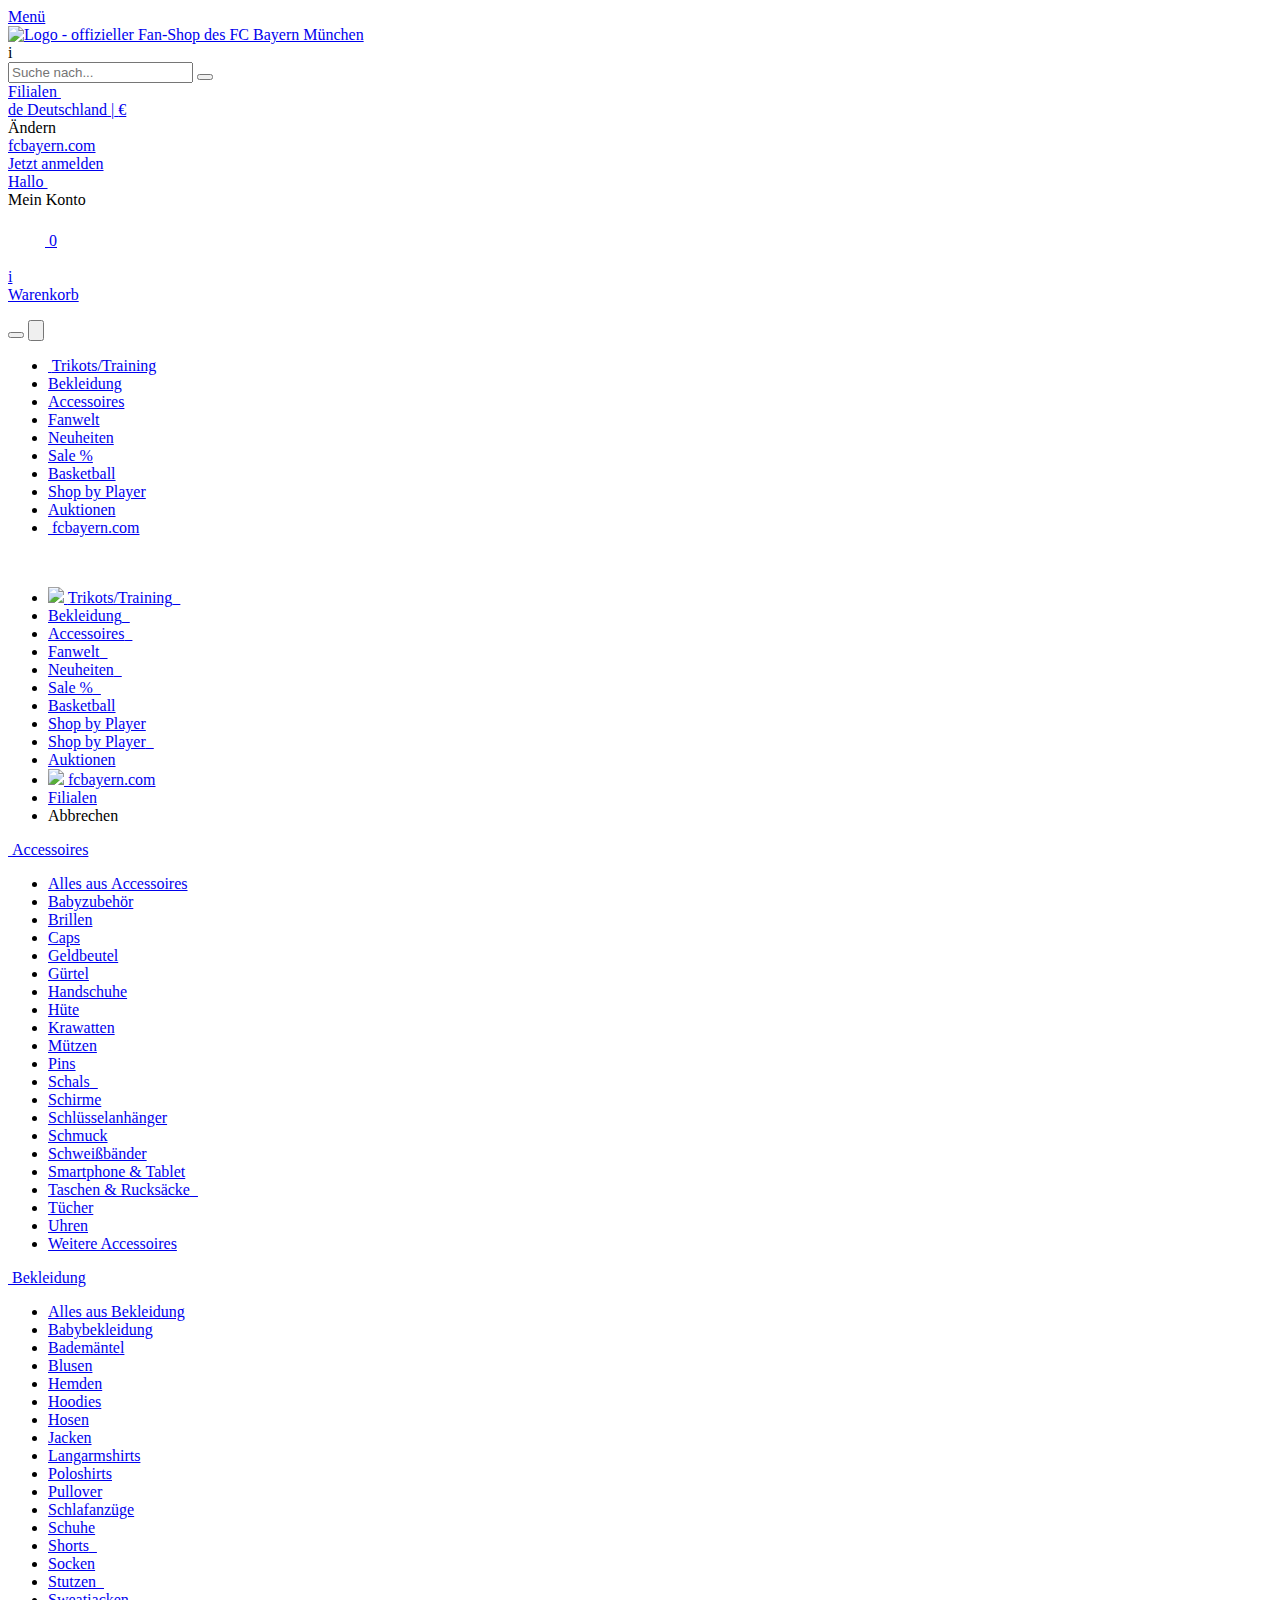
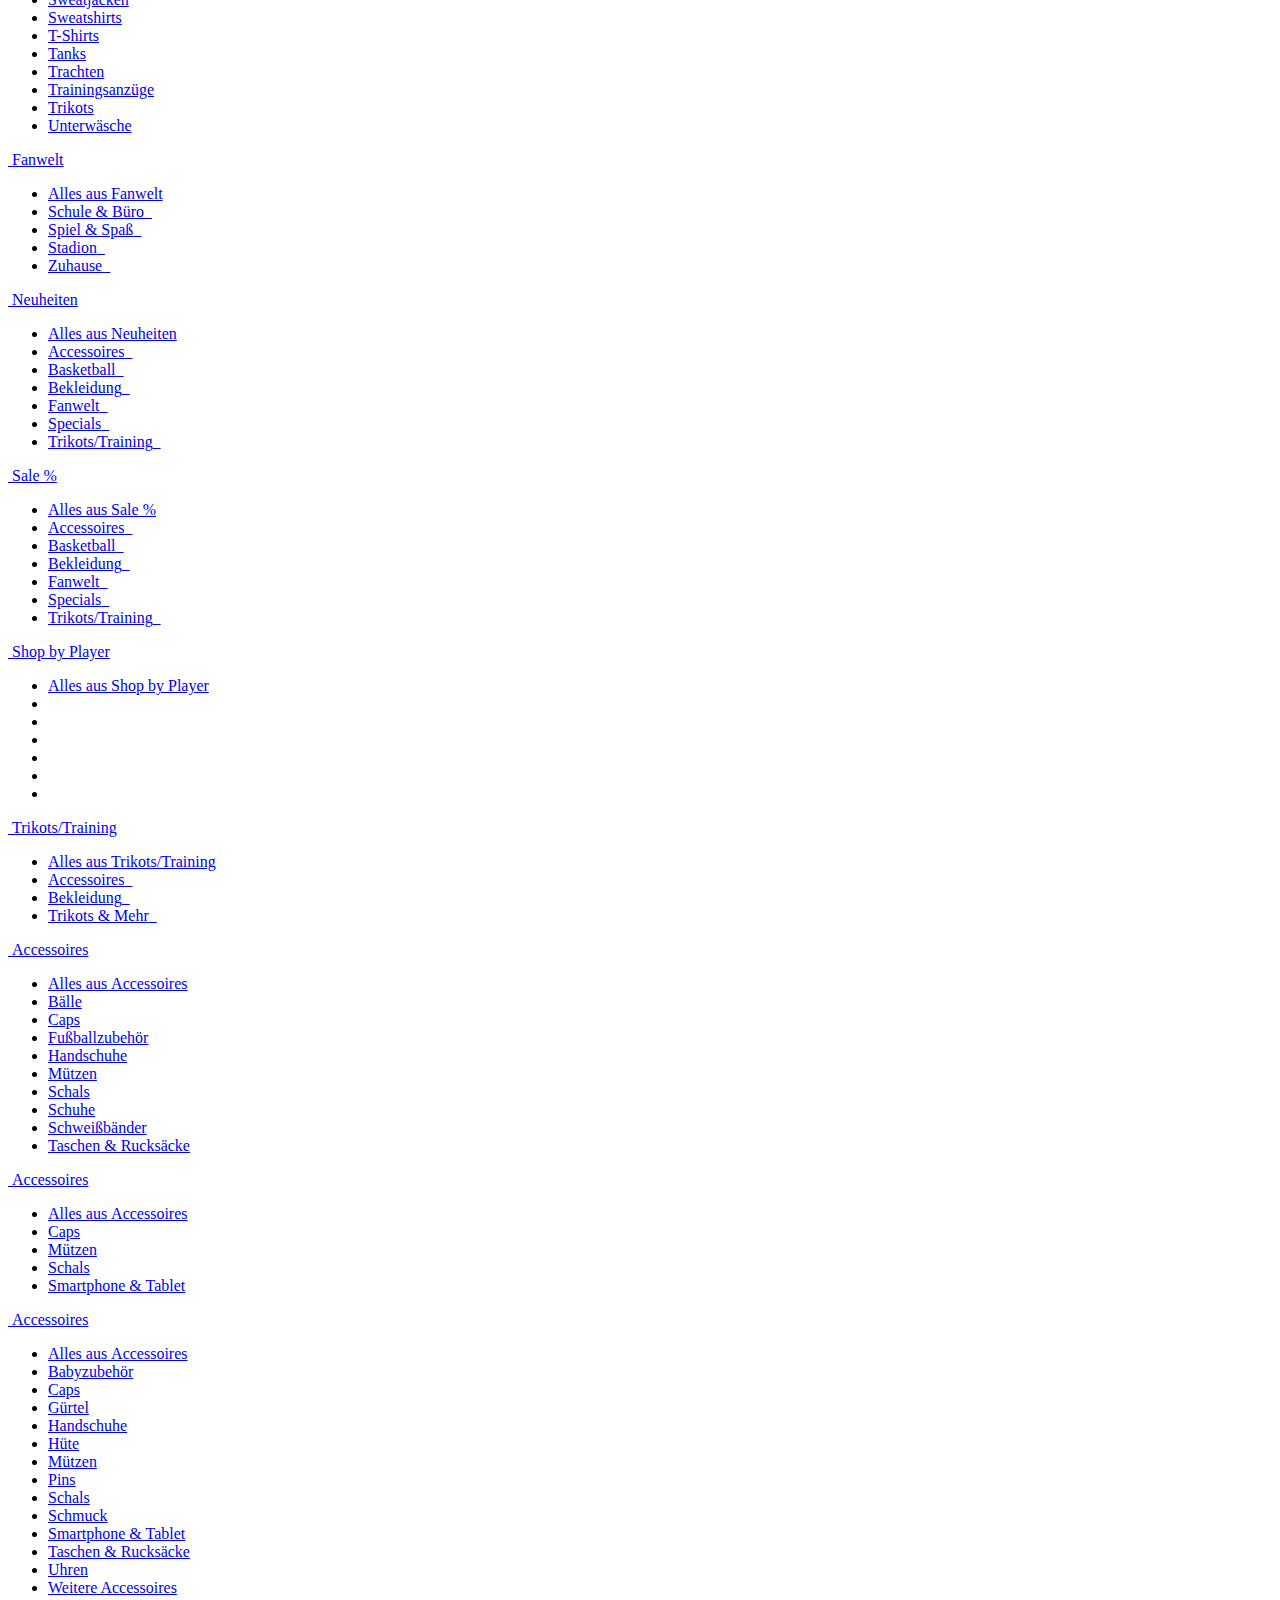
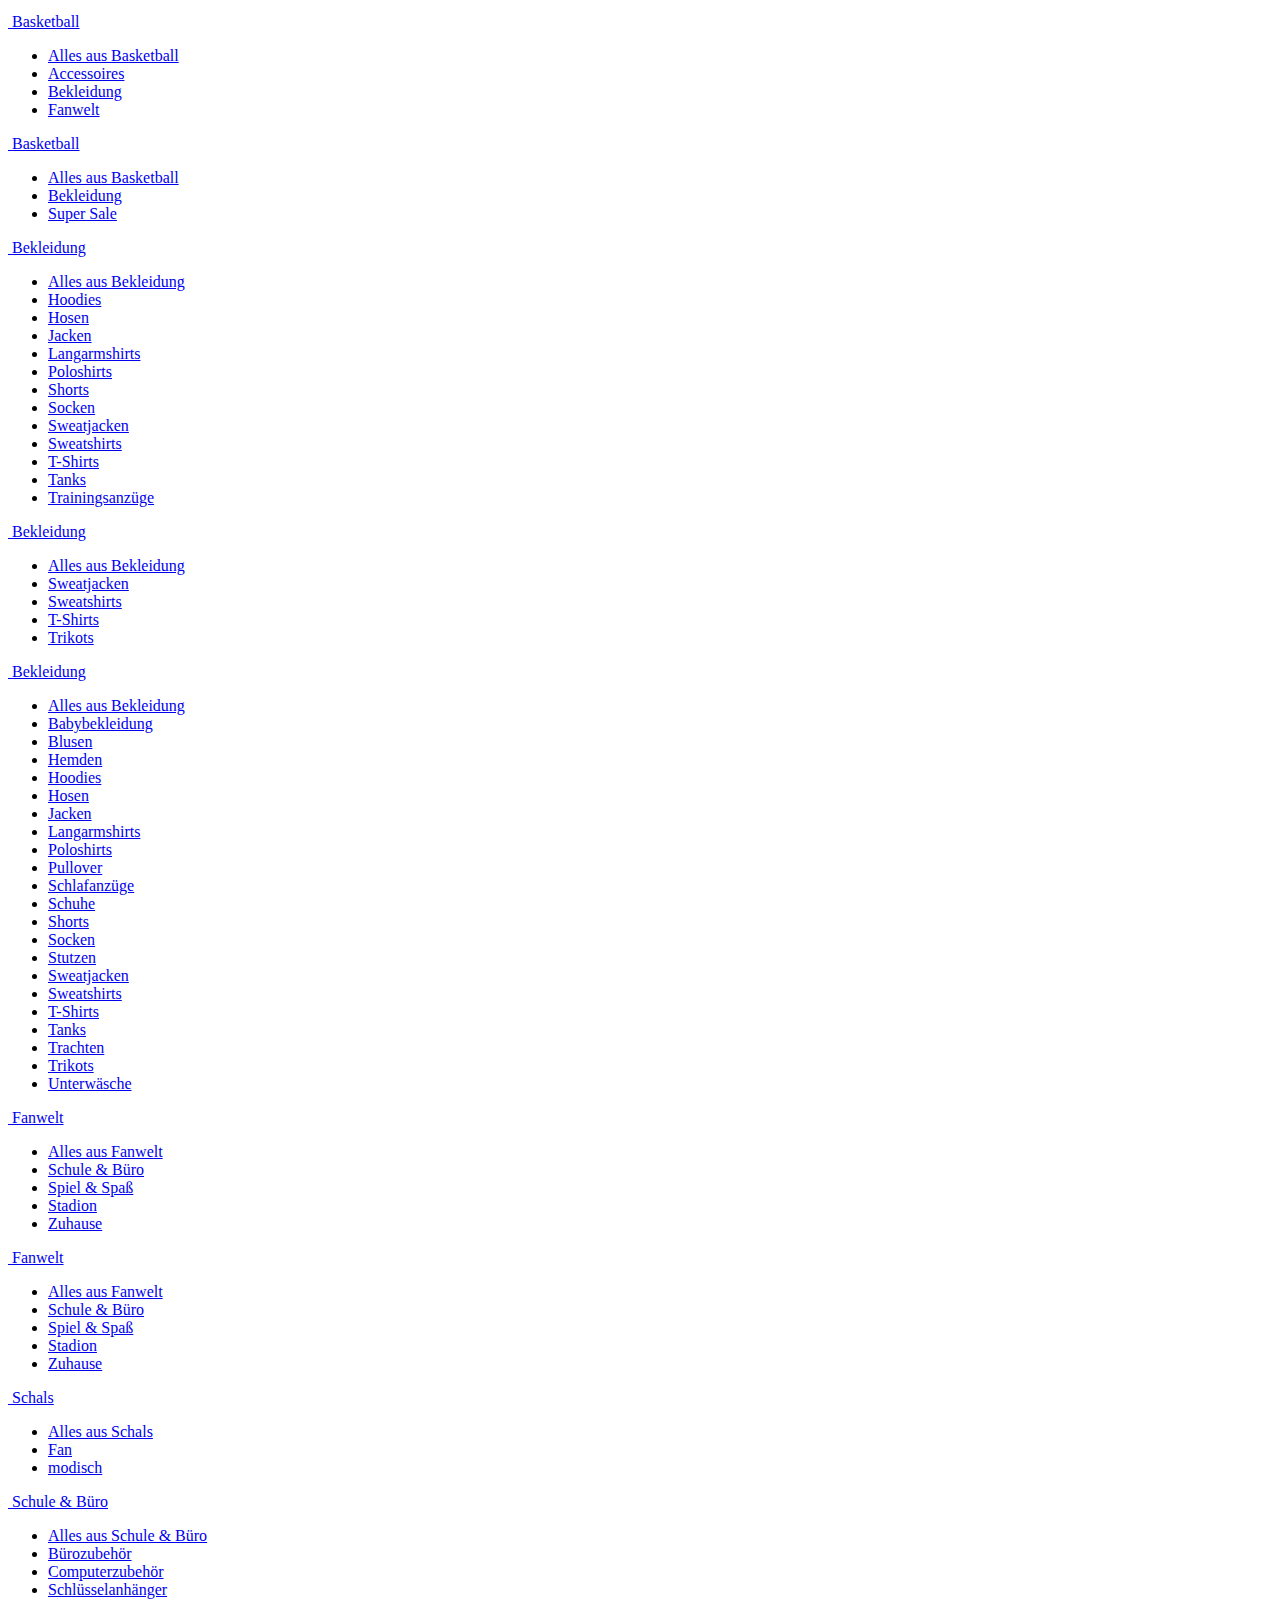
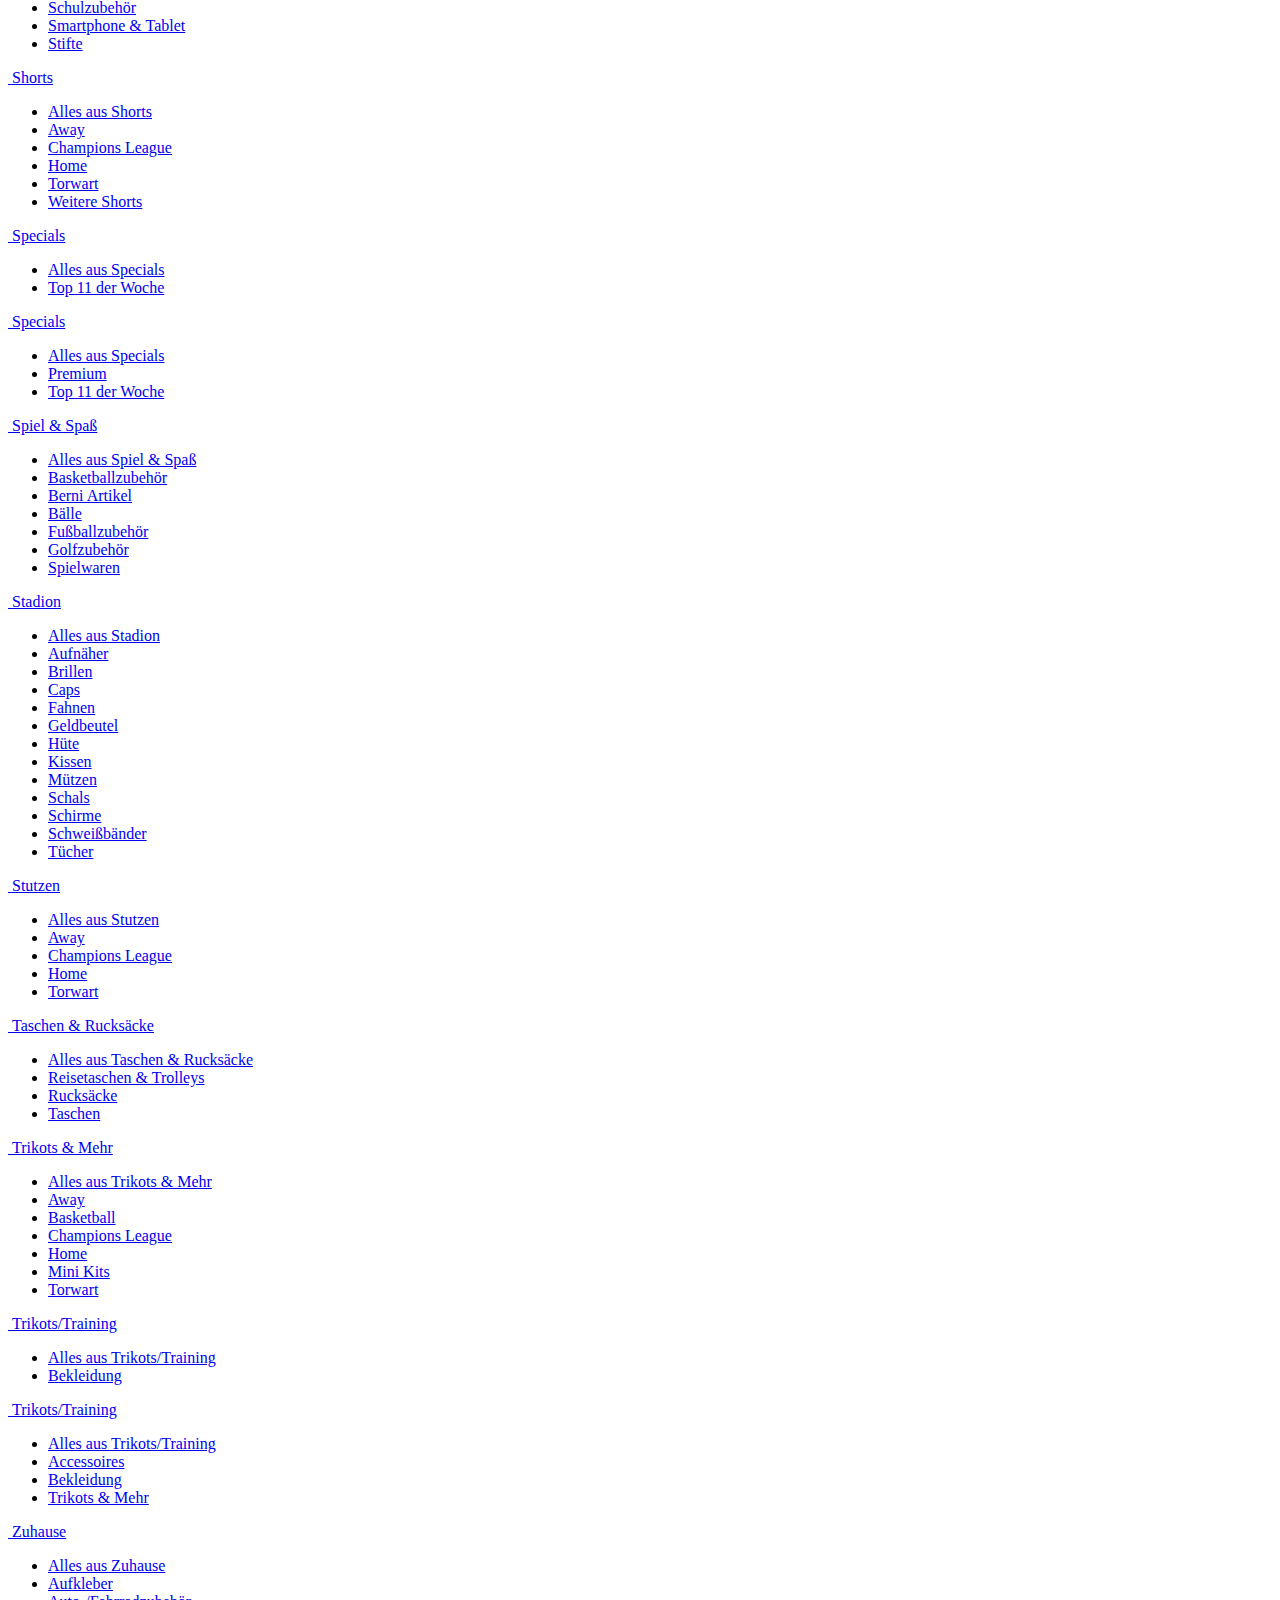
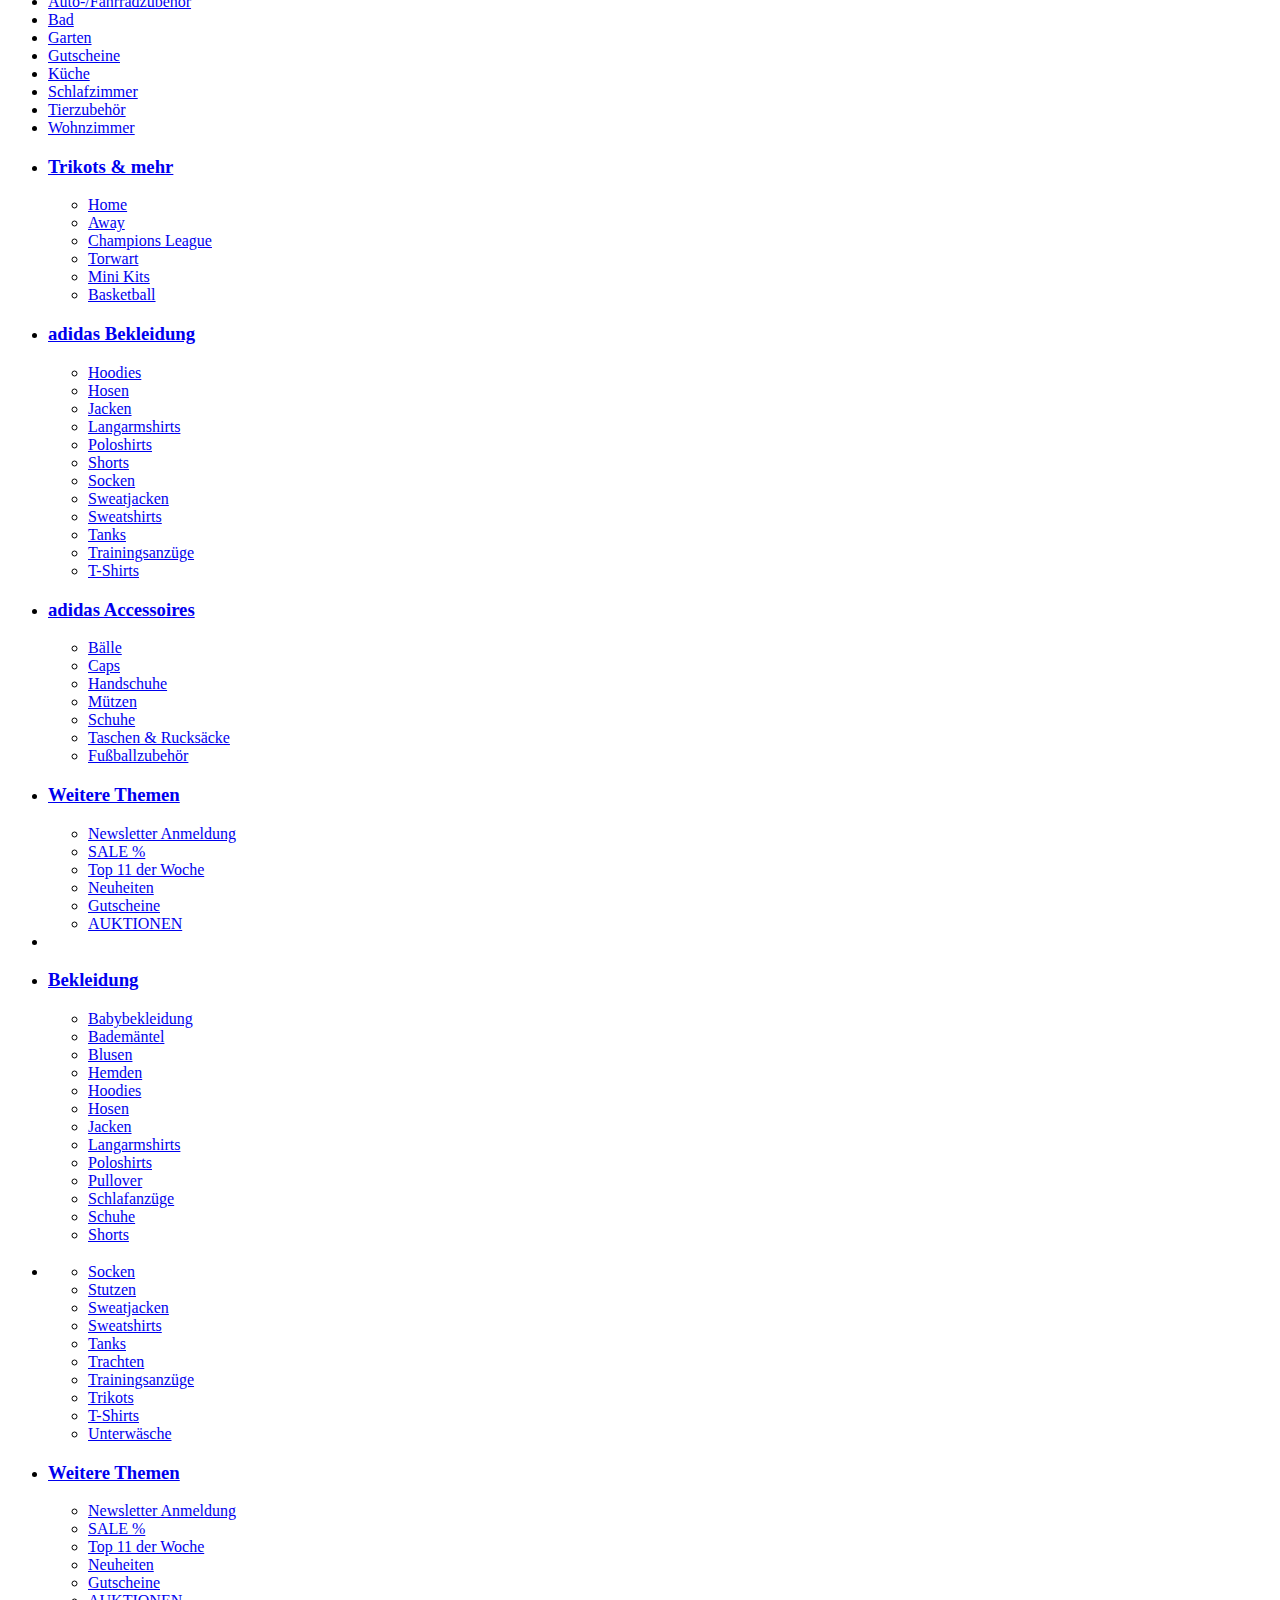
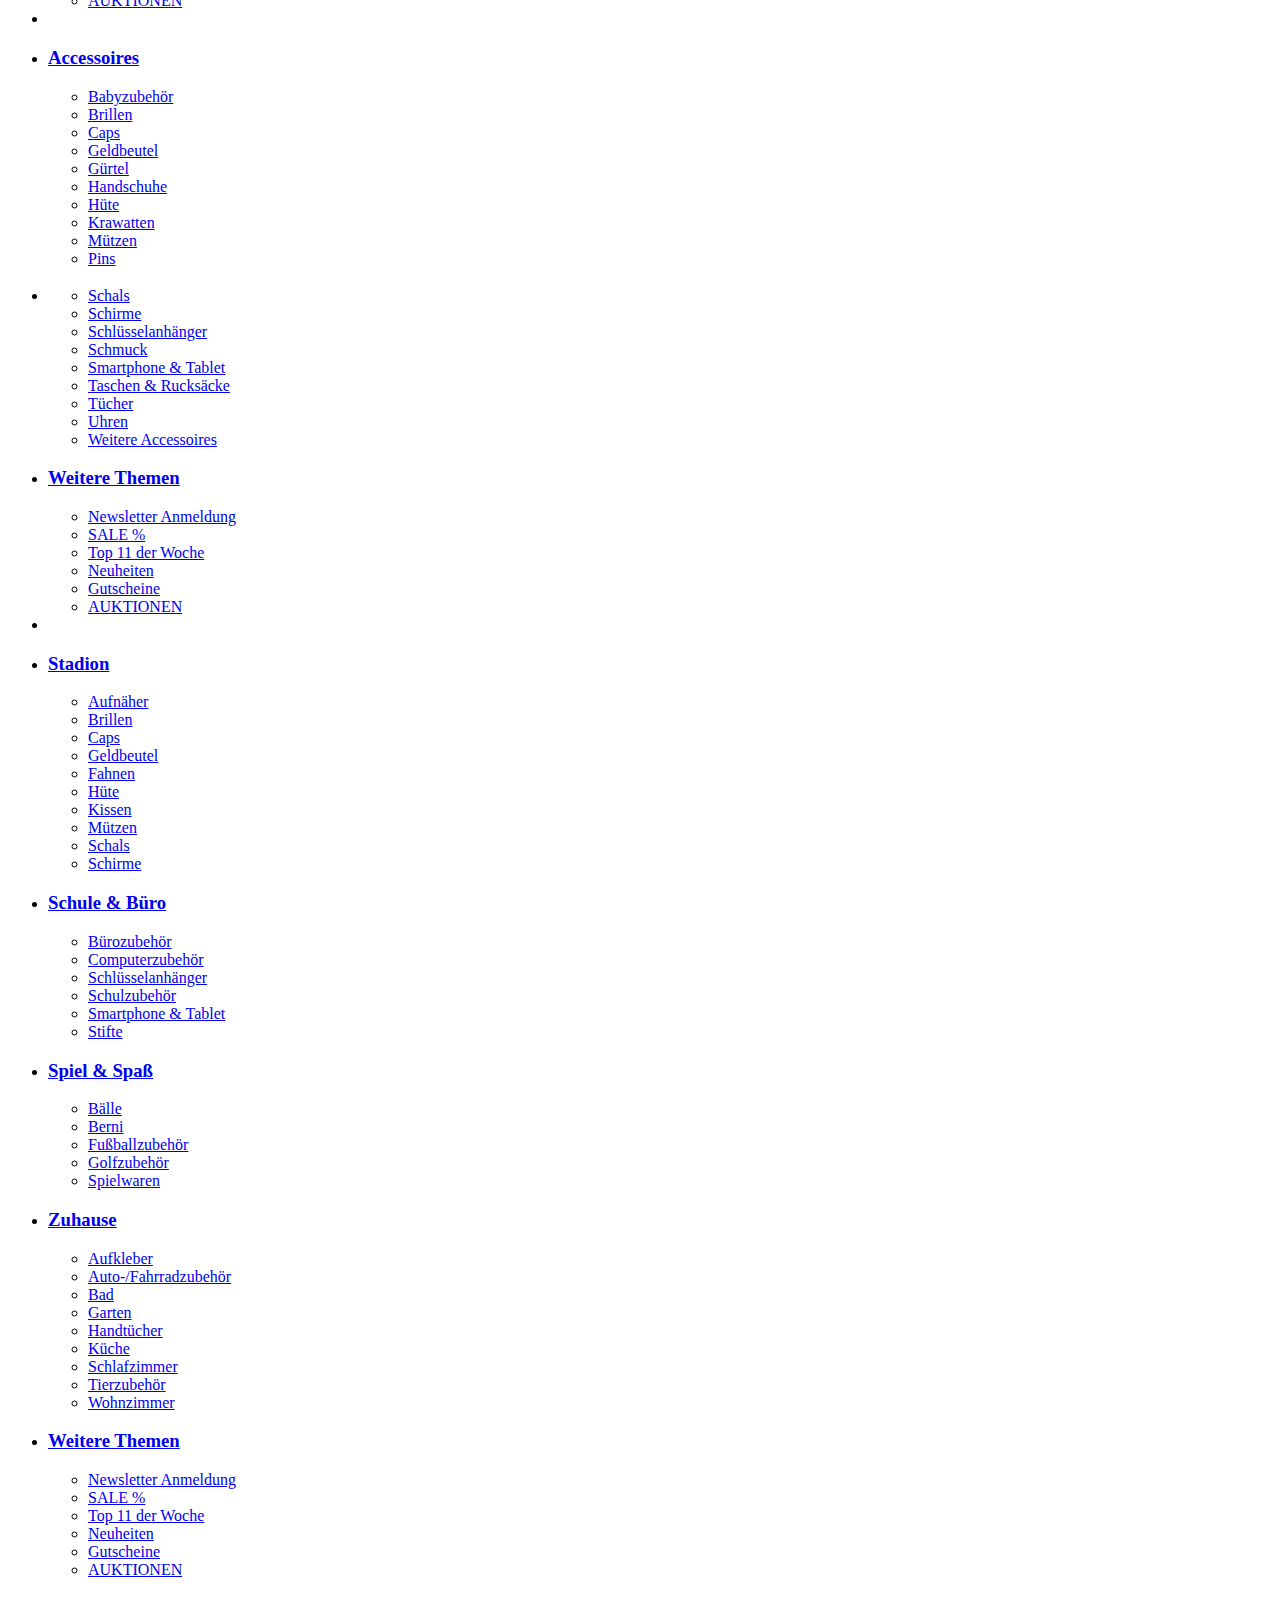
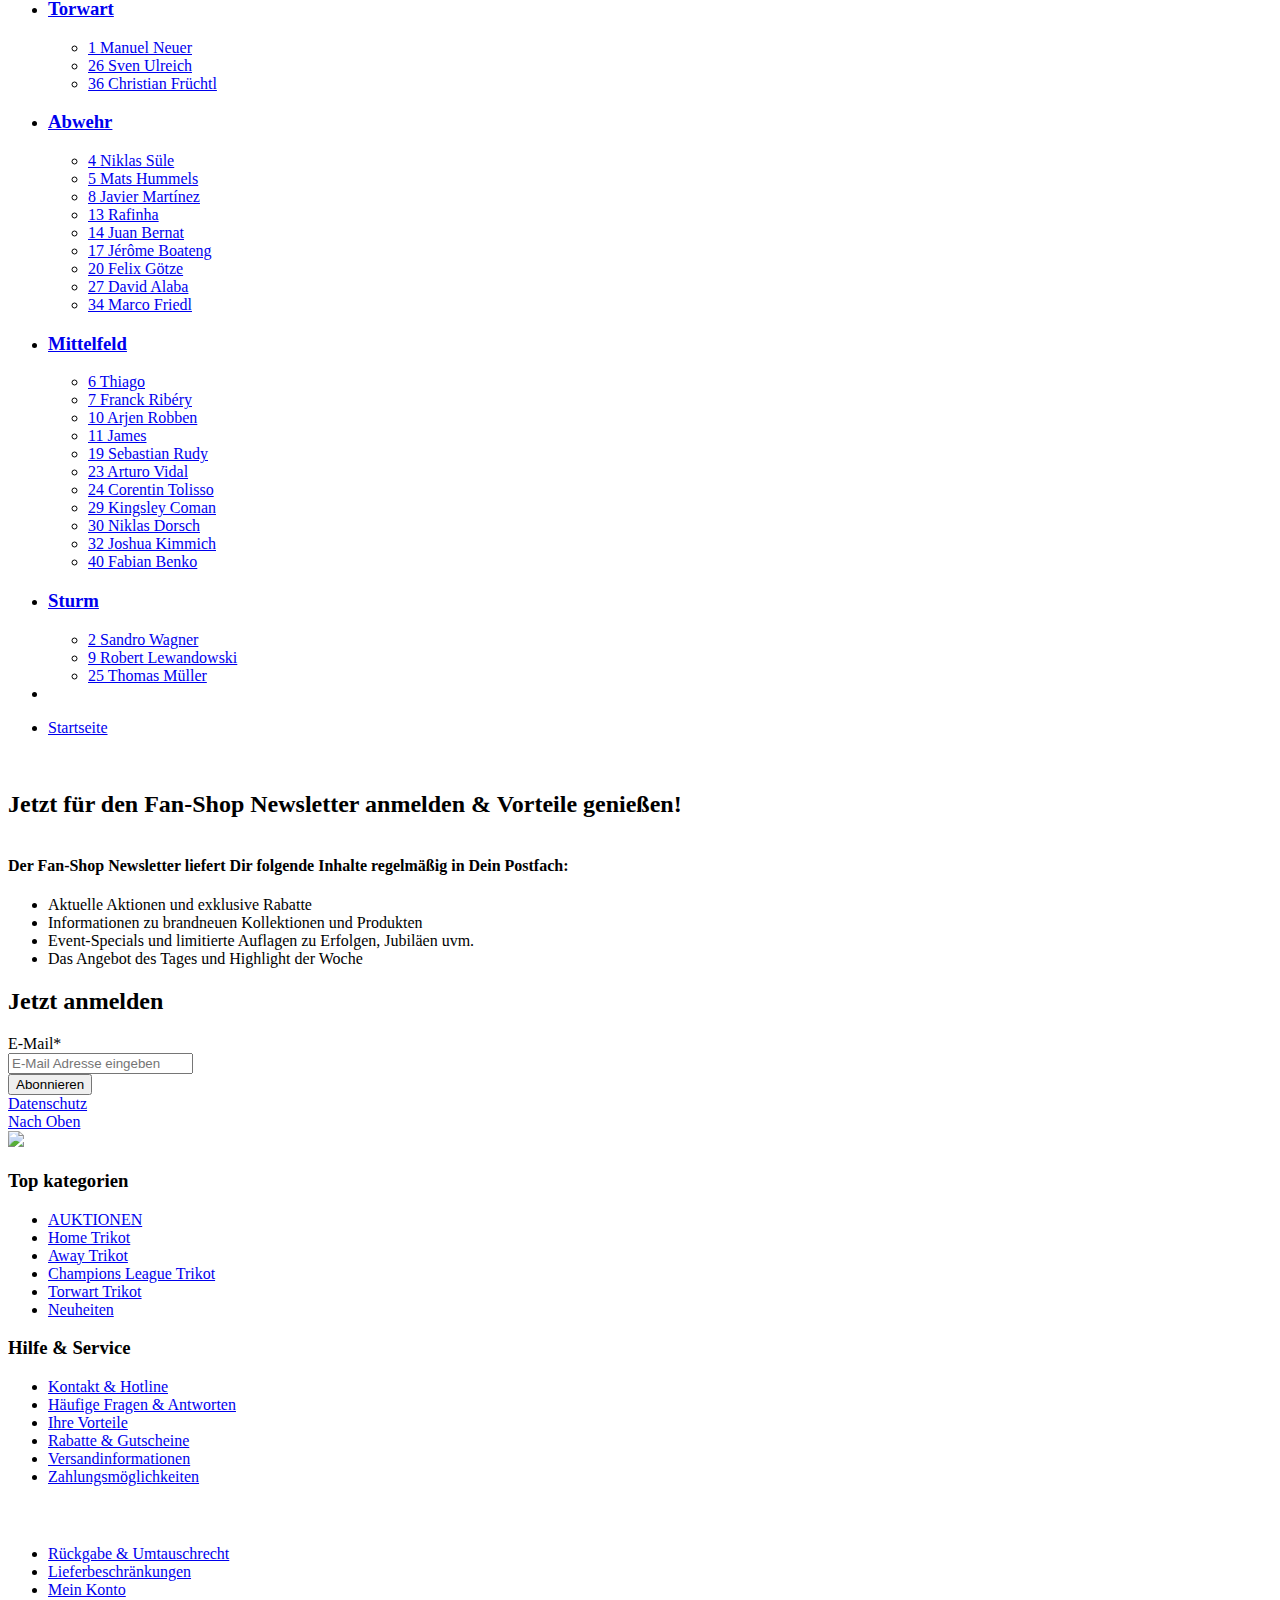
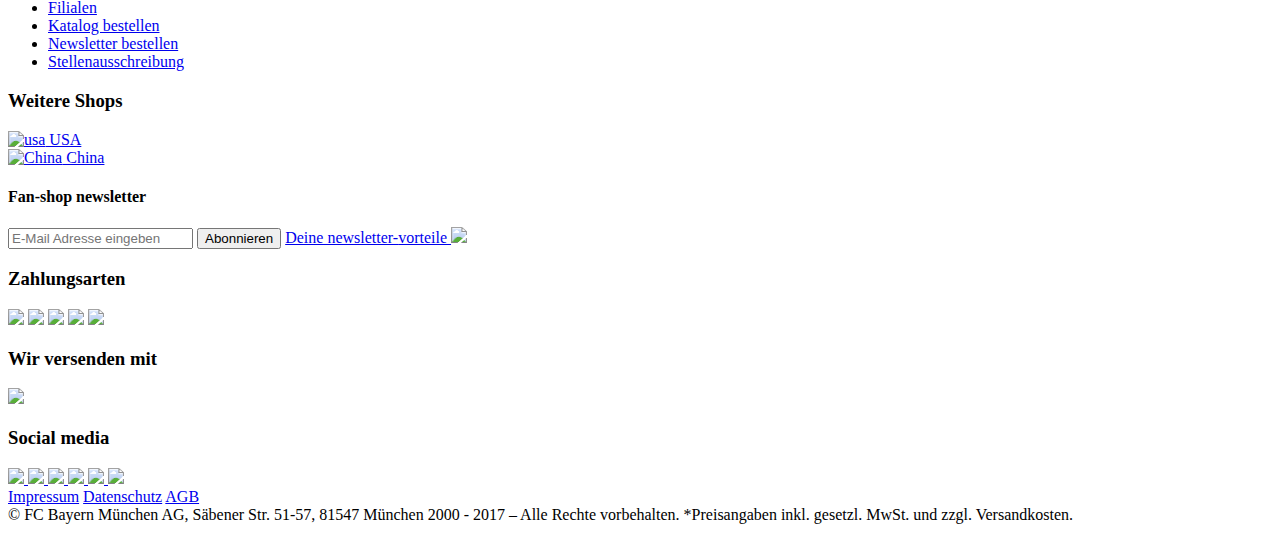
==== page.html @ 811061f7 "update" ====
<!DOCTYPE html>
<html lang="de">
<head>
    <title>
        Fan-Shop</title>

    <meta http-equiv="Content-Type" content="text/html; charset=utf-8"/>
    <meta http-equiv="X-UA-Compatible" content="IE=edge">
    <meta charset="utf-8">
    <meta name="viewport" content="width=device-width, initial-scale=1, user-scalable=no">

    <meta name="keywords">
<meta name="description">
<meta name="robots" content="index,follow">
<link rel="apple-touch-icon-precomposed" sizes="180x180" href="https://images.fcbayern.com/is/image/fcbayern/logo-1?wid=180&hei=180">
    <link rel="apple-touch-icon-precomposed" sizes="152x152" href="https://images.fcbayern.com/is/image/fcbayern/logo-1?wid=152&hei=152">
    <link rel="apple-touch-icon-precomposed" sizes="144x144" href="https://images.fcbayern.com/is/image/fcbayern/logo-1?wid=144&hei=144">
    <link rel="apple-touch-icon-precomposed" sizes="120x120" href="https://images.fcbayern.com/is/image/fcbayern/logo-1?wid=120&hei=120">
    <link rel="apple-touch-icon-precomposed" sizes="114x114" href="https://images.fcbayern.com/is/image/fcbayern/logo-1?wid=114&hei=114">
    <link rel="apple-touch-icon-precomposed" sizes="76x76" href="https://images.fcbayern.com/is/image/fcbayern/logo-1?wid=76&hei=76">
    <link rel="apple-touch-icon-precomposed" sizes="72x72" href="https://images.fcbayern.com/is/image/fcbayern/logo-1?wid=72&hei=72">
    <link rel="apple-touch-icon-precomposed" href="https://images.fcbayern.com/is/image/fcbayern/logo-1?wid=57&hei=57">
    <link rel="shortcut icon" type="image/png" media="all" href="https://images.fcbayern.com/is/image/fcbayern/logo-1?wid=32&hei=32&fmt=png-alpha">
    <link rel="icon" sizes="192x192" href="https://images.fcbayern.com/is/image/fcbayern/logo-1?wid=192&hei=192&fmt=png-alpha">
    <link rel="icon" sizes="128x128" href="https://images.fcbayern.com/is/image/fcbayern/logo-1?wid=128&hei=128&fmt=png-alpha">
    <meta name="msapplication-TileImage" content="https://images.fcbayern.com/is/image/fcbayern/logo-1?wid=144&hei=144&fmt=png-alpha">
    <meta name="msapplication-TileColor" content="#fff">
<link href="https://maxcdn.bootstrapcdn.com/font-awesome/4.6.3/css/font-awesome.min.css" rel="stylesheet"
      integrity="sha384-T8Gy5hrqNKT+hzMclPo118YTQO6cYprQmhrYwIiQ/3axmI1hQomh7Ud2hPOy8SP1"
      crossorigin="anonymous">

<link rel="stylesheet" type="text/css" media="all" href="/shop/_ui/addons/liveeditaddon/responsive/common/css/liveeditaddon.css?v=20180116-0846"/>
<link rel="stylesheet" type="text/css" media="all" href="/shop/_ui/responsive/theme-red/css/style.css?v=20180116-0846"/>

<link rel="stylesheet" type="text/css" media="all" href="/shop/_ui/responsive/common/configurator/css/react-popupbox.css?v=20180116-0846"/>
<link rel="stylesheet" type="text/css" media="all" href="/shop/_ui/responsive/common/configurator/css/react-select.css?v=20180116-0846">

<link rel="stylesheet" type="text/css" media="all" href="https://login.fcbayern.com//api/css/embedded.css"/>





  







</head>

<body class="page-newsletter pageType-ContentPage template-pages-newsletter-newsletterPage pageLabel--newsletter language-de">

<script type="text/javascript">
    var FCB = {};
</script>
<script type="text/javascript">
    window.emosTrackVersion = 2;
</script>
<script type="text/javascript">
    window.dataLayer = window.dataLayer || [];
    window.dataLayer.push({"pageType":"Informationsseite","language":"DE"});
</script>
<!-- Google Tag Manager -->
<noscript><iframe src="//www.googletagmanager.com/ns.html?id=GTM-MV53D7"
height="0" width="0" style="display:none;visibility:hidden"></iframe></noscript>
<script>(function(w,d,s,l,i){w[l]=w[l]||[];w[l].push({'gtm.start':
new Date().getTime(),event:'gtm.js'});var f=d.getElementsByTagName(s)[0],
j=d.createElement(s),dl=l!='dataLayer'?'&l='+l:'';j.async=true;j.src=
'//www.googletagmanager.com/gtm.js?id='+i+dl;f.parentNode.insertBefore(j,f);
})(window,document,'script','dataLayer','GTM-MV53D7');</script>
<!-- End Google Tag Manager -->
<div class="content"><div class="cookie-disclaimer" style="display:none">
    <div class="container-fluid">
        <div class="fcb-row">
            <div class="fcb-container disclaimer-cookie-box">
                <a href="" class="button cookie-submit">OK</a>
                <div class="disclaimer-cookie-content">
                    <h3>Cookie Richtlinie</h3>
                    <p class="cookie-span">
                        Wir nutzen Cookies, um eine Vielzahl von Services anzubieten und diese stetig zu verbessern. Entsprechende Informationen finden Sie unter <a href="/shop/de/service/privacy-policy/">Datenschutz</a>. Mit der Nutzung der Webseite erklären Sie sich mit der Verwendung von Cookies einverstanden.
                    </p>
                </div>
            </div>
        </div>
    </div>
</div></div><div class="benefitTopSlot show-for-large-up">
    <div class="container">
        <div class="content"><div class="row colums js-closeable-sessionscope" data-closable-id="globalbenefits" style="display:none">
    <div class="column"><span class="fcbicon-schneller_versand"></span> Gratis Versand ab 60 € Einkaufswert</div>
    <div class="column"><span class="fcbicon-rabatt"></span> Dankeschön ab 120 € Einkaufswert</div>
    <div class="column"><span class="fcbicon-geschenk"></span> 10% für Vereins- und Fanclubmitglieder</div>
    <div class="column"><span class="fcbicon-produktwelt"></span> Mehr als 1200 Produkte</div>
    <div class="column"><span class="close js-close-message"><span class="fcbicon-close"></span> </span></div>
</div>

</div></div>
</div>

<header class="main-header main-header-md">
    <div class="container">
        <div class="row">
            <div class="visible-xs visible-sm col-xs-2 col-sm-1" id="mobileMenue">
                <a href="#" role="button" data-toggle="modal" data-target="#mobileNavigationModal">
                    <span>Menü</span>
                </a>
            </div>
            <div class="col-xs-7 col-sm-4 col-md-4 col-xs-offset-2 col-sm-offset-1 col-md-offset-0">
                <a class="site-logo" href="/shop/de/">
                    <img src="/shop/_ui/responsive/theme-red/images/fcb_fanshop_logo-2017.svg"
                         alt="Logo - offizieller Fan-Shop des FC Bayern München">
                </a>
            </div>


            <div class="searchbar">
                <div class="site-search ui-front">
    <div class="js-productConvertedPriceTemplate hidden">
        <div class="convertedPriceContainer hidden" onclick="void(0)">
    <div class="js-convertedPrice convertedPrice " data-originalprice=""></div>
    <div class="tooltip-wrapper bottom-right disabled hidden js-currencyInfoTooltip" data-title="HINWEIS: Die Anzeige in {0} dient zu Ihrer Information. Die Abrechnung erfolgt in EURO. Der tatsächliche Rechnungsbetrag hängt vom Wechselkurs am Tag der Rechnungslegung ab."
         onclick="void(0)">
        <span class="hidden">i</span>
    </div>
</div></div>
    <form name="search_form_SearchBoxComponent" method="get"
          action="/shop/de/search/">
        <div class="input-group">
            <input type="text" id="js-site-search-input"
                       class="form-control js-site-search-input" name="text" value=""
                       maxlength="100" placeholder="Suche nach..."
                       data-nosearchtext="Bitte gib zunächst einen Suchbegriff ein"
                       data-options='{"autocompleteUrl" : "/shop/de/search/autocomplete/SearchBoxComponent","minCharactersBeforeRequest" : "3","waitTimeBeforeRequest" : "500","displayProductImages" : true}'>
            <span class="input-group-btn"> <button class="js-site-search-button btn btn-link" type="submit">
                    <span class="fcbicon-search"></span>
                </button>
            </span>
        </div>
    </form>
</div>
</div>

            <div class="shortLinks col-md-12">

                <div class="md-secondary-navigation">
                    <div class="hidden-xs headerStoresSelection">

    <a class="js-header-store-finder store-finder" href="#" data-popup="stores-popup">
        <span class="txt">Filialen&nbsp;</span>
        <i class="fa fa-angle-down"></i>
    </a>

    <div id="stores-popup" class="popup" style="display:none;">
        <a href="/shop/de/store/megastore-allianz-arena" class="regularStoreLink">Megastore Allianz Arena</a>
        <a href="/shop/de/store/sabener" class="regularStoreLink">Säbener Straße</a>
        <a href="/shop/de/store/neuhauser" class="regularStoreLink">Neuhauser Straße</a>
        <a href="/shop/de/store/stachus" class="regularStoreLink">Stachus Passagen</a>
        <a href="/shop/de/store/hofbrauhaus" class="regularStoreLink">Hofbräuhaus</a>
        <a href="/shop/de/store/haupbahnhof-munchen" class="regularStoreLink">Hauptbahnhof München</a>
        <a href="/shop/de/store/flughafen-munchen" class="regularStoreLink">Flughafen München</a>
        <a href="/shop/de/store/centro-oberhausen" class="regularStoreLink">Centro Oberhausen</a>
        <a href="/shop/de/store/berlin" class="regularStoreLink">LP12 Mall of Berlin</a>
        <a href="/shop/de/store/irschenberg" class="regularStoreLink">Irschenberg</a>
        <a href="/shop/de/store/mannheim" class="regularStoreLink">Fan-Shop Mannheim</a>
        <a href="/shop/de/store/" class="allStoreLink btn btn-primary btn-block">Alle Filialen</a>
    </div>
</div>
<div class="hidden-xs languageSelection">
    <div id="StoreSessionSelectionComponent-StoreSessionSelectionAction" class="StoreSessionSelectionComponent-StoreSessionSelectionAction StoreSessionSelectionAction" data-index="1">
        <a class="js-session-selection session-selection-action" href="#"
   data-popup="session_selection_popup_StoreSessionSelectionAction">
    <span class="session-language">de</span>
    <span class="session-country hidden-sm hidden-md hidden-lg">Deutschland</span>
    <span class="divider">|</span>
    <span class="session-currency">&euro;</span>
    <i class="fa fa-angle-down"></i>
</a>
<div id="session_selection_popup_StoreSessionSelectionAction" class="popup js-store-session-selection-form" style="display: none;">
    <form id="store_session_selector_form_StoreSessionSelectionAction" action="/shop/de/_s/all" method="post"><div class="control-group">

                <div class="control-group">
                <label class="control-label" for="delivery_country_selector_StoreSessionSelectionAction">
                    Lieferland</label>

                <select name="deliveryCountry" id="delivery_country_selector_StoreSessionSelectionAction"
                        class="delivery-country-selector js-delivery-country-selector">
                    <option 
                                value="AD">Andorra</option>
                    <option 
                                value="AR">Argentinien</option>
                    <option 
                                value="AU">Australien</option>
                    <option 
                                value="BE">Belgien</option>
                    <option 
                                value="BG">Bulgarien</option>
                    <option 
                                value="CN">China</option>
                    <option selected
                                value="DE">Deutschland</option>
                    <option 
                                value="DK">Dänemark</option>
                    <option 
                                value="EE">Estland</option>
                    <option 
                                value="FI">Finnland</option>
                    <option 
                                value="FR">Frankreich</option>
                    <option 
                                value="FO">Färöer Inseln</option>
                    <option 
                                value="GI">Gibraltar</option>
                    <option 
                                value="GR">Griechenland</option>
                    <option 
                                value="HK">Hong Kong</option>
                    <option 
                                value="IE">Irland</option>
                    <option 
                                value="IS">Island</option>
                    <option 
                                value="IL">Israel</option>
                    <option 
                                value="IT">Italien</option>
                    <option 
                                value="JP">Japan</option>
                    <option 
                                value="CA">Kanada</option>
                    <option 
                                value="QA">Katar</option>
                    <option 
                                value="CO">Kolumbien</option>
                    <option 
                                value="HR">Kroatien</option>
                    <option 
                                value="KW">Kuwait</option>
                    <option 
                                value="LV">Lettland</option>
                    <option 
                                value="LI">Liechtenstein</option>
                    <option 
                                value="LT">Litauen</option>
                    <option 
                                value="LU">Luxemburg</option>
                    <option 
                                value="MT">Malta</option>
                    <option 
                                value="MA">Marokko</option>
                    <option 
                                value="MX">Mexico</option>
                    <option 
                                value="MC">Monaco</option>
                    <option 
                                value="NZ">Neuseeland</option>
                    <option 
                                value="NL">Niederlande</option>
                    <option 
                                value="NO">Norwegen</option>
                    <option 
                                value="AT">Oesterreich</option>
                    <option 
                                value="OM">Oman</option>
                    <option 
                                value="PK">Pakistan</option>
                    <option 
                                value="PL">Polen</option>
                    <option 
                                value="PT">Portugal</option>
                    <option 
                                value="RO">Rumänien</option>
                    <option 
                                value="SM">San Marino</option>
                    <option 
                                value="SA">Saudi Arabien</option>
                    <option 
                                value="SE">Schweden</option>
                    <option 
                                value="CH">Schweiz</option>
                    <option 
                                value="SG">Singapur</option>
                    <option 
                                value="SK">Slowakei</option>
                    <option 
                                value="SI">Slowenien</option>
                    <option 
                                value="ES">Spanien</option>
                    <option 
                                value="KR">Südkorea</option>
                    <option 
                                value="CZ">Tschechien</option>
                    <option 
                                value="TR">Türkei</option>
                    <option 
                                value="HU">Ungarn</option>
                    <option 
                                value="US">USA</option>
                    <option 
                                value="AE">Vereinigte Arabische Emirate</option>
                    <option 
                                value="GB">Vereinigtes Königreich</option>
                    <option 
                                value="CY">Zypern</option>
                    </select>
            </div>

                <div class="controls">
                <label class="control-label" for="currency_selector_StoreSessionSelectionAction">
                    Währung</label>

                <select name="currency" id="currency_selector_StoreSessionSelectionAction"
                        class="currency-selector js-currency-selector">
                    <option value="EUR" selected>
                            €</option>
                    <option value="AUD" >
                            $ (AUD)</option>
                    <option value="THB" >
                            ฿ (THB)</option>
                    <option value="BRL" >
                            R$ (BRL)</option>
                    <option value="USD" >
                            $ (USD)</option>
                    <option value="DKK" >
                            kr (DKK)</option>
                    <option value="HUF" >
                            Ft (HUF)</option>
                    <option value="HKD" >
                            $ (HKD)</option>
                    <option value="INR" >
                            ₹ (INR)</option>
                    <option value="IDR" >
                            Rp (IDR)</option>
                    <option value="ILS" >
                            ₪ (ILS)</option>
                    <option value="CAD" >
                            $ (CAD)</option>
                    <option value="HRK" >
                            kn (HRK)</option>
                    <option value="RON" >
                            lei (RON)</option>
                    <option value="BGN" >
                            лв (BGN)</option>
                    <option value="MXN" >
                            $ (MXN)</option>
                    <option value="NZD" >
                            $ (NZD)</option>
                    <option value="NOK" >
                            kr (NOK)</option>
                    <option value="PHP" >
                            ₱ (PHP)</option>
                    <option value="GBP" >
                            £ (GBP)</option>
                    <option value="ZAR" >
                            R (ZAR)</option>
                    <option value="CNY" >
                            ¥ (CNY)</option>
                    <option value="MYR" >
                            RM (MYR)</option>
                    <option value="RUB" >
                            руб (RUB)</option>
                    <option value="SEK" >
                            kr (SEK)</option>
                    <option value="CHF" >
                            CHF</option>
                    <option value="SGD" >
                            $ (SGD)</option>
                    <option value="CZK" >
                            Kč (CZK)</option>
                    <option value="TRY" >
                            ₤ (TRY)</option>
                    <option value="KRW" >
                            ₩ (KRW)</option>
                    <option value="JPY" >
                            ¥ (JPY)</option>
                    <option value="PLN" >
                            zł (PLN)</option>
                    </select>
            </div>

                <div class="control-group">
                <label class="control-label" for="lang_selector_StoreSessionSelectionAction">
                    Sprache</label>

                <select name="language" id="lang_selector_StoreSessionSelectionAction" class="lang-selector">
                    <option value="en" lang="en"
                                >English</option>
                        <option value="de" lang="de"
                                selected>Deutsch</option>
                        <option value="us" lang="us"
                                >US English</option>
                        </select>
            </div>

            <input id="store_session_selector_form_url_StoreSessionSelectionAction" name="url" type="hidden"/>

            <button class="positive right js-disable-personalize-button" type="submit" disabled="true">
                Speichern</button>

        </div>
    <div>
<input type="hidden" name="CSRFToken" value="1ee9ba2b-efaf-44bb-b9c4-47021b01c639" />
</div></form></div>
</div>
    <span class="js-mobileButtonText hidden">Ändern</span>
</div>
<div class="hidden-xs headerPortalUrl">
    <a href="https://fcbayern.com/">fcbayern.com</a>
</div>
</div>

                <div class="md-secondary-navigation">
                    <div class="account js-open-header-account">

    <div class="js-user-unauthenticated authentication">
        <a href="#" class="sso-login js-login-flyout" role="button" aria-haspopup="true"
           aria-expanded="false">
            <span class="icon-user"></span>
            <span class="hidden-xs">Jetzt anmelden</span>
        </a>
        <div class="sso-container"></div>
    </div>

    <div class="hidden js-user-authenticated authentication">
        <a href="#" class="" role="button" aria-haspopup="true" aria-expanded="false">
            <span class="icon-user"></span>
            <span class="hidden-xs">
                Hallo&nbsp;<span class=" js-user-firstname inline"></span>
            </span>
        </a>
    </div>

    <div class="hidden-xs accountDropdown">
        Mein Konto
        &nbsp;
    </div>
    <a class="hidden-xs openSign" href="#" data-popup="js-login-popup"><i class="fa fa-angle-down"></i></a>

    <div id="js-account-popup" class="popup" style="display: none;">
        <ul>
            <li><a href="/shop/de/my-account">Meine Daten</a></li>
            <li class="logoutLink"><a href="#" class="js-logout">Ausloggen</a></li>
        </ul>
    </div>

</div>
<div class="miniCart">
    <a href="/shop/de/cart"
       class="mini-cart-link js-mini-cart-link"
       data-mini-cart-url="/shop/de/cart/rollover/HeaderMiniCartComponent"
       data-price-type="TOTAL">
        <svg width="37px" height="37px" class="icon-tasche" viewBox="0 0 32 32" version="1.1"
             xmlns="http://www.w3.org/2000/svg"
        >
            <!-- Generator: Sketch 42 (36781) - http://www.bohemiancoding.com/sketch -->
            <title>02_warenkorb@3x</title>
            <desc>Created with Sketch.</desc>
            <defs></defs>
            <g id="Page-1" stroke="none" stroke-width="1" fill="none" fill-rule="evenodd">
                <g id="02_warenkorb" fill="#FFFFFF" fill-rule="nonzero">
                    <path d="M26.4954128,10.2 L23.5688073,9.1 C23.266055,5.1 20.6422018,2.1 17.412844,2 L17.412844,2 C16.706422,2 16.1009174,2.1 15.4954128,2.3 C14.8899083,2.1 14.1834862,2 13.5779817,2 C10.2477064,2 7.62385321,5 7.32110092,9 L5.70642202,9.1 C5.30275229,9.1 5,9.5 5,9.9 L5,27.2 C5,27.6 5.30275229,27.9 5.70642202,28 L21.0458716,30 L21.146789,30 C21.2477064,30 21.3486239,30 21.4495413,29.9 L21.4495413,29.9 L26.5963303,27.3 C26.8990826,27.2 27,26.9 27,26.6 L27,10.9 C27,10.6 26.7981651,10.3 26.4954128,10.2 Z M15.4954128,4.1 C16.8073394,4.9 17.8165138,6.3 18.1192661,8.2 L12.6697248,8.5 C12.9724771,6.5 14.0825688,4.9 15.4954128,4.1 Z M17.3119266,3.5 L17.3119266,3.5 C19.5321101,3.5 21.4495413,5.6 21.9541284,8.3 L21.4495413,8.1 L21.146789,8.1 L19.733945,8.2 C19.3302752,6.3 18.5229358,4.7 17.3119266,3.5 L17.3119266,3.5 Z M13.4770642,3.5 L13.4770642,3.5 L13.4770642,3.5 C12.266055,4.7 11.3577982,6.5 11.0550459,8.6 L8.83486239,8.8 C9.13761468,5.8 11.1559633,3.5 13.4770642,3.5 Z M6.51376147,10.6 L20.3394495,9.8 L20.3394495,28.4 L6.51376147,26.5 L6.51376147,10.6 Z M25.4862385,26.2 L21.9541284,28 L21.9541284,10.1 L25.587156,11.5 L25.587156,26.2 L25.4862385,26.2 Z"></path>
                </g>
            </g>
        </svg>
        <span class="minicartProductCounter js-mini-cart-count hidden">0</span>
        <div class="mini-cart-price js-mini-cart-price hidden-xs"><br/>
        </div>
        <div class="convertedPriceContainer hidden" onclick="void(0)">
    <div class="js-convertedPrice convertedPrice " data-originalprice=""></div>
    <div class="tooltip-wrapper bottom-right disabled hidden js-currencyInfoTooltip" data-title="HINWEIS: Die Anzeige in {0} dient zu Ihrer Information. Die Abrechnung erfolgt in EURO. Der tatsächliche Rechnungsbetrag hängt vom Wechselkurs am Tag der Rechnungslegung ab."
         onclick="void(0)">
        <span class="hidden">i</span>
    </div>
</div><div class="hidden-xs mini-cart-name">Warenkorb</div>

    </a>
</div>

<div class="mini-cart-container js-mini-cart-container"></div></div>
            </div>
        </div>

        <div class="hidden-xs hidden-sm col-md-12 accNavComponentDesktop collapse" id="accNavComponentDesktop">
            <ul class=""></ul>
        </div>

        <div class="sm-navigation hidden">
            <div class="row">
                <div class="col-xs-6 col-sm-2 visible-xs visible-sm">
                    <button class="btn btn-default js-toggle-sm-navigation"
                            type="button">
                        <span class="glyphicon glyphicon-align-justify"></span>
                    </button>
                    <button class="btn btn-default js-toggle-xs-search hidden-sm hidden-md hidden-lg" type="button">
                            <img src="https://images.fcbayern.com/is/image/fcbayern//search?fmt=png-alpha" alt="">
                        </button>
                    </div>

                <div class="col-xs-6 col-sm-5 col-md-4 col-sm-push-5 col-md-push-8" id="miniCartSlot">

                    <a href="/shop/de/stores/" class="btn btn-default">
                        <span class="glyphicon glyphicon-map-marker"></span>
                    </a>

                </div>

            </div>
        </div>
    </div>
</header>

<nav id="mainNav">
        <div class="container">
            <div class="hidden-xs hidden-sm">
                <ul class="level-1">
                    <li data-target="teamNavigationNode">
                                <a href="/shop/de/trikots-training/" target="_self" title="Trikots/Training" class="">
    <picture>
    <source media="(max-width: 660px)" srcset="/shop/medias/adidas-logo.svg?context=bWFzdGVyfHJvb3R8NTkwM3xpbWFnZS9zdmcreG1sfGgwNS9oZjMvODg0MDM3MjcxNTU1MC5zdmd8ODA5NTJkZDZmNzk3MTg3ZjA5OWNjNzU0NGVhYzJjODAzNGI2ODdjZjkwMThlYTFlYjVhOWYyYmZmNWQwY2RmNQ">

    <source media="(max-width: 1023px)" srcset="/shop/medias/adidas-logo.svg?context=bWFzdGVyfHJvb3R8NTkwM3xpbWFnZS9zdmcreG1sfGgwNS9oZjMvODg0MDM3MjcxNTU1MC5zdmd8ODA5NTJkZDZmNzk3MTg3ZjA5OWNjNzU0NGVhYzJjODAzNGI2ODdjZjkwMThlYTFlYjVhOWYyYmZmNWQwY2RmNQ">

    <source media="(min-width: 1024px)" srcset="/shop/medias/adidas-logo.svg?context=bWFzdGVyfHJvb3R8NTkwM3xpbWFnZS9zdmcreG1sfGgwNS9oZjMvODg0MDM3MjcxNTU1MC5zdmd8ODA5NTJkZDZmNzk3MTg3ZjA5OWNjNzU0NGVhYzJjODAzNGI2ODdjZjkwMThlYTFlYjVhOWYyYmZmNWQwY2RmNQ">

    <img id="" srcset="/shop/medias/adidas-logo.svg?context=bWFzdGVyfHJvb3R8NTkwM3xpbWFnZS9zdmcreG1sfGgwNS9oZjMvODg0MDM3MjcxNTU1MC5zdmd8ODA5NTJkZDZmNzk3MTg3ZjA5OWNjNzU0NGVhYzJjODAzNGI2ODdjZjkwMThlYTFlYjVhOWYyYmZmNWQwY2RmNQ" alt="" class="" style="">
</picture>
Trikots/Training</a></li>
                        <li data-target="clothingNavigationNode">
                                <a href="/shop/de/bekleidung/"  title="Bekleidung" >Bekleidung</a></li>
                        <li data-target="accessoriesNavigationNode">
                                <a href="/shop/de/accessoires/"  title="Accessoires" >Accessoires</a></li>
                        <li data-target="fanworldNavigationNode">
                                <a href="/shop/de/fanwelt/"  title="Fanwelt" >Fanwelt</a></li>
                        <li data-target="newsNavigationNode">
                                <a href="https://fcbayern.com/shop/de/neuheiten/"  title="Neuheiten" >Neuheiten</a></li>
                        <li data-target="saleNavigationNode">
                                <a href="/shop/de/sale/"  class="hot"  title="Sale %" >Sale %</a></li>
                        <li data-target="navigationNode_00000335">
                                <a href="/shop/de/basketball/"  title="Basketball" >Basketball</a></li>
                        <li data-target="navigationNode_00000334">
                                <a href="/shop/de/shop-by-player/"  class="hidden-xs hidden-sm"  title="Shop by Player" >Shop by Player</a></li>
                        <li data-target="auctionNavigationNode">
                                <a href="/shop/de/auktionen"  title="Auktionen" >Auktionen</a></li>
                        <li data-target="fcbNavigationNode">
                                <a href="https://fcbayern.com" target="_self" title="fcbayern.com" class="hidden-lg hidden-md">
    <picture>
    <source media="(max-width: 660px)" srcset="https://images.fcbayern.com/is/image/fcbayern/iconlogo?fmt=png-alpha">

    <source media="(max-width: 1023px)" srcset="https://images.fcbayern.com/is/image/fcbayern/iconlogo?fmt=png-alpha">

    <source media="(min-width: 1024px)" srcset="https://images.fcbayern.com/is/image/fcbayern/iconlogo?fmt=png-alpha">

    <img id="" srcset="https://images.fcbayern.com/is/image/fcbayern/iconlogo?fmt=png-alpha" alt="" class="" style="">
</picture>
fcbayern.com</a></li>
                        </ul>
            </div>
        </div>
    </nav>

    <nav id="mobileNav" role="navigation" class="container mobile-navigation-container">
    <div class="row">
        <div class="col-xs-12 js-search-placeholder search-placeholder">
            <div class="closeNav">
                <img src="https://images.fcbayern.com/is/image/fcbayern//close?fmt=png-alpha" alt="">
            </div>
        </div>
        <div class="js-search-in-mobilemenue"></div>
        <div class="mobile-nav-level-1 js-mobile-nav-level-1 navBox">
            <ul>
                <li>
                        <a href="#" target="_self" class=" js-mobile-nav-open" data-target="mobNav-0">
    <img src="/shop/medias/adidas-logo.svg?context=bWFzdGVyfHJvb3R8NTkwM3xpbWFnZS9zdmcreG1sfGgwNS9oZjMvODg0MDM3MjcxNTU1MC5zdmd8ODA5NTJkZDZmNzk3MTg3ZjA5OWNjNzU0NGVhYzJjODAzNGI2ODdjZjkwMThlYTFlYjVhOWYyYmZmNWQwY2RmNQ"/>
    <span> Trikots/Training</span>
    
        &nbsp;<i class="fa fa-angle-right"></i>
    </a>

</li>
                <li>
                        <a href="#" target="_self" class=" js-mobile-nav-open" data-target="mobNav-1">
    <span> Bekleidung</span>
    
        &nbsp;<i class="fa fa-angle-right"></i>
    </a>

</li>
                <li>
                        <a href="#" target="_self" class=" js-mobile-nav-open" data-target="mobNav-2">
    <span> Accessoires</span>
    
        &nbsp;<i class="fa fa-angle-right"></i>
    </a>

</li>
                <li>
                        <a href="#" target="_self" class=" js-mobile-nav-open" data-target="mobNav-3">
    <span> Fanwelt</span>
    
        &nbsp;<i class="fa fa-angle-right"></i>
    </a>

</li>
                <li>
                        <a href="#" target="_self" class=" js-mobile-nav-open" data-target="mobNav-4">
    <span> Neuheiten</span>
    
        &nbsp;<i class="fa fa-angle-right"></i>
    </a>

</li>
                <li>
                        <a href="#" target="_self" class="hot js-mobile-nav-open" data-target="mobNav-5">
    <span> Sale %</span>
    
        &nbsp;<i class="fa fa-angle-right"></i>
    </a>

</li>
                <li>
                        <a href="/shop/de/basketball/" target="_self" class="" data-target="">
    <span> Basketball</span>
    </a>

</li>
                <li>
                        <a href="/shop/de/shop-by-player/" target="_self" class="hidden-lg hidden-md" data-target="">
    <span> Shop by Player</span>
    </a>

</li>
                <li>
                        <a href="#" target="_self" class="hidden-xs hidden-sm js-mobile-nav-open" data-target="mobNav-8">
    <span> Shop by Player</span>
    
        &nbsp;<i class="fa fa-angle-right"></i>
    </a>

</li>
                <li>
                        <a href="/shop/de/auktionen" target="_self" class="" data-target="">
    <span> Auktionen</span>
    </a>

</li>
                <li>
                        <a href="https://fcbayern.com" target="_self" class="hidden-lg hidden-md" data-target="">
    <img src="https://images.fcbayern.com/is/image/fcbayern/iconlogo?fmt=png-alpha"/>
    <span> fcbayern.com</span>
    </a>

</li>
                <li class="js-mobileStoresMenue">
                    <a href="/shop/de/stores">
                        <span>Filialen</span>
                        <i class="fa fa-angle-right"></i>
                    </a>
                </li>
                <li class="js-language-selection">
                    <span class="js-currentSessionSelections hidden-lg hidden-md"></span>
                    <a class="js-session-deselect onMobile cancel hidden-lg hidden-md">
                        Abbrechen</a>
                </li>
            </ul>
        </div>


        <div class="mobile-nav-level-2 navBox">
    <div class="panel panel-default js-mobile-nav-panel hidden mobile-nav-overlay mnc-accessoires teaser-"
     id="mobNav-2">

    <div class="panel-heading">
        <a href="#" class="js-mobile-nav-close" data-parent="mobNav">
            <i class=" fa fa-angle-left"></i>&nbsp;<span>Accessoires</span>
        </a>
    </div>

    <div class="panel-body">
        <ul>
            <li class="js-teaser-view-add" data-teaser=""><a href="/shop/de/accessoires/">
                Alles aus&nbsp;Accessoires</a></li>


            <li class="js-teaser-view-add" data-teaser="">
                    <a href="/shop/de/accessoires/babyzubehoer/" target="" class="" data-target="">
    <span> Babyzubehör</span>
    </a>

</li>
            <li class="js-teaser-view-add" data-teaser="">
                    <a href="/shop/de/accessoires/brillen/" target="" class="" data-target="">
    <span> Brillen</span>
    </a>

</li>
            <li class="js-teaser-view-add" data-teaser="">
                    <a href="/shop/de/accessoires/caps/" target="" class="" data-target="">
    <span> Caps</span>
    </a>

</li>
            <li class="js-teaser-view-add" data-teaser="">
                    <a href="/shop/de/accessoires/geldbeutel/" target="" class="" data-target="">
    <span> Geldbeutel</span>
    </a>

</li>
            <li class="js-teaser-view-add" data-teaser="">
                    <a href="/shop/de/accessoires/guertel/" target="" class="" data-target="">
    <span> Gürtel</span>
    </a>

</li>
            <li class="js-teaser-view-add" data-teaser="">
                    <a href="/shop/de/accessoires/handschuhe/" target="" class="" data-target="">
    <span> Handschuhe</span>
    </a>

</li>
            <li class="js-teaser-view-add" data-teaser="">
                    <a href="/shop/de/accessoires/huete/" target="" class="" data-target="">
    <span> Hüte</span>
    </a>

</li>
            <li class="js-teaser-view-add" data-teaser="">
                    <a href="/shop/de/accessoires/krawatten/" target="" class="" data-target="">
    <span> Krawatten</span>
    </a>

</li>
            <li class="js-teaser-view-add" data-teaser="">
                    <a href="/shop/de/accessoires/muetzen/" target="" class="" data-target="">
    <span> Mützen</span>
    </a>

</li>
            <li class="js-teaser-view-add" data-teaser="">
                    <a href="/shop/de/accessoires/pins/" target="" class="" data-target="">
    <span> Pins</span>
    </a>

</li>
            <li class="js-teaser-view-add" data-teaser="">
                    <a href="#" target="" class=" js-mobile-nav-open" data-target="mobNav-2-10">
    <span> Schals</span>
    
        &nbsp;<i class="fa fa-angle-right"></i>
    </a>

</li>
            <li class="js-teaser-view-add" data-teaser="">
                    <a href="/shop/de/accessoires/schirme/" target="" class="" data-target="">
    <span> Schirme</span>
    </a>

</li>
            <li class="js-teaser-view-add" data-teaser="">
                    <a href="/shop/de/accessoires/schluesselanhaenger/" target="" class="" data-target="">
    <span> Schlüsselanhänger</span>
    </a>

</li>
            <li class="js-teaser-view-add" data-teaser="">
                    <a href="/shop/de/accessoires/schmuck/" target="" class="" data-target="">
    <span> Schmuck</span>
    </a>

</li>
            <li class="js-teaser-view-add" data-teaser="">
                    <a href="/shop/de/accessoires/schweissbaender/" target="" class="" data-target="">
    <span> Schweißbänder</span>
    </a>

</li>
            <li class="js-teaser-view-add" data-teaser="">
                    <a href="/shop/de/accessoires/smartphone-tablet/" target="" class="" data-target="">
    <span> Smartphone & Tablet</span>
    </a>

</li>
            <li class="js-teaser-view-add" data-teaser="">
                    <a href="#" target="" class=" js-mobile-nav-open" data-target="mobNav-2-16">
    <span> Taschen & Rucksäcke</span>
    
        &nbsp;<i class="fa fa-angle-right"></i>
    </a>

</li>
            <li class="js-teaser-view-add" data-teaser="">
                    <a href="/shop/de/accessoires/tuecher/" target="" class="" data-target="">
    <span> Tücher</span>
    </a>

</li>
            <li class="js-teaser-view-add" data-teaser="">
                    <a href="/shop/de/accessoires/uhren/" target="" class="" data-target="">
    <span> Uhren</span>
    </a>

</li>
            <li class="js-teaser-view-add" data-teaser="">
                    <a href="/shop/de/accessoires/weitere-accessoires/" target="" class="" data-target="">
    <span> Weitere Accessoires</span>
    </a>

</li>
            </ul>
    </div>
</div>
<div class="panel panel-default js-mobile-nav-panel hidden mobile-nav-overlay mnc-bekleidung teaser-"
     id="mobNav-1">

    <div class="panel-heading">
        <a href="#" class="js-mobile-nav-close" data-parent="mobNav">
            <i class=" fa fa-angle-left"></i>&nbsp;<span>Bekleidung</span>
        </a>
    </div>

    <div class="panel-body">
        <ul>
            <li class="js-teaser-view-add" data-teaser=""><a href="/shop/de/bekleidung/">
                Alles aus&nbsp;Bekleidung</a></li>


            <li class="js-teaser-view-add" data-teaser="">
                    <a href="/shop/de/bekleidung/babybekleidung/" target="" class="" data-target="">
    <span> Babybekleidung</span>
    </a>

</li>
            <li class="js-teaser-view-add" data-teaser="">
                    <a href="/shop/de/bekleidung/bademaentel/" target="" class="" data-target="">
    <span> Bademäntel</span>
    </a>

</li>
            <li class="js-teaser-view-add" data-teaser="">
                    <a href="/shop/de/bekleidung/blusen/" target="" class="" data-target="">
    <span> Blusen</span>
    </a>

</li>
            <li class="js-teaser-view-add" data-teaser="">
                    <a href="/shop/de/bekleidung/hemden/" target="" class="" data-target="">
    <span> Hemden</span>
    </a>

</li>
            <li class="js-teaser-view-add" data-teaser="">
                    <a href="/shop/de/bekleidung/hoodies/" target="" class="" data-target="">
    <span> Hoodies</span>
    </a>

</li>
            <li class="js-teaser-view-add" data-teaser="">
                    <a href="/shop/de/bekleidung/hosen/" target="" class="" data-target="">
    <span> Hosen</span>
    </a>

</li>
            <li class="js-teaser-view-add" data-teaser="">
                    <a href="/shop/de/bekleidung/jacken/" target="" class="" data-target="">
    <span> Jacken</span>
    </a>

</li>
            <li class="js-teaser-view-add" data-teaser="">
                    <a href="/shop/de/bekleidung/langarmshirts/" target="" class="" data-target="">
    <span> Langarmshirts</span>
    </a>

</li>
            <li class="js-teaser-view-add" data-teaser="">
                    <a href="/shop/de/bekleidung/poloshirts/" target="" class="" data-target="">
    <span> Poloshirts</span>
    </a>

</li>
            <li class="js-teaser-view-add" data-teaser="">
                    <a href="/shop/de/bekleidung/pullover/" target="" class="" data-target="">
    <span> Pullover</span>
    </a>

</li>
            <li class="js-teaser-view-add" data-teaser="">
                    <a href="/shop/de/bekleidung/schlafanzuege/" target="" class="" data-target="">
    <span> Schlafanzüge</span>
    </a>

</li>
            <li class="js-teaser-view-add" data-teaser="">
                    <a href="/shop/de/bekleidung/schuhe/" target="" class="" data-target="">
    <span> Schuhe</span>
    </a>

</li>
            <li class="js-teaser-view-add" data-teaser="">
                    <a href="#" target="" class=" js-mobile-nav-open" data-target="mobNav-1-12">
    <span> Shorts</span>
    
        &nbsp;<i class="fa fa-angle-right"></i>
    </a>

</li>
            <li class="js-teaser-view-add" data-teaser="">
                    <a href="/shop/de/bekleidung/socken/" target="" class="" data-target="">
    <span> Socken</span>
    </a>

</li>
            <li class="js-teaser-view-add" data-teaser="">
                    <a href="#" target="" class=" js-mobile-nav-open" data-target="mobNav-1-14">
    <span> Stutzen</span>
    
        &nbsp;<i class="fa fa-angle-right"></i>
    </a>

</li>
            <li class="js-teaser-view-add" data-teaser="">
                    <a href="/shop/de/bekleidung/sweatjacken/" target="" class="" data-target="">
    <span> Sweatjacken</span>
    </a>

</li>
            <li class="js-teaser-view-add" data-teaser="">
                    <a href="/shop/de/bekleidung/sweatshirts/" target="" class="" data-target="">
    <span> Sweatshirts</span>
    </a>

</li>
            <li class="js-teaser-view-add" data-teaser="">
                    <a href="/shop/de/bekleidung/t-shirts/" target="" class="" data-target="">
    <span> T-Shirts</span>
    </a>

</li>
            <li class="js-teaser-view-add" data-teaser="">
                    <a href="/shop/de/bekleidung/tanks/" target="" class="" data-target="">
    <span> Tanks</span>
    </a>

</li>
            <li class="js-teaser-view-add" data-teaser="">
                    <a href="/shop/de/bekleidung/trachten/" target="" class="" data-target="">
    <span> Trachten</span>
    </a>

</li>
            <li class="js-teaser-view-add" data-teaser="">
                    <a href="/shop/de/bekleidung/trainingsanzuege/" target="" class="" data-target="">
    <span> Trainingsanzüge</span>
    </a>

</li>
            <li class="js-teaser-view-add" data-teaser="">
                    <a href="/shop/de/bekleidung/trikots/" target="" class="" data-target="">
    <span> Trikots</span>
    </a>

</li>
            <li class="js-teaser-view-add" data-teaser="">
                    <a href="/shop/de/bekleidung/unterwaesche/" target="" class="" data-target="">
    <span> Unterwäsche</span>
    </a>

</li>
            </ul>
    </div>
</div>
<div class="panel panel-default js-mobile-nav-panel hidden mobile-nav-overlay mnc-fansworldUnterteilung teaser-"
     id="mobNav-3">

    <div class="panel-heading">
        <a href="#" class="js-mobile-nav-close" data-parent="mobNav">
            <i class=" fa fa-angle-left"></i>&nbsp;<span>Fanwelt</span>
        </a>
    </div>

    <div class="panel-body">
        <ul>
            <li class="js-teaser-view-add" data-teaser=""><a href="/shop/de/fanwelt/">
                Alles aus&nbsp;Fanwelt</a></li>


            <li class="js-teaser-view-add" data-teaser="">
                    <a href="#" target="" class=" js-mobile-nav-open" data-target="mobNav-3-0">
    <span> Schule & Büro</span>
    
        &nbsp;<i class="fa fa-angle-right"></i>
    </a>

</li>
            <li class="js-teaser-view-add" data-teaser="">
                    <a href="#" target="" class=" js-mobile-nav-open" data-target="mobNav-3-1">
    <span> Spiel & Spaß</span>
    
        &nbsp;<i class="fa fa-angle-right"></i>
    </a>

</li>
            <li class="js-teaser-view-add" data-teaser="">
                    <a href="#" target="" class=" js-mobile-nav-open" data-target="mobNav-3-2">
    <span> Stadion</span>
    
        &nbsp;<i class="fa fa-angle-right"></i>
    </a>

</li>
            <li class="js-teaser-view-add" data-teaser="">
                    <a href="#" target="" class=" js-mobile-nav-open" data-target="mobNav-3-3">
    <span> Zuhause</span>
    
        &nbsp;<i class="fa fa-angle-right"></i>
    </a>

</li>
            </ul>
    </div>
</div>
<div class="panel panel-default js-mobile-nav-panel hidden mobile-nav-overlay mnc-root-category teaser-NEW"
     id="mobNav-4">

    <div class="panel-heading">
        <a href="#" class="js-mobile-nav-close" data-parent="mobNav">
            <i class=" fa fa-angle-left"></i>&nbsp;<span>Neuheiten</span>
        </a>
    </div>

    <div class="panel-body">
        <ul>
            <li class="js-teaser-view-add" data-teaser="NEW"><a href="/shop/de/neuheiten/">
                Alles aus&nbsp;Neuheiten</a></li>


            <li class="js-teaser-view-add" data-teaser="NEW">
                    <a href="#" target="" class=" js-mobile-nav-open" data-target="mobNav-4-0">
    <span> Accessoires</span>
    
        &nbsp;<i class="fa fa-angle-right"></i>
    </a>

</li>
            <li class="js-teaser-view-add" data-teaser="NEW">
                    <a href="#" target="" class=" js-mobile-nav-open" data-target="mobNav-4-2">
    <span> Basketball</span>
    
        &nbsp;<i class="fa fa-angle-right"></i>
    </a>

</li>
            <li class="js-teaser-view-add" data-teaser="NEW">
                    <a href="#" target="" class=" js-mobile-nav-open" data-target="mobNav-4-3">
    <span> Bekleidung</span>
    
        &nbsp;<i class="fa fa-angle-right"></i>
    </a>

</li>
            <li class="js-teaser-view-add" data-teaser="NEW">
                    <a href="#" target="" class=" js-mobile-nav-open" data-target="mobNav-4-4">
    <span> Fanwelt</span>
    
        &nbsp;<i class="fa fa-angle-right"></i>
    </a>

</li>
            <li class="js-teaser-view-add" data-teaser="NEW">
                    <a href="#" target="" class=" js-mobile-nav-open" data-target="mobNav-4-5">
    <span> Specials</span>
    
        &nbsp;<i class="fa fa-angle-right"></i>
    </a>

</li>
            <li class="js-teaser-view-add" data-teaser="NEW">
                    <a href="#" target="" class=" js-mobile-nav-open" data-target="mobNav-4-1">
    <span> Trikots/Training</span>
    
        &nbsp;<i class="fa fa-angle-right"></i>
    </a>

</li>
            </ul>
    </div>
</div>
<div class="panel panel-default js-mobile-nav-panel hidden mobile-nav-overlay mnc-root-category teaser-SALE"
     id="mobNav-5">

    <div class="panel-heading">
        <a href="#" class="js-mobile-nav-close" data-parent="mobNav">
            <i class=" fa fa-angle-left"></i>&nbsp;<span>Sale %</span>
        </a>
    </div>

    <div class="panel-body">
        <ul>
            <li class="js-teaser-view-add" data-teaser="SALE"><a href="/shop/de/sale/">
                Alles aus&nbsp;Sale %</a></li>


            <li class="js-teaser-view-add" data-teaser="SALE">
                    <a href="#" target="" class=" js-mobile-nav-open" data-target="mobNav-5-0">
    <span> Accessoires</span>
    
        &nbsp;<i class="fa fa-angle-right"></i>
    </a>

</li>
            <li class="js-teaser-view-add" data-teaser="SALE">
                    <a href="#" target="" class=" js-mobile-nav-open" data-target="mobNav-5-2">
    <span> Basketball</span>
    
        &nbsp;<i class="fa fa-angle-right"></i>
    </a>

</li>
            <li class="js-teaser-view-add" data-teaser="SALE">
                    <a href="#" target="" class=" js-mobile-nav-open" data-target="mobNav-5-3">
    <span> Bekleidung</span>
    
        &nbsp;<i class="fa fa-angle-right"></i>
    </a>

</li>
            <li class="js-teaser-view-add" data-teaser="SALE">
                    <a href="#" target="" class=" js-mobile-nav-open" data-target="mobNav-5-4">
    <span> Fanwelt</span>
    
        &nbsp;<i class="fa fa-angle-right"></i>
    </a>

</li>
            <li class="js-teaser-view-add" data-teaser="SALE">
                    <a href="#" target="" class=" js-mobile-nav-open" data-target="mobNav-5-5">
    <span> Specials</span>
    
        &nbsp;<i class="fa fa-angle-right"></i>
    </a>

</li>
            <li class="js-teaser-view-add" data-teaser="SALE">
                    <a href="#" target="" class=" js-mobile-nav-open" data-target="mobNav-5-1">
    <span> Trikots/Training</span>
    
        &nbsp;<i class="fa fa-angle-right"></i>
    </a>

</li>
            </ul>
    </div>
</div>
<div class="panel panel-default js-mobile-nav-panel hidden mobile-nav-overlay mnc-root-player teaser-"
     id="mobNav-8">

    <div class="panel-heading">
        <a href="#" class="js-mobile-nav-close" data-parent="mobNav">
            <i class=" fa fa-angle-left"></i>&nbsp;<span>Shop by Player</span>
        </a>
    </div>

    <div class="panel-body">
        <ul>
            <li class="js-teaser-view-add" data-teaser=""><a href="/shop/de/shop-by-player/">
                Alles aus&nbsp;Shop by Player</a></li>


            <li class="js-teaser-view-add" data-teaser="">
                    <a href="" target="" class="" data-target="">
    <span> </span>
    </a>

</li>
            <li class="js-teaser-view-add" data-teaser="">
                    <a href="" target="" class="" data-target="">
    <span> </span>
    </a>

</li>
            <li class="js-teaser-view-add" data-teaser="">
                    <a href="" target="" class="" data-target="">
    <span> </span>
    </a>

</li>
            <li class="js-teaser-view-add" data-teaser="">
                    <a href="" target="" class="" data-target="">
    <span> </span>
    </a>

</li>
            <li class="js-teaser-view-add" data-teaser="">
                    <a href="" target="" class="" data-target="">
    <span> </span>
    </a>

</li>
            <li class="js-teaser-view-add" data-teaser="">
                    <a href="" target="" class="" data-target="">
    <span> </span>
    </a>

</li>
            </ul>
    </div>
</div>
<div class="panel panel-default js-mobile-nav-panel hidden mobile-nav-overlay mnc-adidasTrikotsUndTraining teaser-"
     id="mobNav-0">

    <div class="panel-heading">
        <a href="#" class="js-mobile-nav-close" data-parent="mobNav">
            <i class=" fa fa-angle-left"></i>&nbsp;<span>Trikots/Training</span>
        </a>
    </div>

    <div class="panel-body">
        <ul>
            <li class="js-teaser-view-add" data-teaser=""><a href="/shop/de/trikots-training/">
                Alles aus&nbsp;Trikots/Training</a></li>


            <li class="js-teaser-view-add" data-teaser="">
                    <a href="#" target="" class=" js-mobile-nav-open" data-target="mobNav-0-0">
    <span> Accessoires</span>
    
        &nbsp;<i class="fa fa-angle-right"></i>
    </a>

</li>
            <li class="js-teaser-view-add" data-teaser="">
                    <a href="#" target="" class=" js-mobile-nav-open" data-target="mobNav-0-2">
    <span> Bekleidung</span>
    
        &nbsp;<i class="fa fa-angle-right"></i>
    </a>

</li>
            <li class="js-teaser-view-add" data-teaser="">
                    <a href="#" target="" class=" js-mobile-nav-open" data-target="mobNav-0-1">
    <span> Trikots & Mehr</span>
    
        &nbsp;<i class="fa fa-angle-right"></i>
    </a>

</li>
            </ul>
    </div>
</div>
</div>
<div class="mobile-nav-level-3 navBox">
    <div class="panel panel-default js-mobile-nav-panel hidden mobile-nav-overlay mnc-accessoires-adidas teaser-"
     id="mobNav-0-0">

    <div class="panel-heading">
        <a href="#" class="js-mobile-nav-close" data-parent="mobNav-0">
            <i class=" fa fa-angle-left"></i>&nbsp;<span>Accessoires</span>
        </a>
    </div>

    <div class="panel-body">
        <ul>
            <li class="js-teaser-view-add" data-teaser=""><a href="/shop/de/trikots-training/accessoires/">
                Alles aus&nbsp;Accessoires</a></li>


            <li class="js-teaser-view-add" data-teaser="">
                    <a href="/shop/de/trikots-training/accessoires/baelle/" target="" class="" data-target="">
    <span> Bälle</span>
    </a>

</li>
            <li class="js-teaser-view-add" data-teaser="">
                    <a href="/shop/de/trikots-training/accessoires/caps/" target="" class="" data-target="">
    <span> Caps</span>
    </a>

</li>
            <li class="js-teaser-view-add" data-teaser="">
                    <a href="/shop/de/trikots-training/accessoires/fussballzubehoer/" target="" class="" data-target="">
    <span> Fußballzubehör</span>
    </a>

</li>
            <li class="js-teaser-view-add" data-teaser="">
                    <a href="/shop/de/trikots-training/accessoires/handschuhe/" target="" class="" data-target="">
    <span> Handschuhe</span>
    </a>

</li>
            <li class="js-teaser-view-add" data-teaser="">
                    <a href="/shop/de/trikots-training/accessoires/muetzen/" target="" class="" data-target="">
    <span> Mützen</span>
    </a>

</li>
            <li class="js-teaser-view-add" data-teaser="">
                    <a href="/shop/de/trikots-training/accessoires/schals/" target="" class="" data-target="">
    <span> Schals</span>
    </a>

</li>
            <li class="js-teaser-view-add" data-teaser="">
                    <a href="/shop/de/trikots-training/accessoires/schuhe/" target="" class="" data-target="">
    <span> Schuhe</span>
    </a>

</li>
            <li class="js-teaser-view-add" data-teaser="">
                    <a href="/shop/de/trikots-training/accessoires/schweissbaender/" target="" class="" data-target="">
    <span> Schweißbänder</span>
    </a>

</li>
            <li class="js-teaser-view-add" data-teaser="">
                    <a href="/shop/de/trikots-training/accessoires/taschen-rucksaecke/" target="" class="" data-target="">
    <span> Taschen & Rucksäcke</span>
    </a>

</li>
            </ul>
    </div>
</div>
<div class="panel panel-default js-mobile-nav-panel hidden mobile-nav-overlay mnc-accessoires teaser-NEW"
     id="mobNav-4-0">

    <div class="panel-heading">
        <a href="#" class="js-mobile-nav-close" data-parent="mobNav-4">
            <i class=" fa fa-angle-left"></i>&nbsp;<span>Accessoires</span>
        </a>
    </div>

    <div class="panel-body">
        <ul>
            <li class="js-teaser-view-add" data-teaser="NEW"><a href="/shop/de/accessoires/neuheiten/">
                Alles aus&nbsp;Accessoires</a></li>


            <li class="js-teaser-view-add" data-teaser="NEW">
                    <a href="/shop/de/accessoires/caps/neuheiten/" target="" class="" data-target="">
    <span> Caps</span>
    </a>

</li>
            <li class="js-teaser-view-add" data-teaser="NEW">
                    <a href="/shop/de/accessoires/muetzen/neuheiten/" target="" class="" data-target="">
    <span> Mützen</span>
    </a>

</li>
            <li class="js-teaser-view-add" data-teaser="NEW">
                    <a href="/shop/de/accessoires/schals/neuheiten/" target="" class="" data-target="">
    <span> Schals</span>
    </a>

</li>
            <li class="js-teaser-view-add" data-teaser="NEW">
                    <a href="/shop/de/accessoires/smartphone-tablet/neuheiten/" target="" class="" data-target="">
    <span> Smartphone & Tablet</span>
    </a>

</li>
            </ul>
    </div>
</div>
<div class="panel panel-default js-mobile-nav-panel hidden mobile-nav-overlay mnc-accessoires teaser-SALE"
     id="mobNav-5-0">

    <div class="panel-heading">
        <a href="#" class="js-mobile-nav-close" data-parent="mobNav-5">
            <i class=" fa fa-angle-left"></i>&nbsp;<span>Accessoires</span>
        </a>
    </div>

    <div class="panel-body">
        <ul>
            <li class="js-teaser-view-add" data-teaser="SALE"><a href="/shop/de/accessoires/sale/">
                Alles aus&nbsp;Accessoires</a></li>


            <li class="js-teaser-view-add" data-teaser="SALE">
                    <a href="/shop/de/accessoires/babyzubehoer/sale/" target="" class="" data-target="">
    <span> Babyzubehör</span>
    </a>

</li>
            <li class="js-teaser-view-add" data-teaser="SALE">
                    <a href="/shop/de/accessoires/caps/sale/" target="" class="" data-target="">
    <span> Caps</span>
    </a>

</li>
            <li class="js-teaser-view-add" data-teaser="SALE">
                    <a href="/shop/de/accessoires/guertel/sale/" target="" class="" data-target="">
    <span> Gürtel</span>
    </a>

</li>
            <li class="js-teaser-view-add" data-teaser="SALE">
                    <a href="/shop/de/accessoires/handschuhe/sale/" target="" class="" data-target="">
    <span> Handschuhe</span>
    </a>

</li>
            <li class="js-teaser-view-add" data-teaser="SALE">
                    <a href="/shop/de/accessoires/huete/sale/" target="" class="" data-target="">
    <span> Hüte</span>
    </a>

</li>
            <li class="js-teaser-view-add" data-teaser="SALE">
                    <a href="/shop/de/accessoires/muetzen/sale/" target="" class="" data-target="">
    <span> Mützen</span>
    </a>

</li>
            <li class="js-teaser-view-add" data-teaser="SALE">
                    <a href="/shop/de/accessoires/pins/sale/" target="" class="" data-target="">
    <span> Pins</span>
    </a>

</li>
            <li class="js-teaser-view-add" data-teaser="SALE">
                    <a href="/shop/de/accessoires/schals/sale/" target="" class="" data-target="">
    <span> Schals</span>
    </a>

</li>
            <li class="js-teaser-view-add" data-teaser="SALE">
                    <a href="/shop/de/accessoires/schmuck/sale/" target="" class="" data-target="">
    <span> Schmuck</span>
    </a>

</li>
            <li class="js-teaser-view-add" data-teaser="SALE">
                    <a href="/shop/de/accessoires/smartphone-tablet/sale/" target="" class="" data-target="">
    <span> Smartphone & Tablet</span>
    </a>

</li>
            <li class="js-teaser-view-add" data-teaser="SALE">
                    <a href="/shop/de/accessoires/taschen-rucksaecke/sale/" target="" class="" data-target="">
    <span> Taschen & Rucksäcke</span>
    </a>

</li>
            <li class="js-teaser-view-add" data-teaser="SALE">
                    <a href="/shop/de/accessoires/uhren/sale/" target="" class="" data-target="">
    <span> Uhren</span>
    </a>

</li>
            <li class="js-teaser-view-add" data-teaser="SALE">
                    <a href="/shop/de/accessoires/weitere-accessoires/sale/" target="" class="" data-target="">
    <span> Weitere Accessoires</span>
    </a>

</li>
            </ul>
    </div>
</div>
<div class="panel panel-default js-mobile-nav-panel hidden mobile-nav-overlay mnc-basketball teaser-NEW"
     id="mobNav-4-2">

    <div class="panel-heading">
        <a href="#" class="js-mobile-nav-close" data-parent="mobNav-4">
            <i class=" fa fa-angle-left"></i>&nbsp;<span>Basketball</span>
        </a>
    </div>

    <div class="panel-body">
        <ul>
            <li class="js-teaser-view-add" data-teaser="NEW"><a href="/shop/de/basketball/neuheiten/">
                Alles aus&nbsp;Basketball</a></li>


            <li class="js-teaser-view-add" data-teaser="NEW">
                    <a href="/shop/de/basketball/accessoires/neuheiten/" target="" class="" data-target="">
    <span> Accessoires</span>
    </a>

</li>
            <li class="js-teaser-view-add" data-teaser="NEW">
                    <a href="/shop/de/basketball/bekleidung/neuheiten/" target="" class="" data-target="">
    <span> Bekleidung</span>
    </a>

</li>
            <li class="js-teaser-view-add" data-teaser="NEW">
                    <a href="/shop/de/basketball/fanwelt/neuheiten/" target="" class="" data-target="">
    <span> Fanwelt</span>
    </a>

</li>
            </ul>
    </div>
</div>
<div class="panel panel-default js-mobile-nav-panel hidden mobile-nav-overlay mnc-basketball teaser-SALE"
     id="mobNav-5-2">

    <div class="panel-heading">
        <a href="#" class="js-mobile-nav-close" data-parent="mobNav-5">
            <i class=" fa fa-angle-left"></i>&nbsp;<span>Basketball</span>
        </a>
    </div>

    <div class="panel-body">
        <ul>
            <li class="js-teaser-view-add" data-teaser="SALE"><a href="/shop/de/basketball/sale/">
                Alles aus&nbsp;Basketball</a></li>


            <li class="js-teaser-view-add" data-teaser="SALE">
                    <a href="/shop/de/basketball/bekleidung/sale/" target="" class="" data-target="">
    <span> Bekleidung</span>
    </a>

</li>
            <li class="js-teaser-view-add" data-teaser="SALE">
                    <a href="/shop/de/basketball/super-sale/sale/" target="" class="" data-target="">
    <span> Super Sale</span>
    </a>

</li>
            </ul>
    </div>
</div>
<div class="panel panel-default js-mobile-nav-panel hidden mobile-nav-overlay mnc-bekleidung-adidas teaser-"
     id="mobNav-0-2">

    <div class="panel-heading">
        <a href="#" class="js-mobile-nav-close" data-parent="mobNav-0">
            <i class=" fa fa-angle-left"></i>&nbsp;<span>Bekleidung</span>
        </a>
    </div>

    <div class="panel-body">
        <ul>
            <li class="js-teaser-view-add" data-teaser=""><a href="/shop/de/trikots-training/bekleidung/">
                Alles aus&nbsp;Bekleidung</a></li>


            <li class="js-teaser-view-add" data-teaser="">
                    <a href="/shop/de/trikots-training/bekleidung/hoodies/" target="" class="" data-target="">
    <span> Hoodies</span>
    </a>

</li>
            <li class="js-teaser-view-add" data-teaser="">
                    <a href="/shop/de/trikots-training/bekleidung/hosen/" target="" class="" data-target="">
    <span> Hosen</span>
    </a>

</li>
            <li class="js-teaser-view-add" data-teaser="">
                    <a href="/shop/de/trikots-training/bekleidung/jacken/" target="" class="" data-target="">
    <span> Jacken</span>
    </a>

</li>
            <li class="js-teaser-view-add" data-teaser="">
                    <a href="/shop/de/trikots-training/bekleidung/langarmshirts/" target="" class="" data-target="">
    <span> Langarmshirts</span>
    </a>

</li>
            <li class="js-teaser-view-add" data-teaser="">
                    <a href="/shop/de/trikots-training/bekleidung/poloshirts/" target="" class="" data-target="">
    <span> Poloshirts</span>
    </a>

</li>
            <li class="js-teaser-view-add" data-teaser="">
                    <a href="/shop/de/trikots-training/bekleidung/shorts/" target="" class="" data-target="">
    <span> Shorts</span>
    </a>

</li>
            <li class="js-teaser-view-add" data-teaser="">
                    <a href="/shop/de/trikots-training/bekleidung/socken/" target="" class="" data-target="">
    <span> Socken</span>
    </a>

</li>
            <li class="js-teaser-view-add" data-teaser="">
                    <a href="/shop/de/trikots-training/bekleidung/sweatjacken/" target="" class="" data-target="">
    <span> Sweatjacken</span>
    </a>

</li>
            <li class="js-teaser-view-add" data-teaser="">
                    <a href="/shop/de/trikots-training/bekleidung/sweatshirts/" target="" class="" data-target="">
    <span> Sweatshirts</span>
    </a>

</li>
            <li class="js-teaser-view-add" data-teaser="">
                    <a href="/shop/de/trikots-training/bekleidung/t-shirts/" target="" class="" data-target="">
    <span> T-Shirts</span>
    </a>

</li>
            <li class="js-teaser-view-add" data-teaser="">
                    <a href="/shop/de/trikots-training/bekleidung/tanks/" target="" class="" data-target="">
    <span> Tanks</span>
    </a>

</li>
            <li class="js-teaser-view-add" data-teaser="">
                    <a href="/shop/de/trikots-training/bekleidung/trainingsanzuege/" target="" class="" data-target="">
    <span> Trainingsanzüge</span>
    </a>

</li>
            </ul>
    </div>
</div>
<div class="panel panel-default js-mobile-nav-panel hidden mobile-nav-overlay mnc-bekleidung teaser-NEW"
     id="mobNav-4-3">

    <div class="panel-heading">
        <a href="#" class="js-mobile-nav-close" data-parent="mobNav-4">
            <i class=" fa fa-angle-left"></i>&nbsp;<span>Bekleidung</span>
        </a>
    </div>

    <div class="panel-body">
        <ul>
            <li class="js-teaser-view-add" data-teaser="NEW"><a href="/shop/de/bekleidung/neuheiten/">
                Alles aus&nbsp;Bekleidung</a></li>


            <li class="js-teaser-view-add" data-teaser="NEW">
                    <a href="/shop/de/bekleidung/sweatjacken/neuheiten/" target="" class="" data-target="">
    <span> Sweatjacken</span>
    </a>

</li>
            <li class="js-teaser-view-add" data-teaser="NEW">
                    <a href="/shop/de/bekleidung/sweatshirts/neuheiten/" target="" class="" data-target="">
    <span> Sweatshirts</span>
    </a>

</li>
            <li class="js-teaser-view-add" data-teaser="NEW">
                    <a href="/shop/de/bekleidung/t-shirts/neuheiten/" target="" class="" data-target="">
    <span> T-Shirts</span>
    </a>

</li>
            <li class="js-teaser-view-add" data-teaser="NEW">
                    <a href="/shop/de/bekleidung/trikots/neuheiten/" target="" class="" data-target="">
    <span> Trikots</span>
    </a>

</li>
            </ul>
    </div>
</div>
<div class="panel panel-default js-mobile-nav-panel hidden mobile-nav-overlay mnc-bekleidung teaser-SALE"
     id="mobNav-5-3">

    <div class="panel-heading">
        <a href="#" class="js-mobile-nav-close" data-parent="mobNav-5">
            <i class=" fa fa-angle-left"></i>&nbsp;<span>Bekleidung</span>
        </a>
    </div>

    <div class="panel-body">
        <ul>
            <li class="js-teaser-view-add" data-teaser="SALE"><a href="/shop/de/bekleidung/sale/">
                Alles aus&nbsp;Bekleidung</a></li>


            <li class="js-teaser-view-add" data-teaser="SALE">
                    <a href="/shop/de/bekleidung/babybekleidung/sale/" target="" class="" data-target="">
    <span> Babybekleidung</span>
    </a>

</li>
            <li class="js-teaser-view-add" data-teaser="SALE">
                    <a href="/shop/de/bekleidung/blusen/sale/" target="" class="" data-target="">
    <span> Blusen</span>
    </a>

</li>
            <li class="js-teaser-view-add" data-teaser="SALE">
                    <a href="/shop/de/bekleidung/hemden/sale/" target="" class="" data-target="">
    <span> Hemden</span>
    </a>

</li>
            <li class="js-teaser-view-add" data-teaser="SALE">
                    <a href="/shop/de/bekleidung/hoodies/sale/" target="" class="" data-target="">
    <span> Hoodies</span>
    </a>

</li>
            <li class="js-teaser-view-add" data-teaser="SALE">
                    <a href="/shop/de/bekleidung/hosen/sale/" target="" class="" data-target="">
    <span> Hosen</span>
    </a>

</li>
            <li class="js-teaser-view-add" data-teaser="SALE">
                    <a href="/shop/de/bekleidung/jacken/sale/" target="" class="" data-target="">
    <span> Jacken</span>
    </a>

</li>
            <li class="js-teaser-view-add" data-teaser="SALE">
                    <a href="/shop/de/bekleidung/langarmshirts/sale/" target="" class="" data-target="">
    <span> Langarmshirts</span>
    </a>

</li>
            <li class="js-teaser-view-add" data-teaser="SALE">
                    <a href="/shop/de/bekleidung/poloshirts/sale/" target="" class="" data-target="">
    <span> Poloshirts</span>
    </a>

</li>
            <li class="js-teaser-view-add" data-teaser="SALE">
                    <a href="/shop/de/bekleidung/pullover/sale/" target="" class="" data-target="">
    <span> Pullover</span>
    </a>

</li>
            <li class="js-teaser-view-add" data-teaser="SALE">
                    <a href="/shop/de/bekleidung/schlafanzuege/sale/" target="" class="" data-target="">
    <span> Schlafanzüge</span>
    </a>

</li>
            <li class="js-teaser-view-add" data-teaser="SALE">
                    <a href="/shop/de/bekleidung/schuhe/sale/" target="" class="" data-target="">
    <span> Schuhe</span>
    </a>

</li>
            <li class="js-teaser-view-add" data-teaser="SALE">
                    <a href="/shop/de/bekleidung/shorts/sale/" target="" class="" data-target="">
    <span> Shorts</span>
    </a>

</li>
            <li class="js-teaser-view-add" data-teaser="SALE">
                    <a href="/shop/de/bekleidung/socken/sale/" target="" class="" data-target="">
    <span> Socken</span>
    </a>

</li>
            <li class="js-teaser-view-add" data-teaser="SALE">
                    <a href="/shop/de/bekleidung/stutzen/sale/" target="" class="" data-target="">
    <span> Stutzen</span>
    </a>

</li>
            <li class="js-teaser-view-add" data-teaser="SALE">
                    <a href="/shop/de/bekleidung/sweatjacken/sale/" target="" class="" data-target="">
    <span> Sweatjacken</span>
    </a>

</li>
            <li class="js-teaser-view-add" data-teaser="SALE">
                    <a href="/shop/de/bekleidung/sweatshirts/sale/" target="" class="" data-target="">
    <span> Sweatshirts</span>
    </a>

</li>
            <li class="js-teaser-view-add" data-teaser="SALE">
                    <a href="/shop/de/bekleidung/t-shirts/sale/" target="" class="" data-target="">
    <span> T-Shirts</span>
    </a>

</li>
            <li class="js-teaser-view-add" data-teaser="SALE">
                    <a href="/shop/de/bekleidung/tanks/sale/" target="" class="" data-target="">
    <span> Tanks</span>
    </a>

</li>
            <li class="js-teaser-view-add" data-teaser="SALE">
                    <a href="/shop/de/bekleidung/trachten/sale/" target="" class="" data-target="">
    <span> Trachten</span>
    </a>

</li>
            <li class="js-teaser-view-add" data-teaser="SALE">
                    <a href="/shop/de/bekleidung/trikots/sale/" target="" class="" data-target="">
    <span> Trikots</span>
    </a>

</li>
            <li class="js-teaser-view-add" data-teaser="SALE">
                    <a href="/shop/de/bekleidung/unterwaesche/sale/" target="" class="" data-target="">
    <span> Unterwäsche</span>
    </a>

</li>
            </ul>
    </div>
</div>
<div class="panel panel-default js-mobile-nav-panel hidden mobile-nav-overlay mnc-fansworldUnterteilung teaser-NEW"
     id="mobNav-4-4">

    <div class="panel-heading">
        <a href="#" class="js-mobile-nav-close" data-parent="mobNav-4">
            <i class=" fa fa-angle-left"></i>&nbsp;<span>Fanwelt</span>
        </a>
    </div>

    <div class="panel-body">
        <ul>
            <li class="js-teaser-view-add" data-teaser="NEW"><a href="/shop/de/fanwelt/neuheiten/">
                Alles aus&nbsp;Fanwelt</a></li>


            <li class="js-teaser-view-add" data-teaser="NEW">
                    <a href="/shop/de/fanwelt/schule-buero/neuheiten/" target="" class="" data-target="">
    <span> Schule & Büro</span>
    </a>

</li>
            <li class="js-teaser-view-add" data-teaser="NEW">
                    <a href="/shop/de/fanwelt/spiel-spass/neuheiten/" target="" class="" data-target="">
    <span> Spiel & Spaß</span>
    </a>

</li>
            <li class="js-teaser-view-add" data-teaser="NEW">
                    <a href="/shop/de/fanwelt/stadion/neuheiten/" target="" class="" data-target="">
    <span> Stadion</span>
    </a>

</li>
            <li class="js-teaser-view-add" data-teaser="NEW">
                    <a href="/shop/de/fanwelt/zuhause/neuheiten/" target="" class="" data-target="">
    <span> Zuhause</span>
    </a>

</li>
            </ul>
    </div>
</div>
<div class="panel panel-default js-mobile-nav-panel hidden mobile-nav-overlay mnc-fansworldUnterteilung teaser-SALE"
     id="mobNav-5-4">

    <div class="panel-heading">
        <a href="#" class="js-mobile-nav-close" data-parent="mobNav-5">
            <i class=" fa fa-angle-left"></i>&nbsp;<span>Fanwelt</span>
        </a>
    </div>

    <div class="panel-body">
        <ul>
            <li class="js-teaser-view-add" data-teaser="SALE"><a href="/shop/de/fanwelt/sale/">
                Alles aus&nbsp;Fanwelt</a></li>


            <li class="js-teaser-view-add" data-teaser="SALE">
                    <a href="/shop/de/fanwelt/schule-buero/sale/" target="" class="" data-target="">
    <span> Schule & Büro</span>
    </a>

</li>
            <li class="js-teaser-view-add" data-teaser="SALE">
                    <a href="/shop/de/fanwelt/spiel-spass/sale/" target="" class="" data-target="">
    <span> Spiel & Spaß</span>
    </a>

</li>
            <li class="js-teaser-view-add" data-teaser="SALE">
                    <a href="/shop/de/fanwelt/stadion/sale/" target="" class="" data-target="">
    <span> Stadion</span>
    </a>

</li>
            <li class="js-teaser-view-add" data-teaser="SALE">
                    <a href="/shop/de/fanwelt/zuhause/sale/" target="" class="" data-target="">
    <span> Zuhause</span>
    </a>

</li>
            </ul>
    </div>
</div>
<div class="panel panel-default js-mobile-nav-panel hidden mobile-nav-overlay mnc-schals teaser-"
     id="mobNav-2-10">

    <div class="panel-heading">
        <a href="#" class="js-mobile-nav-close" data-parent="mobNav-2">
            <i class=" fa fa-angle-left"></i>&nbsp;<span>Schals</span>
        </a>
    </div>

    <div class="panel-body">
        <ul>
            <li class="js-teaser-view-add" data-teaser=""><a href="/shop/de/accessoires/schals/">
                Alles aus&nbsp;Schals</a></li>


            <li class="js-teaser-view-add" data-teaser="">
                    <a href="/shop/de/accessoires/schals/fan/" target="" class="" data-target="">
    <span> Fan</span>
    </a>

</li>
            <li class="js-teaser-view-add" data-teaser="">
                    <a href="/shop/de/accessoires/schals/modisch/" target="" class="" data-target="">
    <span> modisch</span>
    </a>

</li>
            </ul>
    </div>
</div>
<div class="panel panel-default js-mobile-nav-panel hidden mobile-nav-overlay mnc-schuleUndBuro teaser-"
     id="mobNav-3-0">

    <div class="panel-heading">
        <a href="#" class="js-mobile-nav-close" data-parent="mobNav-3">
            <i class=" fa fa-angle-left"></i>&nbsp;<span>Schule & Büro</span>
        </a>
    </div>

    <div class="panel-body">
        <ul>
            <li class="js-teaser-view-add" data-teaser=""><a href="/shop/de/fanwelt/schule-buero/">
                Alles aus&nbsp;Schule & Büro</a></li>


            <li class="js-teaser-view-add" data-teaser="">
                    <a href="/shop/de/fanwelt/schule-buero/buerozubehoer/" target="" class="" data-target="">
    <span> Bürozubehör</span>
    </a>

</li>
            <li class="js-teaser-view-add" data-teaser="">
                    <a href="/shop/de/fanwelt/schule-buero/computerzubehoer/" target="" class="" data-target="">
    <span> Computerzubehör</span>
    </a>

</li>
            <li class="js-teaser-view-add" data-teaser="">
                    <a href="/shop/de/fanwelt/schule-buero/schluesselanhaenger/" target="" class="" data-target="">
    <span> Schlüsselanhänger</span>
    </a>

</li>
            <li class="js-teaser-view-add" data-teaser="">
                    <a href="/shop/de/fanwelt/schule-buero/schulzubehoer/" target="" class="" data-target="">
    <span> Schulzubehör</span>
    </a>

</li>
            <li class="js-teaser-view-add" data-teaser="">
                    <a href="/shop/de/fanwelt/schule-buero/smartphone-tablet/" target="" class="" data-target="">
    <span> Smartphone & Tablet</span>
    </a>

</li>
            <li class="js-teaser-view-add" data-teaser="">
                    <a href="/shop/de/fanwelt/schule-buero/stifte/" target="" class="" data-target="">
    <span> Stifte</span>
    </a>

</li>
            </ul>
    </div>
</div>
<div class="panel panel-default js-mobile-nav-panel hidden mobile-nav-overlay mnc-shorts teaser-"
     id="mobNav-1-12">

    <div class="panel-heading">
        <a href="#" class="js-mobile-nav-close" data-parent="mobNav-1">
            <i class=" fa fa-angle-left"></i>&nbsp;<span>Shorts</span>
        </a>
    </div>

    <div class="panel-body">
        <ul>
            <li class="js-teaser-view-add" data-teaser=""><a href="/shop/de/bekleidung/shorts/">
                Alles aus&nbsp;Shorts</a></li>


            <li class="js-teaser-view-add" data-teaser="">
                    <a href="/shop/de/bekleidung/shorts/away/" target="" class="" data-target="">
    <span> Away</span>
    </a>

</li>
            <li class="js-teaser-view-add" data-teaser="">
                    <a href="/shop/de/bekleidung/shorts/champions-league/" target="" class="" data-target="">
    <span> Champions League</span>
    </a>

</li>
            <li class="js-teaser-view-add" data-teaser="">
                    <a href="/shop/de/bekleidung/shorts/home/" target="" class="" data-target="">
    <span> Home</span>
    </a>

</li>
            <li class="js-teaser-view-add" data-teaser="">
                    <a href="/shop/de/bekleidung/shorts/torwart/" target="" class="" data-target="">
    <span> Torwart</span>
    </a>

</li>
            <li class="js-teaser-view-add" data-teaser="">
                    <a href="/shop/de/bekleidung/shorts/weitere-shorts/" target="" class="" data-target="">
    <span> Weitere Shorts</span>
    </a>

</li>
            </ul>
    </div>
</div>
<div class="panel panel-default js-mobile-nav-panel hidden mobile-nav-overlay mnc-specials teaser-NEW"
     id="mobNav-4-5">

    <div class="panel-heading">
        <a href="#" class="js-mobile-nav-close" data-parent="mobNav-4">
            <i class=" fa fa-angle-left"></i>&nbsp;<span>Specials</span>
        </a>
    </div>

    <div class="panel-body">
        <ul>
            <li class="js-teaser-view-add" data-teaser="NEW"><a href="/shop/de/specials/neuheiten/">
                Alles aus&nbsp;Specials</a></li>


            <li class="js-teaser-view-add" data-teaser="NEW">
                    <a href="/shop/de/specials/top-11-der-woche/neuheiten/" target="" class="" data-target="">
    <span> Top 11 der Woche</span>
    </a>

</li>
            </ul>
    </div>
</div>
<div class="panel panel-default js-mobile-nav-panel hidden mobile-nav-overlay mnc-specials teaser-SALE"
     id="mobNav-5-5">

    <div class="panel-heading">
        <a href="#" class="js-mobile-nav-close" data-parent="mobNav-5">
            <i class=" fa fa-angle-left"></i>&nbsp;<span>Specials</span>
        </a>
    </div>

    <div class="panel-body">
        <ul>
            <li class="js-teaser-view-add" data-teaser="SALE"><a href="/shop/de/specials/sale/">
                Alles aus&nbsp;Specials</a></li>


            <li class="js-teaser-view-add" data-teaser="SALE">
                    <a href="/shop/de/specials/premium/sale/" target="" class="" data-target="">
    <span> Premium</span>
    </a>

</li>
            <li class="js-teaser-view-add" data-teaser="SALE">
                    <a href="/shop/de/specials/top-11-der-woche/sale/" target="" class="" data-target="">
    <span> Top 11 der Woche</span>
    </a>

</li>
            </ul>
    </div>
</div>
<div class="panel panel-default js-mobile-nav-panel hidden mobile-nav-overlay mnc-spielUndSpass teaser-"
     id="mobNav-3-1">

    <div class="panel-heading">
        <a href="#" class="js-mobile-nav-close" data-parent="mobNav-3">
            <i class=" fa fa-angle-left"></i>&nbsp;<span>Spiel & Spaß</span>
        </a>
    </div>

    <div class="panel-body">
        <ul>
            <li class="js-teaser-view-add" data-teaser=""><a href="/shop/de/fanwelt/spiel-spass/">
                Alles aus&nbsp;Spiel & Spaß</a></li>


            <li class="js-teaser-view-add" data-teaser="">
                    <a href="/shop/de/fanwelt/spiel-spass/basketballzubehoer/" target="" class="" data-target="">
    <span> Basketballzubehör</span>
    </a>

</li>
            <li class="js-teaser-view-add" data-teaser="">
                    <a href="/shop/de/fanwelt/spiel-spass/berni-artikel/" target="" class="" data-target="">
    <span> Berni Artikel</span>
    </a>

</li>
            <li class="js-teaser-view-add" data-teaser="">
                    <a href="/shop/de/fanwelt/spiel-spass/baelle/" target="" class="" data-target="">
    <span> Bälle</span>
    </a>

</li>
            <li class="js-teaser-view-add" data-teaser="">
                    <a href="/shop/de/fanwelt/spiel-spass/fussballzubehoer/" target="" class="" data-target="">
    <span> Fußballzubehör</span>
    </a>

</li>
            <li class="js-teaser-view-add" data-teaser="">
                    <a href="/shop/de/fanwelt/spiel-spass/golfzubehoer/" target="" class="" data-target="">
    <span> Golfzubehör</span>
    </a>

</li>
            <li class="js-teaser-view-add" data-teaser="">
                    <a href="/shop/de/fanwelt/spiel-spass/spielwaren/" target="" class="" data-target="">
    <span> Spielwaren</span>
    </a>

</li>
            </ul>
    </div>
</div>
<div class="panel panel-default js-mobile-nav-panel hidden mobile-nav-overlay mnc-stadion teaser-"
     id="mobNav-3-2">

    <div class="panel-heading">
        <a href="#" class="js-mobile-nav-close" data-parent="mobNav-3">
            <i class=" fa fa-angle-left"></i>&nbsp;<span>Stadion</span>
        </a>
    </div>

    <div class="panel-body">
        <ul>
            <li class="js-teaser-view-add" data-teaser=""><a href="/shop/de/fanwelt/stadion/">
                Alles aus&nbsp;Stadion</a></li>


            <li class="js-teaser-view-add" data-teaser="">
                    <a href="/shop/de/fanwelt/stadion/aufnaeher/" target="" class="" data-target="">
    <span> Aufnäher</span>
    </a>

</li>
            <li class="js-teaser-view-add" data-teaser="">
                    <a href="/shop/de/fanwelt/stadion/brillen/" target="" class="" data-target="">
    <span> Brillen</span>
    </a>

</li>
            <li class="js-teaser-view-add" data-teaser="">
                    <a href="/shop/de/fanwelt/stadion/caps/" target="" class="" data-target="">
    <span> Caps</span>
    </a>

</li>
            <li class="js-teaser-view-add" data-teaser="">
                    <a href="/shop/de/fanwelt/stadion/fahnen/" target="" class="" data-target="">
    <span> Fahnen</span>
    </a>

</li>
            <li class="js-teaser-view-add" data-teaser="">
                    <a href="/shop/de/fanwelt/stadion/geldbeutel/" target="" class="" data-target="">
    <span> Geldbeutel</span>
    </a>

</li>
            <li class="js-teaser-view-add" data-teaser="">
                    <a href="/shop/de/fanwelt/stadion/huete/" target="" class="" data-target="">
    <span> Hüte</span>
    </a>

</li>
            <li class="js-teaser-view-add" data-teaser="">
                    <a href="/shop/de/fanwelt/stadion/kissen/" target="" class="" data-target="">
    <span> Kissen</span>
    </a>

</li>
            <li class="js-teaser-view-add" data-teaser="">
                    <a href="/shop/de/fanwelt/stadion/muetzen/" target="" class="" data-target="">
    <span> Mützen</span>
    </a>

</li>
            <li class="js-teaser-view-add" data-teaser="">
                    <a href="/shop/de/fanwelt/stadion/schals/" target="" class="" data-target="">
    <span> Schals</span>
    </a>

</li>
            <li class="js-teaser-view-add" data-teaser="">
                    <a href="/shop/de/fanwelt/stadion/schirme/" target="" class="" data-target="">
    <span> Schirme</span>
    </a>

</li>
            <li class="js-teaser-view-add" data-teaser="">
                    <a href="/shop/de/fanwelt/stadion/schweissbaender/" target="" class="" data-target="">
    <span> Schweißbänder</span>
    </a>

</li>
            <li class="js-teaser-view-add" data-teaser="">
                    <a href="/shop/de/fanwelt/stadion/tuecher/" target="" class="" data-target="">
    <span> Tücher</span>
    </a>

</li>
            </ul>
    </div>
</div>
<div class="panel panel-default js-mobile-nav-panel hidden mobile-nav-overlay mnc-stutzen teaser-"
     id="mobNav-1-14">

    <div class="panel-heading">
        <a href="#" class="js-mobile-nav-close" data-parent="mobNav-1">
            <i class=" fa fa-angle-left"></i>&nbsp;<span>Stutzen</span>
        </a>
    </div>

    <div class="panel-body">
        <ul>
            <li class="js-teaser-view-add" data-teaser=""><a href="/shop/de/bekleidung/stutzen/">
                Alles aus&nbsp;Stutzen</a></li>


            <li class="js-teaser-view-add" data-teaser="">
                    <a href="/shop/de/bekleidung/stutzen/away/" target="" class="" data-target="">
    <span> Away</span>
    </a>

</li>
            <li class="js-teaser-view-add" data-teaser="">
                    <a href="/shop/de/bekleidung/stutzen/champions-league/" target="" class="" data-target="">
    <span> Champions League</span>
    </a>

</li>
            <li class="js-teaser-view-add" data-teaser="">
                    <a href="/shop/de/bekleidung/stutzen/home/" target="" class="" data-target="">
    <span> Home</span>
    </a>

</li>
            <li class="js-teaser-view-add" data-teaser="">
                    <a href="/shop/de/bekleidung/stutzen/torwart/" target="" class="" data-target="">
    <span> Torwart</span>
    </a>

</li>
            </ul>
    </div>
</div>
<div class="panel panel-default js-mobile-nav-panel hidden mobile-nav-overlay mnc-taschen-rucksaecke teaser-"
     id="mobNav-2-16">

    <div class="panel-heading">
        <a href="#" class="js-mobile-nav-close" data-parent="mobNav-2">
            <i class=" fa fa-angle-left"></i>&nbsp;<span>Taschen & Rucksäcke</span>
        </a>
    </div>

    <div class="panel-body">
        <ul>
            <li class="js-teaser-view-add" data-teaser=""><a href="/shop/de/accessoires/taschen-rucksaecke/">
                Alles aus&nbsp;Taschen & Rucksäcke</a></li>


            <li class="js-teaser-view-add" data-teaser="">
                    <a href="/shop/de/accessoires/taschen-rucksaecke/reisetaschen-trolleys/" target="" class="" data-target="">
    <span> Reisetaschen & Trolleys</span>
    </a>

</li>
            <li class="js-teaser-view-add" data-teaser="">
                    <a href="/shop/de/accessoires/taschen-rucksaecke/rucksaecke/" target="" class="" data-target="">
    <span> Rucksäcke</span>
    </a>

</li>
            <li class="js-teaser-view-add" data-teaser="">
                    <a href="/shop/de/accessoires/taschen-rucksaecke/taschen/" target="" class="" data-target="">
    <span> Taschen</span>
    </a>

</li>
            </ul>
    </div>
</div>
<div class="panel panel-default js-mobile-nav-panel hidden mobile-nav-overlay mnc-adidas-trikotsundmehr teaser-"
     id="mobNav-0-1">

    <div class="panel-heading">
        <a href="#" class="js-mobile-nav-close" data-parent="mobNav-0">
            <i class=" fa fa-angle-left"></i>&nbsp;<span>Trikots & Mehr</span>
        </a>
    </div>

    <div class="panel-body">
        <ul>
            <li class="js-teaser-view-add" data-teaser=""><a href="/shop/de/trikots-training/trikots-mehr/">
                Alles aus&nbsp;Trikots & Mehr</a></li>


            <li class="js-teaser-view-add" data-teaser="">
                    <a href="/shop/de/trikots-training/trikots-mehr/away/" target="" class="" data-target="">
    <span> Away</span>
    </a>

</li>
            <li class="js-teaser-view-add" data-teaser="">
                    <a href="/shop/de/trikots-training/trikots-mehr/basketball/" target="" class="" data-target="">
    <span> Basketball</span>
    </a>

</li>
            <li class="js-teaser-view-add" data-teaser="">
                    <a href="/shop/de/trikots-training/trikots-mehr/champions-league/" target="" class="" data-target="">
    <span> Champions League</span>
    </a>

</li>
            <li class="js-teaser-view-add" data-teaser="">
                    <a href="/shop/de/trikots-training/trikots-mehr/home/" target="" class="" data-target="">
    <span> Home</span>
    </a>

</li>
            <li class="js-teaser-view-add" data-teaser="">
                    <a href="/shop/de/trikots-training/trikots-mehr/mini-kits/" target="" class="" data-target="">
    <span> Mini Kits</span>
    </a>

</li>
            <li class="js-teaser-view-add" data-teaser="">
                    <a href="/shop/de/trikots-training/trikots-mehr/torwart/" target="" class="" data-target="">
    <span> Torwart</span>
    </a>

</li>
            </ul>
    </div>
</div>
<div class="panel panel-default js-mobile-nav-panel hidden mobile-nav-overlay mnc-adidasTrikotsUndTraining teaser-NEW"
     id="mobNav-4-1">

    <div class="panel-heading">
        <a href="#" class="js-mobile-nav-close" data-parent="mobNav-4">
            <i class=" fa fa-angle-left"></i>&nbsp;<span>Trikots/Training</span>
        </a>
    </div>

    <div class="panel-body">
        <ul>
            <li class="js-teaser-view-add" data-teaser="NEW"><a href="/shop/de/trikots-training/neuheiten/">
                Alles aus&nbsp;Trikots/Training</a></li>


            <li class="js-teaser-view-add" data-teaser="NEW">
                    <a href="/shop/de/trikots-training/bekleidung/neuheiten/" target="" class="" data-target="">
    <span> Bekleidung</span>
    </a>

</li>
            </ul>
    </div>
</div>
<div class="panel panel-default js-mobile-nav-panel hidden mobile-nav-overlay mnc-adidasTrikotsUndTraining teaser-SALE"
     id="mobNav-5-1">

    <div class="panel-heading">
        <a href="#" class="js-mobile-nav-close" data-parent="mobNav-5">
            <i class=" fa fa-angle-left"></i>&nbsp;<span>Trikots/Training</span>
        </a>
    </div>

    <div class="panel-body">
        <ul>
            <li class="js-teaser-view-add" data-teaser="SALE"><a href="/shop/de/trikots-training/sale/">
                Alles aus&nbsp;Trikots/Training</a></li>


            <li class="js-teaser-view-add" data-teaser="SALE">
                    <a href="/shop/de/trikots-training/accessoires/sale/" target="" class="" data-target="">
    <span> Accessoires</span>
    </a>

</li>
            <li class="js-teaser-view-add" data-teaser="SALE">
                    <a href="/shop/de/trikots-training/bekleidung/sale/" target="" class="" data-target="">
    <span> Bekleidung</span>
    </a>

</li>
            <li class="js-teaser-view-add" data-teaser="SALE">
                    <a href="/shop/de/trikots-training/trikots-mehr/sale/" target="" class="" data-target="">
    <span> Trikots & Mehr</span>
    </a>

</li>
            </ul>
    </div>
</div>
<div class="panel panel-default js-mobile-nav-panel hidden mobile-nav-overlay mnc-zuhause teaser-"
     id="mobNav-3-3">

    <div class="panel-heading">
        <a href="#" class="js-mobile-nav-close" data-parent="mobNav-3">
            <i class=" fa fa-angle-left"></i>&nbsp;<span>Zuhause</span>
        </a>
    </div>

    <div class="panel-body">
        <ul>
            <li class="js-teaser-view-add" data-teaser=""><a href="/shop/de/fanwelt/zuhause/">
                Alles aus&nbsp;Zuhause</a></li>


            <li class="js-teaser-view-add" data-teaser="">
                    <a href="/shop/de/fanwelt/zuhause/aufkleber/" target="" class="" data-target="">
    <span> Aufkleber</span>
    </a>

</li>
            <li class="js-teaser-view-add" data-teaser="">
                    <a href="/shop/de/fanwelt/zuhause/auto-fahrradzubehoer/" target="" class="" data-target="">
    <span> Auto-/Fahrradzubehör</span>
    </a>

</li>
            <li class="js-teaser-view-add" data-teaser="">
                    <a href="/shop/de/fanwelt/zuhause/bad/" target="" class="" data-target="">
    <span> Bad</span>
    </a>

</li>
            <li class="js-teaser-view-add" data-teaser="">
                    <a href="/shop/de/fanwelt/zuhause/garten/" target="" class="" data-target="">
    <span> Garten</span>
    </a>

</li>
            <li class="js-teaser-view-add" data-teaser="">
                    <a href="/shop/de/fanwelt/zuhause/gutscheine/" target="" class="" data-target="">
    <span> Gutscheine</span>
    </a>

</li>
            <li class="js-teaser-view-add" data-teaser="">
                    <a href="/shop/de/fanwelt/zuhause/kueche/" target="" class="" data-target="">
    <span> Küche</span>
    </a>

</li>
            <li class="js-teaser-view-add" data-teaser="">
                    <a href="/shop/de/fanwelt/zuhause/schlafzimmer/" target="" class="" data-target="">
    <span> Schlafzimmer</span>
    </a>

</li>
            <li class="js-teaser-view-add" data-teaser="">
                    <a href="/shop/de/fanwelt/zuhause/tierzubehoer/" target="" class="" data-target="">
    <span> Tierzubehör</span>
    </a>

</li>
            <li class="js-teaser-view-add" data-teaser="">
                    <a href="/shop/de/fanwelt/zuhause/wohnzimmer/" target="" class="" data-target="">
    <span> Wohnzimmer</span>
    </a>

</li>
            </ul>
    </div>
</div>
</div>
</div>
</nav>

<div class="flyout" data-trigger="teamNavigationNode">
                <div class="container">
                    <ul class="row level-2">
                        <li class="col-md-2">
                                    <h3><a href="/shop/de/trikots-training/trikots-mehr/"  title="Trikots & mehr" >Trikots & mehr</a></h3>
    <ul class="level-3">
        <li>
                <a href="/shop/de/trikots-training/trikots-mehr/home/"  title="Home" >Home</a></li>
        <li>
                <a href="/shop/de/trikots-training/trikots-mehr/away/"  title="Away" >Away</a></li>
        <li>
                <a href="/shop/de/trikots-training/trikots-mehr/champions-league/"  title="Champions League" >Champions League</a></li>
        <li>
                <a href="/shop/de/trikots-training/trikots-mehr/torwart/"  title="Torwart" >Torwart</a></li>
        <li>
                <a href="/shop/de/trikots-training/trikots-mehr/mini-kits/"  title="Mini Kits" >Mini Kits</a></li>
        <li>
                <a href="/shop/de/trikots-training/trikots-mehr/basketball/"  title="Basketball" >Basketball</a></li>
        </ul>
</li>
                            <li class="col-md-2">
                                    <h3><a href="/shop/de/trikots-training/bekleidung/"  title="adidas Bekleidung" >adidas Bekleidung</a></h3>
    <ul class="level-3">
        <li>
                <a href="/shop/de/trikots-training/bekleidung/hoodies/"  title="Hoodies" >Hoodies</a></li>
        <li>
                <a href="/shop/de/trikots-training/bekleidung/hosen/"  title="Hosen" >Hosen</a></li>
        <li>
                <a href="/shop/de/trikots-training/bekleidung/jacken/"  title="Jacken" >Jacken</a></li>
        <li>
                <a href="/shop/de/trikots-training/bekleidung/langarmshirts/"  title="Langarmshirts" >Langarmshirts</a></li>
        <li>
                <a href="/shop/de/trikots-training/bekleidung/poloshirts/"  title="Poloshirts" >Poloshirts</a></li>
        <li>
                <a href="/shop/de/trikots-training/bekleidung/shorts/"  title="Shorts" >Shorts</a></li>
        <li>
                <a href="/shop/de/trikots-training/bekleidung/socken/"  title="Socken" >Socken</a></li>
        <li>
                <a href="/shop/de/trikots-training/bekleidung/sweatjacken/"  title="Sweatjacken" >Sweatjacken</a></li>
        <li>
                <a href="/shop/de/trikots-training/bekleidung/sweatshirts/"  title="Sweatshirts" >Sweatshirts</a></li>
        <li>
                <a href="/shop/de/trikots-training/bekleidung/tanks/"  title="Tanks" >Tanks</a></li>
        <li>
                <a href="/shop/de/trikots-training/bekleidung/trainingsanzuege/"  title="Trainingsanzüge" >Trainingsanzüge</a></li>
        <li>
                <a href="/shop/de/trikots-training/bekleidung/t-shirts/"  title="T-Shirts" >T-Shirts</a></li>
        </ul>
</li>
                            <li class="col-md-2">
                                    <h3><a href="/shop/de/trikots-training/accessoires/"  title="adidas Accessoires" >adidas Accessoires</a></h3>
    <ul class="level-3">
        <li>
                <a href="/shop/de/trikots-training/accessoires/baelle/"  title="Bälle" >Bälle</a></li>
        <li>
                <a href="/shop/de/trikots-training/accessoires/caps/"  title="Caps" >Caps</a></li>
        <li>
                <a href="/shop/de/trikots-training/accessoires/handschuhe/"  title="Handschuhe" >Handschuhe</a></li>
        <li>
                <a href="/shop/de/trikots-training/accessoires/muetzen/"  title="Mützen" >Mützen</a></li>
        <li>
                <a href="/shop/de/trikots-training/accessoires/schuhe/"  title="Schuhe" >Schuhe</a></li>
        <li>
                <a href="/shop/de/trikots-training/accessoires/taschen-rucksaecke/"  title="Taschen & Rucksäcke" >Taschen & Rucksäcke</a></li>
        <li>
                <a href="/shop/de/trikots-training/accessoires/fussballzubehoer/"  title="Fußballzubehör" >Fußballzubehör</a></li>
        </ul>
</li>
                            <li class="col-md-2">
                                    <h3><a href="/shop/de/"  title="Weitere Themen" >Weitere Themen</a></h3>
    <ul class="level-3">
        <li>
                <a href="https://fcbayern.com/shop/de/service/newsletter "  title="Newsletter Anmeldung" >Newsletter Anmeldung</a></li>
        <li>
                <a href="https://fcbayern.com/shop/de/sale/"  class="hot"  title="SALE %" >SALE %</a></li>
        <li>
                <a href="/shop/de/specials/top-11-der-woche/"  title="Top 11 der Woche" >Top 11 der Woche</a></li>
        <li>
                <a href="https://fcbayern.com/shop/de/neuheiten/"  title="Neuheiten" >Neuheiten</a></li>
        <li>
                <a href="/shop/de/fanwelt/zuhause/gutscheine/"  title="Gutscheine" >Gutscheine</a></li>
        <li>
                <a href="https://fcbayern.com/shop/de/auktionen/"  title="AUKTIONEN" >AUKTIONEN</a></li>
        </ul>
</li>
                            <li class="col-md-2">
                                    <picture>
    <source media="(max-width: 660px)" srcset="https://images.fcbayern.com/is/image/fcbayern/hfo-980x359-trikots1?wid=980&hei=359&qlt=100">

    <source media="(max-width: 1023px)" srcset="https://images.fcbayern.com/is/image/fcbayern/hfo-980x359-trikots1?wid=980&hei=359&qlt=100">

    <source media="(min-width: 1024px)" srcset="https://images.fcbayern.com/is/image/fcbayern/hfo-980x359-trikots1?wid=980&hei=359&qlt=100">

    <img id="" srcset="https://images.fcbayern.com/is/image/fcbayern/hfo-980x359-trikots1?wid=980&hei=359&qlt=100" alt="" class="" style="">
</picture>
</li>
                            </ul>
                </div>
            </div>
        <div class="flyout" data-trigger="clothingNavigationNode">
                <div class="container">
                    <ul class="row level-2">
                        <li class="col-md-2">
                                    <h3><a href="/shop/de/bekleidung/"  title="Bekleidung" >Bekleidung</a></h3>
    <ul class="level-3">
        <li>
                <a href="/shop/de/bekleidung/babybekleidung/"  title="Babybekleidung" >Babybekleidung</a></li>
        <li>
                <a href="/shop/de/bekleidung/bademaentel/"  title="Bademäntel" >Bademäntel</a></li>
        <li>
                <a href="/shop/de/bekleidung/blusen/"  title="Blusen" >Blusen</a></li>
        <li>
                <a href="/shop/de/bekleidung/hemden/"  title="Hemden" >Hemden</a></li>
        <li>
                <a href="/shop/de/bekleidung/hoodies/"  title="Hoodies" >Hoodies</a></li>
        <li>
                <a href="/shop/de/bekleidung/hosen/"  title="Hosen" >Hosen</a></li>
        <li>
                <a href="/shop/de/bekleidung/jacken/"  title="Jacken" >Jacken</a></li>
        <li>
                <a href="/shop/de/bekleidung/langarmshirts/"  title="Langarmshirts" >Langarmshirts</a></li>
        <li>
                <a href="/shop/de/bekleidung/poloshirts/"  title="Poloshirts" >Poloshirts</a></li>
        <li>
                <a href="/shop/de/bekleidung/pullover/"  title="Pullover" >Pullover</a></li>
        <li>
                <a href="/shop/de/bekleidung/schlafanzuege/"  title="Schlafanzüge" >Schlafanzüge</a></li>
        <li>
                <a href="/shop/de/bekleidung/schuhe/"  title="Schuhe" >Schuhe</a></li>
        <li>
                <a href="/shop/de/bekleidung/shorts/"  title="Shorts" >Shorts</a></li>
        </ul>
</li>
                            <li class="col-md-2">
                                    <h3><a href="#" ></a></h3>
    <ul class="level-3">
        <li>
                <a href="/shop/de/bekleidung/socken/"  title="Socken" >Socken</a></li>
        <li>
                <a href="/shop/de/bekleidung/stutzen/"  title="Stutzen" >Stutzen</a></li>
        <li>
                <a href="/shop/de/bekleidung/sweatjacken/"  title="Sweatjacken" >Sweatjacken</a></li>
        <li>
                <a href="/shop/de/bekleidung/sweatshirts/"  title="Sweatshirts" >Sweatshirts</a></li>
        <li>
                <a href="/shop/de/bekleidung/tanks/"  title="Tanks" >Tanks</a></li>
        <li>
                <a href="/shop/de/bekleidung/trachten/"  title="Trachten" >Trachten</a></li>
        <li>
                <a href="/shop/de/bekleidung/trainingsanzuege/"  title="Trainingsanzüge" >Trainingsanzüge</a></li>
        <li>
                <a href="/shop/de/bekleidung/trikots/"  title="Trikots" >Trikots</a></li>
        <li>
                <a href="/shop/de/bekleidung/t-shirts/"  title="T-Shirts" >T-Shirts</a></li>
        <li>
                <a href="/shop/de/bekleidung/unterwaesche/"  title="Unterwäsche" >Unterwäsche</a></li>
        </ul>
</li>
                            <li class="col-md-2">
                                    <h3><a href="/shop/de/"  title="Weitere Themen" >Weitere Themen</a></h3>
    <ul class="level-3">
        <li>
                <a href="https://fcbayern.com/shop/de/service/newsletter "  title="Newsletter Anmeldung" >Newsletter Anmeldung</a></li>
        <li>
                <a href="https://fcbayern.com/shop/de/sale/"  class="hot"  title="SALE %" >SALE %</a></li>
        <li>
                <a href="/shop/de/specials/top-11-der-woche/"  title="Top 11 der Woche" >Top 11 der Woche</a></li>
        <li>
                <a href="https://fcbayern.com/shop/de/neuheiten/"  title="Neuheiten" >Neuheiten</a></li>
        <li>
                <a href="/shop/de/fanwelt/zuhause/gutscheine/"  title="Gutscheine" >Gutscheine</a></li>
        <li>
                <a href="https://fcbayern.com/shop/de/auktionen/"  title="AUKTIONEN" >AUKTIONEN</a></li>
        </ul>
</li>
                            <li class="col-md-2">
                                    <picture>
    <source media="(max-width: 660px)" srcset="https://images.fcbayern.com/is/image/fcbayern/hfo-784x379-bekleidung-neu?wid=784&hei=379&qlt=100">

    <source media="(max-width: 1023px)" srcset="https://images.fcbayern.com/is/image/fcbayern/hfo-784x379-bekleidung-neu?wid=784&hei=379&qlt=100">

    <source media="(min-width: 1024px)" srcset="https://images.fcbayern.com/is/image/fcbayern/hfo-784x379-bekleidung-neu?wid=784&hei=379&qlt=100">

    <img id="" srcset="https://images.fcbayern.com/is/image/fcbayern/hfo-784x379-bekleidung-neu?wid=784&hei=379&qlt=100" alt="" class="" style="">
</picture>
</li>
                            </ul>
                </div>
            </div>
        <div class="flyout" data-trigger="accessoriesNavigationNode">
                <div class="container">
                    <ul class="row level-2">
                        <li class="col-md-2">
                                    <h3><a href="/shop/de/accessoires/"  title="Accessoires" >Accessoires</a></h3>
    <ul class="level-3">
        <li>
                <a href="/shop/de/accessoires/babyzubehoer/"  title="Babyzubehör" >Babyzubehör</a></li>
        <li>
                <a href="/shop/de/accessoires/brillen/"  title="Brillen" >Brillen</a></li>
        <li>
                <a href="/shop/de/accessoires/caps/"  title="Caps" >Caps</a></li>
        <li>
                <a href="/shop/de/accessoires/geldbeutel/"  title="Geldbeutel" >Geldbeutel</a></li>
        <li>
                <a href="/shop/de/accessoires/guertel/"  title="Gürtel" >Gürtel</a></li>
        <li>
                <a href="/shop/de/accessoires/handschuhe/"  title="Handschuhe" >Handschuhe</a></li>
        <li>
                <a href="/shop/de/accessoires/huete/"  title="Hüte" >Hüte</a></li>
        <li>
                <a href="/shop/de/accessoires/krawatten/"  title="Krawatten" >Krawatten</a></li>
        <li>
                <a href="/shop/de/accessoires/muetzen/"  title="Mützen" >Mützen</a></li>
        <li>
                <a href="/shop/de/accessoires/pins/"  title="Pins" >Pins</a></li>
        </ul>
</li>
                            <li class="col-md-2">
                                    <h3><a href="#" ></a></h3>
    <ul class="level-3">
        <li>
                <a href="/shop/de/accessoires/schals/"  title="Schals" >Schals</a></li>
        <li>
                <a href="/shop/de/accessoires/schirme/"  title="Schirme" >Schirme</a></li>
        <li>
                <a href="/shop/de/accessoires/schluesselanhaenger/"  title="Schlüsselanhänger" >Schlüsselanhänger</a></li>
        <li>
                <a href="/shop/de/accessoires/schmuck/"  title="Schmuck" >Schmuck</a></li>
        <li>
                <a href="/shop/de/accessoires/smartphone-tablet/"  title="Smartphone & Tablet" >Smartphone & Tablet</a></li>
        <li>
                <a href="/shop/de/accessoires/taschen-rucksaecke/"  title="Taschen & Rucksäcke" >Taschen & Rucksäcke</a></li>
        <li>
                <a href="/shop/de/accessoires/tuecher/"  title="Tücher" >Tücher</a></li>
        <li>
                <a href="/shop/de/accessoires/uhren/"  title="Uhren" >Uhren</a></li>
        <li>
                <a href="/shop/de/accessoires/weitere-accessoires/"  title="Weitere Accessoires" >Weitere Accessoires</a></li>
        </ul>
</li>
                            <li class="col-md-2">
                                    <h3><a href="/shop/de/"  title="Weitere Themen" >Weitere Themen</a></h3>
    <ul class="level-3">
        <li>
                <a href="https://fcbayern.com/shop/de/service/newsletter "  title="Newsletter Anmeldung" >Newsletter Anmeldung</a></li>
        <li>
                <a href="https://fcbayern.com/shop/de/sale/"  class="hot"  title="SALE %" >SALE %</a></li>
        <li>
                <a href="/shop/de/specials/top-11-der-woche/"  title="Top 11 der Woche" >Top 11 der Woche</a></li>
        <li>
                <a href="https://fcbayern.com/shop/de/neuheiten/"  title="Neuheiten" >Neuheiten</a></li>
        <li>
                <a href="/shop/de/fanwelt/zuhause/gutscheine/"  title="Gutscheine" >Gutscheine</a></li>
        <li>
                <a href="https://fcbayern.com/shop/de/auktionen/"  title="AUKTIONEN" >AUKTIONEN</a></li>
        </ul>
</li>
                            <li class="col-md-2">
                                    <picture>
    <source media="(max-width: 660px)" srcset="https://images.fcbayern.com/is/image/fcbayern/hfo-784x333-accessoires?wid=784&hei=333&qlt=100">

    <source media="(max-width: 1023px)" srcset="https://images.fcbayern.com/is/image/fcbayern/hfo-784x333-accessoires?wid=784&hei=333&qlt=100">

    <source media="(min-width: 1024px)" srcset="https://images.fcbayern.com/is/image/fcbayern/hfo-784x333-accessoires?wid=784&hei=333&qlt=100">

    <img id="" srcset="https://images.fcbayern.com/is/image/fcbayern/hfo-784x333-accessoires?wid=784&hei=333&qlt=100" alt="" class="" style="">
</picture>
</li>
                            </ul>
                </div>
            </div>
        <div class="flyout" data-trigger="fanworldNavigationNode">
                <div class="container">
                    <ul class="row level-2">
                        <li class="col-md-2">
                                    <h3><a href="/shop/de/fanwelt/stadion/"  title="Stadion" >Stadion</a></h3>
    <ul class="level-3">
        <li>
                <a href="/shop/de/fanwelt/stadion/aufnaeher/"  title="Aufnäher" >Aufnäher</a></li>
        <li>
                <a href="/shop/de/fanwelt/stadion/brillen/"  title="Brillen" >Brillen</a></li>
        <li>
                <a href="/shop/de/fanwelt/stadion/caps/"  title="Caps" >Caps</a></li>
        <li>
                <a href="/shop/de/fanwelt/stadion/geldbeutel/"  title="Geldbeutel" >Geldbeutel</a></li>
        <li>
                <a href="/shop/de/fanwelt/stadion/fahnen/"  title="Fahnen" >Fahnen</a></li>
        <li>
                <a href="/shop/de/fanwelt/stadion/huete/"  title="Hüte" >Hüte</a></li>
        <li>
                <a href="/shop/de/fanwelt/stadion/kissen/"  title="Kissen" >Kissen</a></li>
        <li>
                <a href="/shop/de/fanwelt/stadion/muetzen/"  title="Mützen" >Mützen</a></li>
        <li>
                <a href="/shop/de/fanwelt/stadion/schals/"  title="Schals" >Schals</a></li>
        <li>
                <a href="/shop/de/fanwelt/stadion/schirme/"  title="Schirme" >Schirme</a></li>
        </ul>
</li>
                            <li class="col-md-2">
                                    <h3><a href="/shop/de/fanwelt/schule-buero/"  title="Schule & Büro" >Schule & Büro</a></h3>
    <ul class="level-3">
        <li>
                <a href="/shop/de/fanwelt/schule-buero/buerozubehoer/"  title="Bürozubehör" >Bürozubehör</a></li>
        <li>
                <a href="/shop/de/fanwelt/schule-buero/computerzubehoer/"  title="Computerzubehör" >Computerzubehör</a></li>
        <li>
                <a href="/shop/de/accessoires/schluesselanhaenger/"  title="Schlüsselanhänger" >Schlüsselanhänger</a></li>
        <li>
                <a href="/shop/de/fanwelt/schule-buero/schulzubehoer/"  title="Schulzubehör" >Schulzubehör</a></li>
        <li>
                <a href="/shop/de/fanwelt/schule-buero/smartphone-tablet/"  title="Smartphone & Tablet" >Smartphone & Tablet</a></li>
        <li>
                <a href="/shop/de/fanwelt/schule-buero/stifte/"  title="Stifte" >Stifte</a></li>
        </ul>
</li>
                            <li class="col-md-2">
                                    <h3><a href="/shop/de/fanwelt/spiel-spass/"  title="Spiel & Spaß" >Spiel & Spaß</a></h3>
    <ul class="level-3">
        <li>
                <a href="/shop/de/fanwelt/spiel-spass/baelle/"  title="Bälle" >Bälle</a></li>
        <li>
                <a href="/shop/de/fanwelt/spiel-spass/berni-artikel/"  title="Berni" >Berni</a></li>
        <li>
                <a href="/shop/de/fanwelt/spiel-spass/fussballzubehoer/"  title="Fußballzubehör" >Fußballzubehör</a></li>
        <li>
                <a href="/shop/de/fanwelt/spiel-spass/golfzubehoer/"  title="Golfzubehör" >Golfzubehör</a></li>
        <li>
                <a href="/shop/de/fanwelt/spiel-spass/spielwaren/"  title="Spielwaren" >Spielwaren</a></li>
        </ul>
</li>
                            <li class="col-md-2">
                                    <h3><a href="/shop/de/fanwelt/zuhause/"  title="Zuhause" >Zuhause</a></h3>
    <ul class="level-3">
        <li>
                <a href="/shop/de/fanwelt/zuhause/aufkleber/"  title="Aufkleber" >Aufkleber</a></li>
        <li>
                <a href="/shop/de/fanwelt/zuhause/auto-fahrradzubehoer/"  title="Auto-/Fahrradzubehör" >Auto-/Fahrradzubehör</a></li>
        <li>
                <a href="/shop/de/fanwelt/zuhause/bad/"  title="Bad" >Bad</a></li>
        <li>
                <a href="/shop/de/fanwelt/zuhause/garten/"  title="Garten" >Garten</a></li>
        <li>
                <a href="/shop/de/fanwelt/zuhause/bad/handtuecher/"  title="Handtücher" >Handtücher</a></li>
        <li>
                <a href="/shop/de/fanwelt/zuhause/kueche/"  title="Küche" >Küche</a></li>
        <li>
                <a href="/shop/de/fanwelt/zuhause/schlafzimmer/"  title="Schlafzimmer" >Schlafzimmer</a></li>
        <li>
                <a href="/shop/de/fanwelt/zuhause/tierzubehoer/"  title="Tierzubehör" >Tierzubehör</a></li>
        <li>
                <a href="/shop/de/fanwelt/zuhause/wohnzimmer/"  title="Wohnzimmer" >Wohnzimmer</a></li>
        </ul>
</li>
                            <li class="col-md-2">
                                    <h3><a href="/shop/de/"  title="Weitere Themen" >Weitere Themen</a></h3>
    <ul class="level-3">
        <li>
                <a href="https://fcbayern.com/shop/de/service/newsletter "  title="Newsletter Anmeldung" >Newsletter Anmeldung</a></li>
        <li>
                <a href="https://fcbayern.com/shop/de/sale/"  class="hot"  title="SALE %" >SALE %</a></li>
        <li>
                <a href="/shop/de/specials/top-11-der-woche/"  title="Top 11 der Woche" >Top 11 der Woche</a></li>
        <li>
                <a href="https://fcbayern.com/shop/de/neuheiten/"  title="Neuheiten" >Neuheiten</a></li>
        <li>
                <a href="/shop/de/fanwelt/zuhause/gutscheine/"  title="Gutscheine" >Gutscheine</a></li>
        <li>
                <a href="https://fcbayern.com/shop/de/auktionen/"  title="AUKTIONEN" >AUKTIONEN</a></li>
        </ul>
</li>
                            </ul>
                </div>
            </div>
        <div class="flyout" data-trigger="navigationNode_00000334">
                <div class="container">
                    <ul class="row level-2">
                        <li class="col-md-2">
                                    <h3><a href="/shop/de/trikots-training/trikots-mehr/torwart/"  title="Torwart" >Torwart</a></h3>
    <ul class="level-3">
        <li>
                <a href="/shop/de/shop-by-player/manuel-neuer/"  title="1 Manuel Neuer" >1 Manuel Neuer</a></li>
        <li>
                <a href="/shop/de/shop-by-player/sven-ulreich/"  title="26 Sven Ulreich" >26 Sven Ulreich</a></li>
        <li>
                <a href="/shop/de/shop-by-player/christian-fruechtl/"  title="36 Christian Früchtl" >36 Christian Früchtl</a></li>
        </ul>
</li>
                            <li class="col-md-2">
                                    <h3><a href="/shop/de/shop-by-player/"  title="Abwehr" >Abwehr</a></h3>
    <ul class="level-3">
        <li>
                <a href="/shop/de/shop-by-player/niklas-suele/"  title="4 Niklas Süle" >4 Niklas Süle</a></li>
        <li>
                <a href="/shop/de/shop-by-player/mats-hummels/"  title="5 Mats Hummels" >5 Mats Hummels</a></li>
        <li>
                <a href="/shop/de/shop-by-player/javier-martinez/"  title="8 Javier Martínez" >8 Javier Martínez</a></li>
        <li>
                <a href="/shop/de/shop-by-player/rafinha/"  title="13 Rafinha " >13 Rafinha </a></li>
        <li>
                <a href="/shop/de/shop-by-player/juan-bernat/"  title="14 Juan Bernat" >14 Juan Bernat</a></li>
        <li>
                <a href="/shop/de/shop-by-player/jerome-boateng/"  title="17 Jérôme Boateng" >17 Jérôme Boateng</a></li>
        <li>
                <a href="/shop/de/shop-by-player/felix-goetze/"  title="20 Felix Götze" >20 Felix Götze</a></li>
        <li>
                <a href="/shop/de/shop-by-player/david-alaba/"  title="27 David Alaba" >27 David Alaba</a></li>
        <li>
                <a href="/shop/de/shop-by-player/marco-friedl/"  title="34 Marco Friedl" >34 Marco Friedl</a></li>
        </ul>
</li>
                            <li class="col-md-2">
                                    <h3><a href="/shop/de/shop-by-player/"  title="Mittelfeld" >Mittelfeld</a></h3>
    <ul class="level-3">
        <li>
                <a href="/shop/de/shop-by-player/thiago/"  title="6 Thiago" >6 Thiago</a></li>
        <li>
                <a href="/shop/de/shop-by-player/franck-ribery/"  title="7 Franck Ribéry" >7 Franck Ribéry</a></li>
        <li>
                <a href="/shop/de/shop-by-player/arjen-robben/"  title="10 Arjen Robben" >10 Arjen Robben</a></li>
        <li>
                <a href="/shop/de/shop-by-player/james/"  title="11 James" >11 James</a></li>
        <li>
                <a href="/shop/de/shop-by-player/sebastian-rudy/"  title="19 Sebastian Rudy" >19 Sebastian Rudy</a></li>
        <li>
                <a href="/shop/de/shop-by-player/arturo-vidal/"  title="23 Arturo Vidal" >23 Arturo Vidal</a></li>
        <li>
                <a href="/shop/de/shop-by-player/corentin-tolisso/"  title="24 Corentin Tolisso" >24 Corentin Tolisso</a></li>
        <li>
                <a href="/shop/de/shop-by-player/kingsley-coman/"  title="29 Kingsley Coman" >29 Kingsley Coman</a></li>
        <li>
                <a href="https://fcbayern.com/shop/de/shop-by-player/niklas-dorsch/"  title="30 Niklas Dorsch" >30 Niklas Dorsch</a></li>
        <li>
                <a href="/shop/de/shop-by-player/joshua-kimmich/"  title="32 Joshua Kimmich" >32 Joshua Kimmich</a></li>
        <li>
                <a href="https://fcbayern.com/shop/de/shop-by-player/fabian-benko/"  title="40 Fabian Benko" >40 Fabian Benko</a></li>
        </ul>
</li>
                            <li class="col-md-2">
                                    <h3><a href="/shop/de/shop-by-player/"  title="Sturm" >Sturm</a></h3>
    <ul class="level-3">
        <li>
                <a href="/shop/de/shop-by-player/sandro-wagner/"  title="2 Sandro Wagner" >2 Sandro Wagner</a></li>
        <li>
                <a href="/shop/de/shop-by-player/robert-lewandowski/"  title="9 Robert Lewandowski " >9 Robert Lewandowski </a></li>
        <li>
                <a href="/shop/de/shop-by-player/thomas-mueller/"  title="25 Thomas Müller" >25 Thomas Müller</a></li>
        </ul>
</li>
                            <li class="col-md-2">
                                    <picture>
    <source media="(max-width: 660px)" srcset="https://images.fcbayern.com/is/image/fcbayern/hfo-980x359-shop-by-player?wid=980&hei=359&qlt=100">

    <source media="(max-width: 1023px)" srcset="https://images.fcbayern.com/is/image/fcbayern/hfo-980x359-shop-by-player?wid=980&hei=359&qlt=100">

    <source media="(min-width: 1024px)" srcset="https://images.fcbayern.com/is/image/fcbayern/hfo-980x359-shop-by-player?wid=980&hei=359&qlt=100">

    <img id="" srcset="https://images.fcbayern.com/is/image/fcbayern/hfo-980x359-shop-by-player?wid=980&hei=359&qlt=100" alt="" class="" style="">
</picture>
</li>
                            </ul>
                </div>
            </div>
        <main data-currency-iso-code="EUR">

            <div class="container">
                <ul class="breadcrumbs expressway_condensed" vocab="http://schema.org/" typeof="BreadcrumbList">
    <li property="itemListElement" typeof="ListItem">
        <a href="/shop/de/" property="item" typeof="WebPage">
            <span property="name">Startseite</span>
        </a>
    </li>

    </ul>

<div class="row">
        <div class="yCmsContentSlot col-sm-12 newsletterImage">
<picture>
    <source media="(max-width: 660px)" srcset="https://images.fcbayern.com/is/image/fcbayern/einstieg-newsletter-anmeldung-02?wid=1920&hei=591&qlt=85">

    <source media="(max-width: 1023px)" srcset="https://images.fcbayern.com/is/image/fcbayern/einstieg-newsletter-anmeldung-02?wid=1920&hei=591&qlt=85">

    <source media="(min-width: 1024px)" srcset="https://images.fcbayern.com/is/image/fcbayern/einstieg-newsletter-anmeldung-02?wid=1920&hei=591&qlt=85">

    <img id="" srcset="https://images.fcbayern.com/is/image/fcbayern/einstieg-newsletter-anmeldung-02?wid=1920&hei=591&qlt=85" alt="" class="" style="">
</picture>
</div><div class="yCmsContentSlot col-sm-12 newsletterMainSlot">
<div class="content"><h2>Jetzt f&uuml;r den Fan-Shop Newsletter anmelden &amp; Vorteile genie&szlig;en!</h2>    <h4><strong><br />Der Fan-Shop Newsletter liefert Dir folgende Inhalte regelm&auml;&szlig;ig in Dein Postfach:</strong></h4>      <ul>  <li>Aktuelle Aktionen und exklusive Rabatte</li>  <li>Informationen zu brandneuen Kollektionen und Produkten</li>  <li>Event-Specials und limitierte Auflagen zu Erfolgen, Jubil&auml;en uvm.</li>  <li>Das Angebot des Tages und Highlight der Woche</li> </ul></div></div><div class="yCmsContentSlot col-sm-12">
<div class="newsletter newsletter-page">
    <div class="content">
        <h2>Jetzt anmelden</h2>

        





<form id="newsletterRegistrationForm" action="/shop/de/newsletter/page" method="post">
    <div class="row">
        <div class="form-group col-sm-8">
            <div class="form-group">
                <label class=" req control-label" for="newsletterRegistrationForm.email">
            E-Mail*</label>

        <div class="">
            <input id="newsletterRegistrationForm.email" name="email" class="form-control form-control" placeholder="E-Mail Adresse eingeben" type="text" value=""/></div>

    </div>
        
        </div>
        <div class="form-group cta">
            <input type="submit" class="btn btn-primary" value="Abonnieren">
        </div>
    </div>
<div>
<input type="hidden" name="CSRFToken" value="1ee9ba2b-efaf-44bb-b9c4-47021b01c639" />
</div></form>

<div class="privacy-policy">
            



<a href="/shop/de/service/privacy-policy/">Datenschutz</a></div>
    </div>
</div>
</div></div>

</div>

            </main>

        <div class="additionalSlot-BottomSlot">
                <div class="container">
                    <div class="row">
                        </div>
                </div>
            </div>
        <footer class="main-footer">
    <a href="#" class="scrollToTop fcButton">
        <span class="hidden-xs">Nach Oben</span><i class="fa fa-chevron-up"></i>
    </a>

    <div class="content"></div><div class="content"><div class="redFooter">
    <img id="footerLogo" src="/shop/_ui/responsive/theme-red/images/fcbayern_logo.svg">
    <div class="container">
        <div class="row">
            <div class="footerlinks top-categories col-md-2 col-sm-4">
                <h3>Top kategorien</h3>
                <ul>
                    <li><a href="https://fcbayern.com/shop/de/auktionen/">AUKTIONEN</a></li>
                    <li><a href="/shop/de/trikots-training/trikots-mehr/home/">Home Trikot</a></li>
                    <li><a href="/shop/de/trikots-training/trikots-mehr/away/">Away Trikot</a></li>
                    <li><a href="/shop/de/trikots-training/trikots-mehr/champions-league/">Champions League
                        Trikot</a></li>
                    <li><a href="/shop/de/trikots-training/trikots-mehr/torwart/">Torwart Trikot</a></li>
                    <li><a href="/shop/de/neuheiten/">Neuheiten</a></li>
                </ul>
            </div>
            <div class="footerlinks help-service col-md-2 col-sm-4">
                <h3>Hilfe & Service</h3>
                <ul>
                    <li><a href="/shop/de/contact">Kontakt & Hotline</a></li>
                    <li><a href="/shop/de/faq/faq">H&auml;ufige Fragen & Antworten</a></li>
                    <li><a href="/shop/de/service/servicebenefits">Ihre Vorteile</a></li>
                    <li><a href="/shop/de/service/servicepromotionsandvouchers">Rabatte & Gutscheine</a></li>
                    <li><a href="/shop/de/service/shippingAndDelivery">Versandinformationen</a></li>
                    <li><a href="/shop/de/service/payment">Zahlungsm&ouml;glichkeiten</a></li>
                </ul>
            </div>
            <div class="footerlinks morelink col-md-3 col-sm-4">
                <h3>&nbsp;</h3>
                <ul>
                    <li><a href="/shop/de/service/servicereturns">Rückgabe & Umtauschrecht</a></li>
                    <li><a href="/shop/de/service/supplylimitation">Lieferbeschr&auml;nkungen</a></li>
                    <li><a href="/shop/de/service/service">Mein Konto</a></li>
                    <li><a href="/shop/de/stores/">Filialen</a></li>
                    <li><a href="/shop/de/kampagne/Kataloginfo">Katalog bestellen</a></li>
                    <li><a href="/shop/de/service/newsletter">Newsletter bestellen</a></li>
                    <li><a href="/shop/de/service/servicejob">Stellenausschreibung</a></li>
                </ul>
            </div>
            <div class="footerlinks more-shop col-md-2">
                <h3>Weitere Shops</h3>
                <div class="row">
                    <div class="col-sm-4 col-md-12">
                        <a href="http://fcbayern.com/shop/us/" class="usa" target="_blank"><img
                                src="https://images.fcbayern.com/is/image/fcbayern/usa?fmt=png-alpha" alt="usa"> USA</a>
                    </div>
                    <div class="col-sm-4 col-md-12">
                        <a href="http://fcb.tmall.com/" target="_blank" class="china"><img
                                src="https://images.fcbayern.com/is/image/fcbayern/china?fmt=png-alpha" alt="China">
                            China</a>
                    </div>
                </div>
            </div>
            <div class="col-md-3">
                <div class="footer-newsletter newsletter">
                    <h4>Fan-shop newsletter</h4>
                    <form method="post">
                        <input type="text" name="email" placeholder="E-Mail Adresse eingeben">
                        <button class="cta btn btn-primary">Abonnieren</button>
                        <a href="#" class="js-nloi-popup-btn">Deine newsletter-<span>vorteile <img
                                src="/shop/_ui/responsive/theme-red/images/newsletter-plus.svg"></span></a>
                    </form>
                </div>
            </div>
        </div>
    </div>
</div>
</div><div class="content"><div class="whiteFooter">
    <div class="container">
        <div class="row logos">
            <div class="col-sm-4 payment-methods">
                <h3>Zahlungsarten</h3>
                <img src="/shop/_ui/responsive/theme-red/images/cc-mastercard.svg">
                <img src="/shop/_ui/responsive/theme-red/images/cc-american-express.svg">
                <img src="/shop/_ui/responsive/theme-red/images/cc-visa.svg">
                <img src="/shop/_ui/responsive/theme-red/images/paypal.svg">
                <img src="/shop/_ui/responsive/theme-red/images/nachnahme.svg">
            </div>
            <div class="col-sm-4 delivery">
                <h3>Wir versenden mit</h3>
                <img src="/shop/_ui/responsive/theme-red/images/dhl-logo.svg">
            </div>
            <div class="col-sm-4 social-media-links">
                <h3>Social media</h3>
                <a href="https://www.facebook.com/FCBayern/?brand_redir=822633781141031" target="_blank">
                    <img src="/shop/_ui/responsive/theme-red/images/facebook.svg">
                </a>
                <a href="https://www.instagram.com/fcbayern/" target="_blank">
                    <img class="instagram" src="/shop/_ui/responsive/theme-red/images/instagram-logo.svg">
                </a>
                <a href="https://www.youtube.com/user/fcbayern" target="_blank">
                    <img src="/shop/_ui/responsive/theme-red/images/youtube.svg">
                </a>
                <a href="https://www.snapchat.com/add/fcbayernsnaps" target="_blank">
                    <img  class="snapchat" src="/shop/_ui/responsive/theme-red/images/icon-snapchat.svg">
                </a>
                <a href="https://twitter.com/FCBayern" target="_blank">
                    <img src="/shop/_ui/responsive/theme-red/images/twitter.svg">
                </a>
                <a href="https://dugout.com/fcbayern" target="_blank">
                    <img class="dugout" src="/shop/_ui/responsive/theme-red/images/dugout.svg">
                </a>
            </div>
        </div>
        <div class="copyrights">
            <div class="row">
                <div class="col-md-3 col-sm-4 copylinks col-md-push-9 col-sm-push-8">
                    <a href="/shop/de/service/impressum/">Impressum</a>
                    <a href="/shop/de/service/privacy-policy/" target="_blank">Datenschutz</a>
                    <a href="/shop/de/service/agb/">AGB</a>
                </div>
                <div class="col-md-9 col-sm-8 col-md-pull-3 col-sm-pull-4">
                    &copy; FC Bayern M&uuml;nchen AG, S&auml;bener Str. 51-57, 81547 M&uuml;nchen 2000 - 2017 – Alle
                    Rechte
                    vorbehalten.
                    *Preisangaben inkl. gesetzl. MwSt. und zzgl. Versandkosten.
                </div>
            </div>
        </div>
        <div class="footertxt">
            <p></p>
        </div>
    </div>
</div></div></footer><form name="accessiblityForm">
    <input type="hidden" id="accesibility_refreshScreenReaderBufferField"
           name="accesibility_refreshScreenReaderBufferField" value=""/>
</form>

<div id="ariaStatusMsg" class="skip" role="status" aria-relevant="text" aria-live="polite"></div>

<script type="text/javascript">
    /*<![CDATA[*/
    
    var ACC = {config: {}};
    ACC.config.contextPath = "/shop";
    ACC.config.encodedContextPath = "/shop/de";
    ACC.config.commonResourcePath = "/shop/_ui/responsive/common";
    ACC.config.themeResourcePath = "/shop/_ui/responsive/theme-red";
    ACC.config.siteResourcePath = "/shop/_ui/responsive/site-fanshop";
    ACC.config.rootPath = "/shop/_ui/responsive";
    ACC.config.CSRFToken = "1ee9ba2b-efaf-44bb-b9c4-47021b01c639";

    
    ACC.autocompleteUrl = '/shop/de/search/autocompleteSecure';

    

    FCB.config = {};
    FCB.ssoConfig = FCB.ssoConfig || {};
    FCB.navigation = FCB.navigation || {};
    FCB.address = FCB.address || {};
    FCB.contactconfirm = FCB.contactconfirm || {};

    

    FCB.config.urlLanguageExpression = "^\/shop\/([a-z]{2})($|\/.*)";

    FCB.config.cookieGuideline = "cookieGuideline";
    FCB.config.cookieShopPath = "/shop/";

    

    FCB.config.scene7Path = "https://images.fcbayern.com/is/image/";
    FCB.config.scene7Mandant = "fcbayern/";
    FCB.config.scene7Content = "https://images.fcbayern.com/skins/";
    FCB.config.scene7Product360Preset = "360_Viewer";

    
    FCB.ssoConfig.serviceUrl = "https://fcbayern.com/shop/";
    FCB.ssoConfig.loginUrl = "https://login.fcbayern.com/";
    FCB.ssoConfig.loginCallbackUrl = "https://fcbayern.com/shop/de/ssocallback/login";
    FCB.ssoConfig.loginGatewayUrl = "https://login.fcbayern.com/cas/login";
    FCB.ssoConfig.loginGatewayCallbackUrl = "https://fcbayern.com/shop/de/ssocallback/login/gateway";
    FCB.ssoConfig.loginCookie = "ssologin";
    FCB.ssoConfig.lastLoginCookie = "SSO_LAST_LOGIN";
    FCB.ssoConfig.logoutUrl = "https://login.fcbayern.com/cas/logout";
    FCB.ssoConfig.errorTitle = "Login-Service nicht verfügbar";
    FCB.ssoConfig.errorMessage = "Das Login-Service ist im Moment nicht verfügbar. Bitte versuchen Sie es später noch einmal.";
    FCB.ssoConfig.registrationFlyout = {
        'headerText': 'Noch kein myFCB-Konto?',
        'bodyText': 'Jetzt registrieren.',
        'linkText': 'Jetzt registrieren.',
        'link': 'https://online.fcbayern.com/registration/registration.xhtml?lang=de#/?programmid=0005'
    };
    FCB.ssoConfig.registrationContainer = {
        'headerText': '',
        'bodyText': '',
        'linkText': '',
        'link': ''
    };

    
    FCB.address.invalid = "Die ausgewählte Lieferadresse ist ungültig.";
    FCB.address.notAvaiable = "Das Adressbuch ist im Moment nicht verfügbar.";
    FCB.address.notAllowedToEdit = "Bitte ändern Sie Ihre Zahlungsart um eine abweichende Lieferadresse wählen zu können";

    
    FCB.contactconfirm.title = "Kontaktanfrage Bestätigung";
    FCB.contactconfirm.text = "<h1>Vielen Dank für Ihre Nachricht!</h1><p>Wir werden Ihre Anfrage umgehend bearbeiten und uns gegebenenfalls bei Ihnen melden.</p><p>Viel Spaß beim Weitershoppen!</p><p>&nbsp;</p><p>Ihr Team vom FC Bayern Fan-Shop.</p>";

    

    FCB.config.flockNameLength = 13;

    
    FCB.countdownComponentDay = "Tage";
    FCB.countdownComponentHour = "Stunden";
    FCB.countdownComponentMin = "Minuten";
    FCB.countdownComponentSec = "Sekunden";

    
    FCB.config.googleApiKey = "";


    FCB.autoSuggestion = {};
    FCB.autoSuggestion.products = "Produkte";
    FCB.autoSuggestion.moreProducts = "mehr anzeigen";
    FCB.autoSuggestion.categories = "Kategorien";
    FCB.autoSuggestion.players = "Spieler";
    FCB.autoSuggestion.threshold = 2;

    FCB.newsletterOverlay = {};
    FCB.newsletterOverlay.display =false;
    FCB.newsletterOverlay.thresold =3;
    FCB.newsletterOverlay.cookie = "newsletterOverlayDisplayed";
    FCB.newsletterOverlay.count = "newsletterOverlayCount";

    /*]]>*/
</script>
<script type="text/javascript">
    /*<![CDATA[*/
    ACC.addons = {};	//JS holder for addons properties

    
    /*]]>*/
</script>
<script type="text/javascript">
    /*<![CDATA[*/
    FCB.trackingMetaData = {"siteID":"shop.fcbayern.de","siteType":"Informationsseite","siteTypeID":"INFOCONTENTPAGE","contentLabel":"Startseite/newsletter","orderProcess":false,"orderStepID":null,"orderStep":null,"orderPlaced":false,"data":{}};
    
    window.emosGlobalProperties = window.emosGlobalProperties || {};
    window.emosGlobalProperties.siteid = FCB.trackingMetaData.siteID;
    window.emosGlobalProperties.countryid = 'de';
    window.emosGlobalProperties.langid = 'de';
    window.emosGlobalProperties.content = FCB.trackingMetaData.contentLabel;
    
    FCB.trackingData = FCB.trackingData || {};
    FCB.trackingData.sitetype = FCB.trackingMetaData.siteType;
    FCB.trackingData.isOrderProcess = FCB.trackingMetaData.orderProcess;
    FCB.trackingData.isOrderPlaced = FCB.trackingMetaData.orderPlaced;
    FCB.trackingData.orderStep = FCB.trackingMetaData.orderStep;
    
    FCB.trackingProduct = null;
    FCB.trackingBilling = null;
    FCB.trackingOrderProducts = null;
    /*]]>*/
</script>
<script type='text/javascript' language='javascript'
        src='https://images.fcbayern.com/s7viewers/html5/js/SpinViewer.js'></script>

<script src="/shop/_ui/responsive/common/js/min/libraries-all-min.js?v=20180116-0846"></script>
        <script src="/shop/_ui/responsive/common/js/min/scripts-all-min.js?v=20180116-0846"></script>

    <script type="text/javascript" src="https://login.fcbayern.com/api/js/embedded.js" async></script>

<script type="text/javascript" src="/shop/_ui/responsive/common/js/cms/storesessionselectionaction.js?v=20180116-0846"></script>
<script type="text/javascript">var _cf = _cf || []; _cf.push(['_setBm', true]);</script><script type="text/javascript" src="/_bm/async.js"></script></body>

</html>
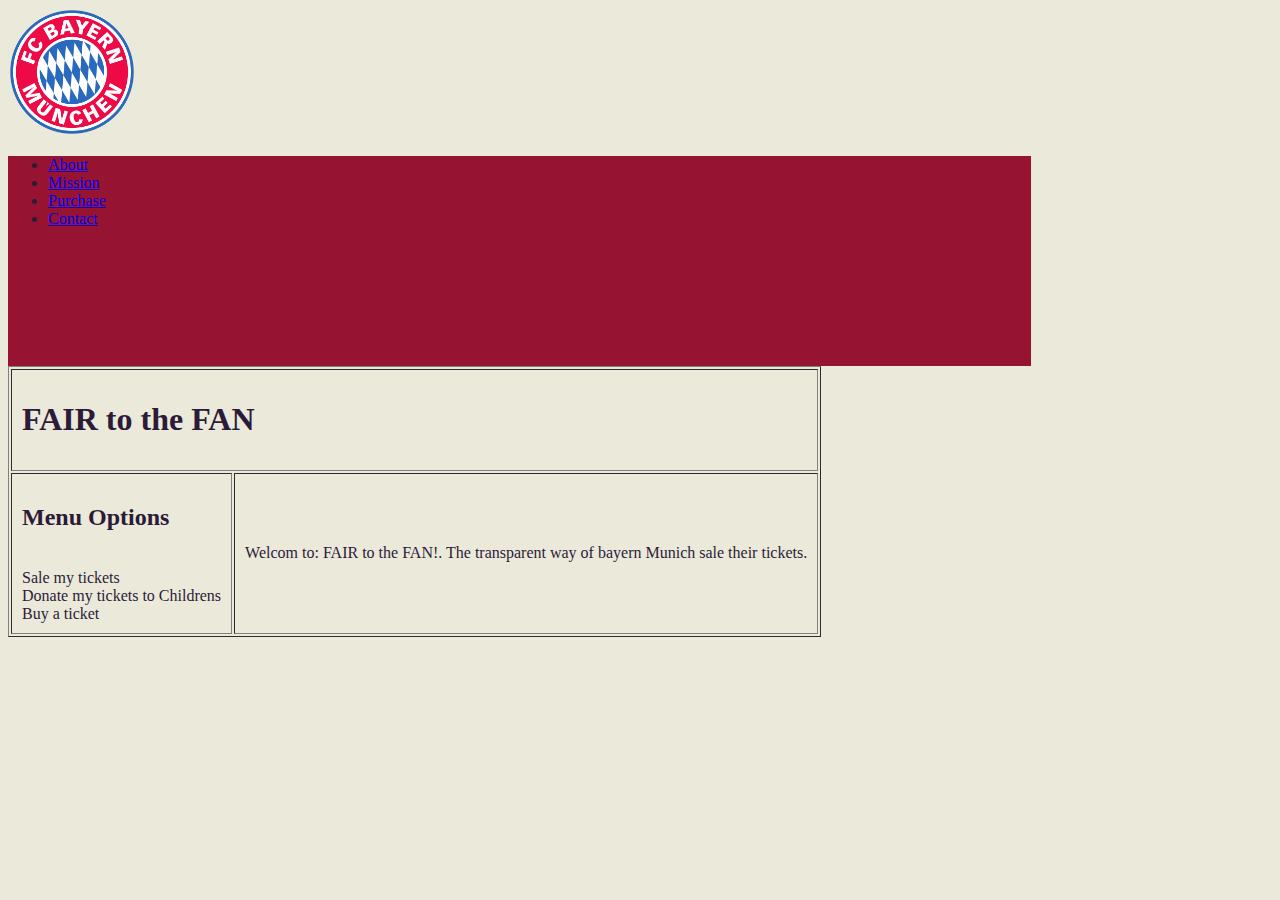
==== commit 0fd0d1b0: "update" ====
--- a/page.html
+++ b/page.html
@@ -1,3298 +1,45 @@
+<!doctype html>
+<html lang="en">
+    <head>
+		<title>Fair to the Fan</title>
 
-<!DOCTYPE html>
-<html lang="de">
-<head>
-    <title>
-        Fan-Shop</title>
-
-    <meta http-equiv="Content-Type" content="text/html; charset=utf-8"/>
-    <meta http-equiv="X-UA-Compatible" content="IE=edge">
-    <meta charset="utf-8">
-    <meta name="viewport" content="width=device-width, initial-scale=1, user-scalable=no">
-
-    <meta name="keywords">
-<meta name="description">
-<meta name="robots" content="index,follow">
-<link rel="apple-touch-icon-precomposed" sizes="180x180" href="https://images.fcbayern.com/is/image/fcbayern/logo-1?wid=180&hei=180">
-    <link rel="apple-touch-icon-precomposed" sizes="152x152" href="https://images.fcbayern.com/is/image/fcbayern/logo-1?wid=152&hei=152">
-    <link rel="apple-touch-icon-precomposed" sizes="144x144" href="https://images.fcbayern.com/is/image/fcbayern/logo-1?wid=144&hei=144">
-    <link rel="apple-touch-icon-precomposed" sizes="120x120" href="https://images.fcbayern.com/is/image/fcbayern/logo-1?wid=120&hei=120">
-    <link rel="apple-touch-icon-precomposed" sizes="114x114" href="https://images.fcbayern.com/is/image/fcbayern/logo-1?wid=114&hei=114">
-    <link rel="apple-touch-icon-precomposed" sizes="76x76" href="https://images.fcbayern.com/is/image/fcbayern/logo-1?wid=76&hei=76">
-    <link rel="apple-touch-icon-precomposed" sizes="72x72" href="https://images.fcbayern.com/is/image/fcbayern/logo-1?wid=72&hei=72">
-    <link rel="apple-touch-icon-precomposed" href="https://images.fcbayern.com/is/image/fcbayern/logo-1?wid=57&hei=57">
-    <link rel="shortcut icon" type="image/png" media="all" href="https://images.fcbayern.com/is/image/fcbayern/logo-1?wid=32&hei=32&fmt=png-alpha">
-    <link rel="icon" sizes="192x192" href="https://images.fcbayern.com/is/image/fcbayern/logo-1?wid=192&hei=192&fmt=png-alpha">
-    <link rel="icon" sizes="128x128" href="https://images.fcbayern.com/is/image/fcbayern/logo-1?wid=128&hei=128&fmt=png-alpha">
-    <meta name="msapplication-TileImage" content="https://images.fcbayern.com/is/image/fcbayern/logo-1?wid=144&hei=144&fmt=png-alpha">
-    <meta name="msapplication-TileColor" content="#fff">
-<link href="https://maxcdn.bootstrapcdn.com/font-awesome/4.6.3/css/font-awesome.min.css" rel="stylesheet"
-      integrity="sha384-T8Gy5hrqNKT+hzMclPo118YTQO6cYprQmhrYwIiQ/3axmI1hQomh7Ud2hPOy8SP1"
-      crossorigin="anonymous">
-
-<link rel="stylesheet" type="text/css" media="all" href="/shop/_ui/addons/liveeditaddon/responsive/common/css/liveeditaddon.css?v=20180116-0846"/>
-<link rel="stylesheet" type="text/css" media="all" href="/shop/_ui/responsive/theme-red/css/style.css?v=20180116-0846"/>
-
-<link rel="stylesheet" type="text/css" media="all" href="/shop/_ui/responsive/common/configurator/css/react-popupbox.css?v=20180116-0846"/>
-<link rel="stylesheet" type="text/css" media="all" href="/shop/_ui/responsive/common/configurator/css/react-select.css?v=20180116-0846">
-
-<link rel="stylesheet" type="text/css" media="all" href="https://login.fcbayern.com//api/css/embedded.css"/>
-
-
-
-
-
-  
-
-
-
-
-
-
-
-</head>
-
-<body class="page-newsletter pageType-ContentPage template-pages-newsletter-newsletterPage pageLabel--newsletter language-de">
-
-<script type="text/javascript">
-    var FCB = {};
-</script>
-<script type="text/javascript">
-    window.emosTrackVersion = 2;
-</script>
-<script type="text/javascript">
-    window.dataLayer = window.dataLayer || [];
-    window.dataLayer.push({"pageType":"Informationsseite","language":"DE"});
-</script>
-<!-- Google Tag Manager -->
-<noscript><iframe src="//www.googletagmanager.com/ns.html?id=GTM-MV53D7"
-height="0" width="0" style="display:none;visibility:hidden"></iframe></noscript>
-<script>(function(w,d,s,l,i){w[l]=w[l]||[];w[l].push({'gtm.start':
-new Date().getTime(),event:'gtm.js'});var f=d.getElementsByTagName(s)[0],
-j=d.createElement(s),dl=l!='dataLayer'?'&l='+l:'';j.async=true;j.src=
-'//www.googletagmanager.com/gtm.js?id='+i+dl;f.parentNode.insertBefore(j,f);
-})(window,document,'script','dataLayer','GTM-MV53D7');</script>
-<!-- End Google Tag Manager -->
-<div class="content"><div class="cookie-disclaimer" style="display:none">
-    <div class="container-fluid">
-        <div class="fcb-row">
-            <div class="fcb-container disclaimer-cookie-box">
-                <a href="" class="button cookie-submit">OK</a>
-                <div class="disclaimer-cookie-content">
-                    <h3>Cookie Richtlinie</h3>
-                    <p class="cookie-span">
-                        Wir nutzen Cookies, um eine Vielzahl von Services anzubieten und diese stetig zu verbessern. Entsprechende Informationen finden Sie unter <a href="/shop/de/service/privacy-policy/">Datenschutz</a>. Mit der Nutzung der Webseite erklären Sie sich mit der Verwendung von Cookies einverstanden.
-                    </p>
-                </div>
-            </div>
-        </div>
-    </div>
-</div></div><div class="benefitTopSlot show-for-large-up">
-    <div class="container">
-        <div class="content"><div class="row colums js-closeable-sessionscope" data-closable-id="globalbenefits" style="display:none">
-    <div class="column"><span class="fcbicon-schneller_versand"></span> Gratis Versand ab 60 € Einkaufswert</div>
-    <div class="column"><span class="fcbicon-rabatt"></span> Dankeschön ab 120 € Einkaufswert</div>
-    <div class="column"><span class="fcbicon-geschenk"></span> 10% für Vereins- und Fanclubmitglieder</div>
-    <div class="column"><span class="fcbicon-produktwelt"></span> Mehr als 1200 Produkte</div>
-    <div class="column"><span class="close js-close-message"><span class="fcbicon-close"></span> </span></div>
-</div>
-
-</div></div>
-</div>
-
-<header class="main-header main-header-md">
-    <div class="container">
-        <div class="row">
-            <div class="visible-xs visible-sm col-xs-2 col-sm-1" id="mobileMenue">
-                <a href="#" role="button" data-toggle="modal" data-target="#mobileNavigationModal">
-                    <span>Menü</span>
-                </a>
-            </div>
-            <div class="col-xs-7 col-sm-4 col-md-4 col-xs-offset-2 col-sm-offset-1 col-md-offset-0">
-                <a class="site-logo" href="/shop/de/">
-                    <img src="/shop/_ui/responsive/theme-red/images/fcb_fanshop_logo-2017.svg"
-                         alt="Logo - offizieller Fan-Shop des FC Bayern München">
-                </a>
-            </div>
-
-
-            <div class="searchbar">
-                <div class="site-search ui-front">
-    <div class="js-productConvertedPriceTemplate hidden">
-        <div class="convertedPriceContainer hidden" onclick="void(0)">
-    <div class="js-convertedPrice convertedPrice " data-originalprice=""></div>
-    <div class="tooltip-wrapper bottom-right disabled hidden js-currencyInfoTooltip" data-title="HINWEIS: Die Anzeige in {0} dient zu Ihrer Information. Die Abrechnung erfolgt in EURO. Der tatsächliche Rechnungsbetrag hängt vom Wechselkurs am Tag der Rechnungslegung ab."
-         onclick="void(0)">
-        <span class="hidden">i</span>
-    </div>
-</div></div>
-    <form name="search_form_SearchBoxComponent" method="get"
-          action="/shop/de/search/">
-        <div class="input-group">
-            <input type="text" id="js-site-search-input"
-                       class="form-control js-site-search-input" name="text" value=""
-                       maxlength="100" placeholder="Suche nach..."
-                       data-nosearchtext="Bitte gib zunächst einen Suchbegriff ein"
-                       data-options='{"autocompleteUrl" : "/shop/de/search/autocomplete/SearchBoxComponent","minCharactersBeforeRequest" : "3","waitTimeBeforeRequest" : "500","displayProductImages" : true}'>
-            <span class="input-group-btn"> <button class="js-site-search-button btn btn-link" type="submit">
-                    <span class="fcbicon-search"></span>
-                </button>
-            </span>
-        </div>
-    </form>
-</div>
-</div>
-
-            <div class="shortLinks col-md-12">
-
-                <div class="md-secondary-navigation">
-                    <div class="hidden-xs headerStoresSelection">
-
-    <a class="js-header-store-finder store-finder" href="#" data-popup="stores-popup">
-        <span class="txt">Filialen&nbsp;</span>
-        <i class="fa fa-angle-down"></i>
-    </a>
-
-    <div id="stores-popup" class="popup" style="display:none;">
-        <a href="/shop/de/store/megastore-allianz-arena" class="regularStoreLink">Megastore Allianz Arena</a>
-        <a href="/shop/de/store/sabener" class="regularStoreLink">Säbener Straße</a>
-        <a href="/shop/de/store/neuhauser" class="regularStoreLink">Neuhauser Straße</a>
-        <a href="/shop/de/store/stachus" class="regularStoreLink">Stachus Passagen</a>
-        <a href="/shop/de/store/hofbrauhaus" class="regularStoreLink">Hofbräuhaus</a>
-        <a href="/shop/de/store/haupbahnhof-munchen" class="regularStoreLink">Hauptbahnhof München</a>
-        <a href="/shop/de/store/flughafen-munchen" class="regularStoreLink">Flughafen München</a>
-        <a href="/shop/de/store/centro-oberhausen" class="regularStoreLink">Centro Oberhausen</a>
-        <a href="/shop/de/store/berlin" class="regularStoreLink">LP12 Mall of Berlin</a>
-        <a href="/shop/de/store/irschenberg" class="regularStoreLink">Irschenberg</a>
-        <a href="/shop/de/store/mannheim" class="regularStoreLink">Fan-Shop Mannheim</a>
-        <a href="/shop/de/store/" class="allStoreLink btn btn-primary btn-block">Alle Filialen</a>
-    </div>
-</div>
-<div class="hidden-xs languageSelection">
-    <div id="StoreSessionSelectionComponent-StoreSessionSelectionAction" class="StoreSessionSelectionComponent-StoreSessionSelectionAction StoreSessionSelectionAction" data-index="1">
-        <a class="js-session-selection session-selection-action" href="#"
-   data-popup="session_selection_popup_StoreSessionSelectionAction">
-    <span class="session-language">de</span>
-    <span class="session-country hidden-sm hidden-md hidden-lg">Deutschland</span>
-    <span class="divider">|</span>
-    <span class="session-currency">&euro;</span>
-    <i class="fa fa-angle-down"></i>
-</a>
-<div id="session_selection_popup_StoreSessionSelectionAction" class="popup js-store-session-selection-form" style="display: none;">
-    <form id="store_session_selector_form_StoreSessionSelectionAction" action="/shop/de/_s/all" method="post"><div class="control-group">
-
-                <div class="control-group">
-                <label class="control-label" for="delivery_country_selector_StoreSessionSelectionAction">
-                    Lieferland</label>
-
-                <select name="deliveryCountry" id="delivery_country_selector_StoreSessionSelectionAction"
-                        class="delivery-country-selector js-delivery-country-selector">
-                    <option 
-                                value="AD">Andorra</option>
-                    <option 
-                                value="AR">Argentinien</option>
-                    <option 
-                                value="AU">Australien</option>
-                    <option 
-                                value="BE">Belgien</option>
-                    <option 
-                                value="BG">Bulgarien</option>
-                    <option 
-                                value="CN">China</option>
-                    <option selected
-                                value="DE">Deutschland</option>
-                    <option 
-                                value="DK">Dänemark</option>
-                    <option 
-                                value="EE">Estland</option>
-                    <option 
-                                value="FI">Finnland</option>
-                    <option 
-                                value="FR">Frankreich</option>
-                    <option 
-                                value="FO">Färöer Inseln</option>
-                    <option 
-                                value="GI">Gibraltar</option>
-                    <option 
-                                value="GR">Griechenland</option>
-                    <option 
-                                value="HK">Hong Kong</option>
-                    <option 
-                                value="IE">Irland</option>
-                    <option 
-                                value="IS">Island</option>
-                    <option 
-                                value="IL">Israel</option>
-                    <option 
-                                value="IT">Italien</option>
-                    <option 
-                                value="JP">Japan</option>
-                    <option 
-                                value="CA">Kanada</option>
-                    <option 
-                                value="QA">Katar</option>
-                    <option 
-                                value="CO">Kolumbien</option>
-                    <option 
-                                value="HR">Kroatien</option>
-                    <option 
-                                value="KW">Kuwait</option>
-                    <option 
-                                value="LV">Lettland</option>
-                    <option 
-                                value="LI">Liechtenstein</option>
-                    <option 
-                                value="LT">Litauen</option>
-                    <option 
-                                value="LU">Luxemburg</option>
-                    <option 
-                                value="MT">Malta</option>
-                    <option 
-                                value="MA">Marokko</option>
-                    <option 
-                                value="MX">Mexico</option>
-                    <option 
-                                value="MC">Monaco</option>
-                    <option 
-                                value="NZ">Neuseeland</option>
-                    <option 
-                                value="NL">Niederlande</option>
-                    <option 
-                                value="NO">Norwegen</option>
-                    <option 
-                                value="AT">Oesterreich</option>
-                    <option 
-                                value="OM">Oman</option>
-                    <option 
-                                value="PK">Pakistan</option>
-                    <option 
-                                value="PL">Polen</option>
-                    <option 
-                                value="PT">Portugal</option>
-                    <option 
-                                value="RO">Rumänien</option>
-                    <option 
-                                value="SM">San Marino</option>
-                    <option 
-                                value="SA">Saudi Arabien</option>
-                    <option 
-                                value="SE">Schweden</option>
-                    <option 
-                                value="CH">Schweiz</option>
-                    <option 
-                                value="SG">Singapur</option>
-                    <option 
-                                value="SK">Slowakei</option>
-                    <option 
-                                value="SI">Slowenien</option>
-                    <option 
-                                value="ES">Spanien</option>
-                    <option 
-                                value="KR">Südkorea</option>
-                    <option 
-                                value="CZ">Tschechien</option>
-                    <option 
-                                value="TR">Türkei</option>
-                    <option 
-                                value="HU">Ungarn</option>
-                    <option 
-                                value="US">USA</option>
-                    <option 
-                                value="AE">Vereinigte Arabische Emirate</option>
-                    <option 
-                                value="GB">Vereinigtes Königreich</option>
-                    <option 
-                                value="CY">Zypern</option>
-                    </select>
-            </div>
-
-                <div class="controls">
-                <label class="control-label" for="currency_selector_StoreSessionSelectionAction">
-                    Währung</label>
-
-                <select name="currency" id="currency_selector_StoreSessionSelectionAction"
-                        class="currency-selector js-currency-selector">
-                    <option value="EUR" selected>
-                            €</option>
-                    <option value="AUD" >
-                            $ (AUD)</option>
-                    <option value="THB" >
-                            ฿ (THB)</option>
-                    <option value="BRL" >
-                            R$ (BRL)</option>
-                    <option value="USD" >
-                            $ (USD)</option>
-                    <option value="DKK" >
-                            kr (DKK)</option>
-                    <option value="HUF" >
-                            Ft (HUF)</option>
-                    <option value="HKD" >
-                            $ (HKD)</option>
-                    <option value="INR" >
-                            ₹ (INR)</option>
-                    <option value="IDR" >
-                            Rp (IDR)</option>
-                    <option value="ILS" >
-                            ₪ (ILS)</option>
-                    <option value="CAD" >
-                            $ (CAD)</option>
-                    <option value="HRK" >
-                            kn (HRK)</option>
-                    <option value="RON" >
-                            lei (RON)</option>
-                    <option value="BGN" >
-                            лв (BGN)</option>
-                    <option value="MXN" >
-                            $ (MXN)</option>
-                    <option value="NZD" >
-                            $ (NZD)</option>
-                    <option value="NOK" >
-                            kr (NOK)</option>
-                    <option value="PHP" >
-                            ₱ (PHP)</option>
-                    <option value="GBP" >
-                            £ (GBP)</option>
-                    <option value="ZAR" >
-                            R (ZAR)</option>
-                    <option value="CNY" >
-                            ¥ (CNY)</option>
-                    <option value="MYR" >
-                            RM (MYR)</option>
-                    <option value="RUB" >
-                            руб (RUB)</option>
-                    <option value="SEK" >
-                            kr (SEK)</option>
-                    <option value="CHF" >
-                            CHF</option>
-                    <option value="SGD" >
-                            $ (SGD)</option>
-                    <option value="CZK" >
-                            Kč (CZK)</option>
-                    <option value="TRY" >
-                            ₤ (TRY)</option>
-                    <option value="KRW" >
-                            ₩ (KRW)</option>
-                    <option value="JPY" >
-                            ¥ (JPY)</option>
-                    <option value="PLN" >
-                            zł (PLN)</option>
-                    </select>
-            </div>
-
-                <div class="control-group">
-                <label class="control-label" for="lang_selector_StoreSessionSelectionAction">
-                    Sprache</label>
-
-                <select name="language" id="lang_selector_StoreSessionSelectionAction" class="lang-selector">
-                    <option value="en" lang="en"
-                                >English</option>
-                        <option value="de" lang="de"
-                                selected>Deutsch</option>
-                        <option value="us" lang="us"
-                                >US English</option>
-                        </select>
-            </div>
-
-            <input id="store_session_selector_form_url_StoreSessionSelectionAction" name="url" type="hidden"/>
-
-            <button class="positive right js-disable-personalize-button" type="submit" disabled="true">
-                Speichern</button>
-
-        </div>
-    <div>
-<input type="hidden" name="CSRFToken" value="1ee9ba2b-efaf-44bb-b9c4-47021b01c639" />
-</div></form></div>
-</div>
-    <span class="js-mobileButtonText hidden">Ändern</span>
-</div>
-<div class="hidden-xs headerPortalUrl">
-    <a href="https://fcbayern.com/">fcbayern.com</a>
-</div>
-</div>
-
-                <div class="md-secondary-navigation">
-                    <div class="account js-open-header-account">
-
-    <div class="js-user-unauthenticated authentication">
-        <a href="#" class="sso-login js-login-flyout" role="button" aria-haspopup="true"
-           aria-expanded="false">
-            <span class="icon-user"></span>
-            <span class="hidden-xs">Jetzt anmelden</span>
-        </a>
-        <div class="sso-container"></div>
-    </div>
-
-    <div class="hidden js-user-authenticated authentication">
-        <a href="#" class="" role="button" aria-haspopup="true" aria-expanded="false">
-            <span class="icon-user"></span>
-            <span class="hidden-xs">
-                Hallo&nbsp;<span class=" js-user-firstname inline"></span>
-            </span>
-        </a>
-    </div>
-
-    <div class="hidden-xs accountDropdown">
-        Mein Konto
-        &nbsp;
-    </div>
-    <a class="hidden-xs openSign" href="#" data-popup="js-login-popup"><i class="fa fa-angle-down"></i></a>
-
-    <div id="js-account-popup" class="popup" style="display: none;">
-        <ul>
-            <li><a href="/shop/de/my-account">Meine Daten</a></li>
-            <li class="logoutLink"><a href="#" class="js-logout">Ausloggen</a></li>
-        </ul>
-    </div>
-
-</div>
-<div class="miniCart">
-    <a href="/shop/de/cart"
-       class="mini-cart-link js-mini-cart-link"
-       data-mini-cart-url="/shop/de/cart/rollover/HeaderMiniCartComponent"
-       data-price-type="TOTAL">
-        <svg width="37px" height="37px" class="icon-tasche" viewBox="0 0 32 32" version="1.1"
-             xmlns="http://www.w3.org/2000/svg"
-        >
-            <!-- Generator: Sketch 42 (36781) - http://www.bohemiancoding.com/sketch -->
-            <title>02_warenkorb@3x</title>
-            <desc>Created with Sketch.</desc>
-            <defs></defs>
-            <g id="Page-1" stroke="none" stroke-width="1" fill="none" fill-rule="evenodd">
-                <g id="02_warenkorb" fill="#FFFFFF" fill-rule="nonzero">
-                    <path d="M26.4954128,10.2 L23.5688073,9.1 C23.266055,5.1 20.6422018,2.1 17.412844,2 L17.412844,2 C16.706422,2 16.1009174,2.1 15.4954128,2.3 C14.8899083,2.1 14.1834862,2 13.5779817,2 C10.2477064,2 7.62385321,5 7.32110092,9 L5.70642202,9.1 C5.30275229,9.1 5,9.5 5,9.9 L5,27.2 C5,27.6 5.30275229,27.9 5.70642202,28 L21.0458716,30 L21.146789,30 C21.2477064,30 21.3486239,30 21.4495413,29.9 L21.4495413,29.9 L26.5963303,27.3 C26.8990826,27.2 27,26.9 27,26.6 L27,10.9 C27,10.6 26.7981651,10.3 26.4954128,10.2 Z M15.4954128,4.1 C16.8073394,4.9 17.8165138,6.3 18.1192661,8.2 L12.6697248,8.5 C12.9724771,6.5 14.0825688,4.9 15.4954128,4.1 Z M17.3119266,3.5 L17.3119266,3.5 C19.5321101,3.5 21.4495413,5.6 21.9541284,8.3 L21.4495413,8.1 L21.146789,8.1 L19.733945,8.2 C19.3302752,6.3 18.5229358,4.7 17.3119266,3.5 L17.3119266,3.5 Z M13.4770642,3.5 L13.4770642,3.5 L13.4770642,3.5 C12.266055,4.7 11.3577982,6.5 11.0550459,8.6 L8.83486239,8.8 C9.13761468,5.8 11.1559633,3.5 13.4770642,3.5 Z M6.51376147,10.6 L20.3394495,9.8 L20.3394495,28.4 L6.51376147,26.5 L6.51376147,10.6 Z M25.4862385,26.2 L21.9541284,28 L21.9541284,10.1 L25.587156,11.5 L25.587156,26.2 L25.4862385,26.2 Z"></path>
-                </g>
-            </g>
-        </svg>
-        <span class="minicartProductCounter js-mini-cart-count hidden">0</span>
-        <div class="mini-cart-price js-mini-cart-price hidden-xs"><br/>
-        </div>
-        <div class="convertedPriceContainer hidden" onclick="void(0)">
-    <div class="js-convertedPrice convertedPrice " data-originalprice=""></div>
-    <div class="tooltip-wrapper bottom-right disabled hidden js-currencyInfoTooltip" data-title="HINWEIS: Die Anzeige in {0} dient zu Ihrer Information. Die Abrechnung erfolgt in EURO. Der tatsächliche Rechnungsbetrag hängt vom Wechselkurs am Tag der Rechnungslegung ab."
-         onclick="void(0)">
-        <span class="hidden">i</span>
-    </div>
-</div><div class="hidden-xs mini-cart-name">Warenkorb</div>
-
-    </a>
-</div>
-
-<div class="mini-cart-container js-mini-cart-container"></div></div>
-            </div>
-        </div>
-
-        <div class="hidden-xs hidden-sm col-md-12 accNavComponentDesktop collapse" id="accNavComponentDesktop">
-            <ul class=""></ul>
-        </div>
-
-        <div class="sm-navigation hidden">
-            <div class="row">
-                <div class="col-xs-6 col-sm-2 visible-xs visible-sm">
-                    <button class="btn btn-default js-toggle-sm-navigation"
-                            type="button">
-                        <span class="glyphicon glyphicon-align-justify"></span>
-                    </button>
-                    <button class="btn btn-default js-toggle-xs-search hidden-sm hidden-md hidden-lg" type="button">
-                            <img src="https://images.fcbayern.com/is/image/fcbayern//search?fmt=png-alpha" alt="">
-                        </button>
-                    </div>
-
-                <div class="col-xs-6 col-sm-5 col-md-4 col-sm-push-5 col-md-push-8" id="miniCartSlot">
-
-                    <a href="/shop/de/stores/" class="btn btn-default">
-                        <span class="glyphicon glyphicon-map-marker"></span>
-                    </a>
-
-                </div>
-
-            </div>
-        </div>
-    </div>
-</header>
-
-<nav id="mainNav">
-        <div class="container">
-            <div class="hidden-xs hidden-sm">
-                <ul class="level-1">
-                    <li data-target="teamNavigationNode">
-                                <a href="/shop/de/trikots-training/" target="_self" title="Trikots/Training" class="">
-    <picture>
-    <source media="(max-width: 660px)" srcset="/shop/medias/adidas-logo.svg?context=bWFzdGVyfHJvb3R8NTkwM3xpbWFnZS9zdmcreG1sfGgwNS9oZjMvODg0MDM3MjcxNTU1MC5zdmd8ODA5NTJkZDZmNzk3MTg3ZjA5OWNjNzU0NGVhYzJjODAzNGI2ODdjZjkwMThlYTFlYjVhOWYyYmZmNWQwY2RmNQ">
-
-    <source media="(max-width: 1023px)" srcset="/shop/medias/adidas-logo.svg?context=bWFzdGVyfHJvb3R8NTkwM3xpbWFnZS9zdmcreG1sfGgwNS9oZjMvODg0MDM3MjcxNTU1MC5zdmd8ODA5NTJkZDZmNzk3MTg3ZjA5OWNjNzU0NGVhYzJjODAzNGI2ODdjZjkwMThlYTFlYjVhOWYyYmZmNWQwY2RmNQ">
-
-    <source media="(min-width: 1024px)" srcset="/shop/medias/adidas-logo.svg?context=bWFzdGVyfHJvb3R8NTkwM3xpbWFnZS9zdmcreG1sfGgwNS9oZjMvODg0MDM3MjcxNTU1MC5zdmd8ODA5NTJkZDZmNzk3MTg3ZjA5OWNjNzU0NGVhYzJjODAzNGI2ODdjZjkwMThlYTFlYjVhOWYyYmZmNWQwY2RmNQ">
-
-    <img id="" srcset="/shop/medias/adidas-logo.svg?context=bWFzdGVyfHJvb3R8NTkwM3xpbWFnZS9zdmcreG1sfGgwNS9oZjMvODg0MDM3MjcxNTU1MC5zdmd8ODA5NTJkZDZmNzk3MTg3ZjA5OWNjNzU0NGVhYzJjODAzNGI2ODdjZjkwMThlYTFlYjVhOWYyYmZmNWQwY2RmNQ" alt="" class="" style="">
-</picture>
-Trikots/Training</a></li>
-                        <li data-target="clothingNavigationNode">
-                                <a href="/shop/de/bekleidung/"  title="Bekleidung" >Bekleidung</a></li>
-                        <li data-target="accessoriesNavigationNode">
-                                <a href="/shop/de/accessoires/"  title="Accessoires" >Accessoires</a></li>
-                        <li data-target="fanworldNavigationNode">
-                                <a href="/shop/de/fanwelt/"  title="Fanwelt" >Fanwelt</a></li>
-                        <li data-target="newsNavigationNode">
-                                <a href="https://fcbayern.com/shop/de/neuheiten/"  title="Neuheiten" >Neuheiten</a></li>
-                        <li data-target="saleNavigationNode">
-                                <a href="/shop/de/sale/"  class="hot"  title="Sale %" >Sale %</a></li>
-                        <li data-target="navigationNode_00000335">
-                                <a href="/shop/de/basketball/"  title="Basketball" >Basketball</a></li>
-                        <li data-target="navigationNode_00000334">
-                                <a href="/shop/de/shop-by-player/"  class="hidden-xs hidden-sm"  title="Shop by Player" >Shop by Player</a></li>
-                        <li data-target="auctionNavigationNode">
-                                <a href="/shop/de/auktionen"  title="Auktionen" >Auktionen</a></li>
-                        <li data-target="fcbNavigationNode">
-                                <a href="https://fcbayern.com" target="_self" title="fcbayern.com" class="hidden-lg hidden-md">
-    <picture>
-    <source media="(max-width: 660px)" srcset="https://images.fcbayern.com/is/image/fcbayern/iconlogo?fmt=png-alpha">
-
-    <source media="(max-width: 1023px)" srcset="https://images.fcbayern.com/is/image/fcbayern/iconlogo?fmt=png-alpha">
-
-    <source media="(min-width: 1024px)" srcset="https://images.fcbayern.com/is/image/fcbayern/iconlogo?fmt=png-alpha">
-
-    <img id="" srcset="https://images.fcbayern.com/is/image/fcbayern/iconlogo?fmt=png-alpha" alt="" class="" style="">
-</picture>
-fcbayern.com</a></li>
-                        </ul>
-            </div>
-        </div>
-    </nav>
-
-    <nav id="mobileNav" role="navigation" class="container mobile-navigation-container">
-    <div class="row">
-        <div class="col-xs-12 js-search-placeholder search-placeholder">
-            <div class="closeNav">
-                <img src="https://images.fcbayern.com/is/image/fcbayern//close?fmt=png-alpha" alt="">
-            </div>
-        </div>
-        <div class="js-search-in-mobilemenue"></div>
-        <div class="mobile-nav-level-1 js-mobile-nav-level-1 navBox">
-            <ul>
-                <li>
-                        <a href="#" target="_self" class=" js-mobile-nav-open" data-target="mobNav-0">
-    <img src="/shop/medias/adidas-logo.svg?context=bWFzdGVyfHJvb3R8NTkwM3xpbWFnZS9zdmcreG1sfGgwNS9oZjMvODg0MDM3MjcxNTU1MC5zdmd8ODA5NTJkZDZmNzk3MTg3ZjA5OWNjNzU0NGVhYzJjODAzNGI2ODdjZjkwMThlYTFlYjVhOWYyYmZmNWQwY2RmNQ"/>
-    <span> Trikots/Training</span>
-    
-        &nbsp;<i class="fa fa-angle-right"></i>
-    </a>
-
-</li>
-                <li>
-                        <a href="#" target="_self" class=" js-mobile-nav-open" data-target="mobNav-1">
-    <span> Bekleidung</span>
-    
-        &nbsp;<i class="fa fa-angle-right"></i>
-    </a>
-
-</li>
-                <li>
-                        <a href="#" target="_self" class=" js-mobile-nav-open" data-target="mobNav-2">
-    <span> Accessoires</span>
-    
-        &nbsp;<i class="fa fa-angle-right"></i>
-    </a>
-
-</li>
-                <li>
-                        <a href="#" target="_self" class=" js-mobile-nav-open" data-target="mobNav-3">
-    <span> Fanwelt</span>
-    
-        &nbsp;<i class="fa fa-angle-right"></i>
-    </a>
-
-</li>
-                <li>
-                        <a href="#" target="_self" class=" js-mobile-nav-open" data-target="mobNav-4">
-    <span> Neuheiten</span>
-    
-        &nbsp;<i class="fa fa-angle-right"></i>
-    </a>
-
-</li>
-                <li>
-                        <a href="#" target="_self" class="hot js-mobile-nav-open" data-target="mobNav-5">
-    <span> Sale %</span>
-    
-        &nbsp;<i class="fa fa-angle-right"></i>
-    </a>
-
-</li>
-                <li>
-                        <a href="/shop/de/basketball/" target="_self" class="" data-target="">
-    <span> Basketball</span>
-    </a>
-
-</li>
-                <li>
-                        <a href="/shop/de/shop-by-player/" target="_self" class="hidden-lg hidden-md" data-target="">
-    <span> Shop by Player</span>
-    </a>
-
-</li>
-                <li>
-                        <a href="#" target="_self" class="hidden-xs hidden-sm js-mobile-nav-open" data-target="mobNav-8">
-    <span> Shop by Player</span>
-    
-        &nbsp;<i class="fa fa-angle-right"></i>
-    </a>
-
-</li>
-                <li>
-                        <a href="/shop/de/auktionen" target="_self" class="" data-target="">
-    <span> Auktionen</span>
-    </a>
-
-</li>
-                <li>
-                        <a href="https://fcbayern.com" target="_self" class="hidden-lg hidden-md" data-target="">
-    <img src="https://images.fcbayern.com/is/image/fcbayern/iconlogo?fmt=png-alpha"/>
-    <span> fcbayern.com</span>
-    </a>
-
-</li>
-                <li class="js-mobileStoresMenue">
-                    <a href="/shop/de/stores">
-                        <span>Filialen</span>
-                        <i class="fa fa-angle-right"></i>
-                    </a>
-                </li>
-                <li class="js-language-selection">
-                    <span class="js-currentSessionSelections hidden-lg hidden-md"></span>
-                    <a class="js-session-deselect onMobile cancel hidden-lg hidden-md">
-                        Abbrechen</a>
-                </li>
-            </ul>
-        </div>
-
-
-        <div class="mobile-nav-level-2 navBox">
-    <div class="panel panel-default js-mobile-nav-panel hidden mobile-nav-overlay mnc-accessoires teaser-"
-     id="mobNav-2">
-
-    <div class="panel-heading">
-        <a href="#" class="js-mobile-nav-close" data-parent="mobNav">
-            <i class=" fa fa-angle-left"></i>&nbsp;<span>Accessoires</span>
-        </a>
-    </div>
-
-    <div class="panel-body">
-        <ul>
-            <li class="js-teaser-view-add" data-teaser=""><a href="/shop/de/accessoires/">
-                Alles aus&nbsp;Accessoires</a></li>
-
-
-            <li class="js-teaser-view-add" data-teaser="">
-                    <a href="/shop/de/accessoires/babyzubehoer/" target="" class="" data-target="">
-    <span> Babyzubehör</span>
-    </a>
-
-</li>
-            <li class="js-teaser-view-add" data-teaser="">
-                    <a href="/shop/de/accessoires/brillen/" target="" class="" data-target="">
-    <span> Brillen</span>
-    </a>
-
-</li>
-            <li class="js-teaser-view-add" data-teaser="">
-                    <a href="/shop/de/accessoires/caps/" target="" class="" data-target="">
-    <span> Caps</span>
-    </a>
-
-</li>
-            <li class="js-teaser-view-add" data-teaser="">
-                    <a href="/shop/de/accessoires/geldbeutel/" target="" class="" data-target="">
-    <span> Geldbeutel</span>
-    </a>
-
-</li>
-            <li class="js-teaser-view-add" data-teaser="">
-                    <a href="/shop/de/accessoires/guertel/" target="" class="" data-target="">
-    <span> Gürtel</span>
-    </a>
-
-</li>
-            <li class="js-teaser-view-add" data-teaser="">
-                    <a href="/shop/de/accessoires/handschuhe/" target="" class="" data-target="">
-    <span> Handschuhe</span>
-    </a>
-
-</li>
-            <li class="js-teaser-view-add" data-teaser="">
-                    <a href="/shop/de/accessoires/huete/" target="" class="" data-target="">
-    <span> Hüte</span>
-    </a>
-
-</li>
-            <li class="js-teaser-view-add" data-teaser="">
-                    <a href="/shop/de/accessoires/krawatten/" target="" class="" data-target="">
-    <span> Krawatten</span>
-    </a>
-
-</li>
-            <li class="js-teaser-view-add" data-teaser="">
-                    <a href="/shop/de/accessoires/muetzen/" target="" class="" data-target="">
-    <span> Mützen</span>
-    </a>
-
-</li>
-            <li class="js-teaser-view-add" data-teaser="">
-                    <a href="/shop/de/accessoires/pins/" target="" class="" data-target="">
-    <span> Pins</span>
-    </a>
-
-</li>
-            <li class="js-teaser-view-add" data-teaser="">
-                    <a href="#" target="" class=" js-mobile-nav-open" data-target="mobNav-2-10">
-    <span> Schals</span>
-    
-        &nbsp;<i class="fa fa-angle-right"></i>
-    </a>
-
-</li>
-            <li class="js-teaser-view-add" data-teaser="">
-                    <a href="/shop/de/accessoires/schirme/" target="" class="" data-target="">
-    <span> Schirme</span>
-    </a>
-
-</li>
-            <li class="js-teaser-view-add" data-teaser="">
-                    <a href="/shop/de/accessoires/schluesselanhaenger/" target="" class="" data-target="">
-    <span> Schlüsselanhänger</span>
-    </a>
-
-</li>
-            <li class="js-teaser-view-add" data-teaser="">
-                    <a href="/shop/de/accessoires/schmuck/" target="" class="" data-target="">
-    <span> Schmuck</span>
-    </a>
-
-</li>
-            <li class="js-teaser-view-add" data-teaser="">
-                    <a href="/shop/de/accessoires/schweissbaender/" target="" class="" data-target="">
-    <span> Schweißbänder</span>
-    </a>
-
-</li>
-            <li class="js-teaser-view-add" data-teaser="">
-                    <a href="/shop/de/accessoires/smartphone-tablet/" target="" class="" data-target="">
-    <span> Smartphone & Tablet</span>
-    </a>
-
-</li>
-            <li class="js-teaser-view-add" data-teaser="">
-                    <a href="#" target="" class=" js-mobile-nav-open" data-target="mobNav-2-16">
-    <span> Taschen & Rucksäcke</span>
-    
-        &nbsp;<i class="fa fa-angle-right"></i>
-    </a>
-
-</li>
-            <li class="js-teaser-view-add" data-teaser="">
-                    <a href="/shop/de/accessoires/tuecher/" target="" class="" data-target="">
-    <span> Tücher</span>
-    </a>
-
-</li>
-            <li class="js-teaser-view-add" data-teaser="">
-                    <a href="/shop/de/accessoires/uhren/" target="" class="" data-target="">
-    <span> Uhren</span>
-    </a>
-
-</li>
-            <li class="js-teaser-view-add" data-teaser="">
-                    <a href="/shop/de/accessoires/weitere-accessoires/" target="" class="" data-target="">
-    <span> Weitere Accessoires</span>
-    </a>
-
-</li>
-            </ul>
-    </div>
-</div>
-<div class="panel panel-default js-mobile-nav-panel hidden mobile-nav-overlay mnc-bekleidung teaser-"
-     id="mobNav-1">
-
-    <div class="panel-heading">
-        <a href="#" class="js-mobile-nav-close" data-parent="mobNav">
-            <i class=" fa fa-angle-left"></i>&nbsp;<span>Bekleidung</span>
-        </a>
-    </div>
-
-    <div class="panel-body">
-        <ul>
-            <li class="js-teaser-view-add" data-teaser=""><a href="/shop/de/bekleidung/">
-                Alles aus&nbsp;Bekleidung</a></li>
-
-
-            <li class="js-teaser-view-add" data-teaser="">
-                    <a href="/shop/de/bekleidung/babybekleidung/" target="" class="" data-target="">
-    <span> Babybekleidung</span>
-    </a>
-
-</li>
-            <li class="js-teaser-view-add" data-teaser="">
-                    <a href="/shop/de/bekleidung/bademaentel/" target="" class="" data-target="">
-    <span> Bademäntel</span>
-    </a>
-
-</li>
-            <li class="js-teaser-view-add" data-teaser="">
-                    <a href="/shop/de/bekleidung/blusen/" target="" class="" data-target="">
-    <span> Blusen</span>
-    </a>
-
-</li>
-            <li class="js-teaser-view-add" data-teaser="">
-                    <a href="/shop/de/bekleidung/hemden/" target="" class="" data-target="">
-    <span> Hemden</span>
-    </a>
-
-</li>
-            <li class="js-teaser-view-add" data-teaser="">
-                    <a href="/shop/de/bekleidung/hoodies/" target="" class="" data-target="">
-    <span> Hoodies</span>
-    </a>
-
-</li>
-            <li class="js-teaser-view-add" data-teaser="">
-                    <a href="/shop/de/bekleidung/hosen/" target="" class="" data-target="">
-    <span> Hosen</span>
-    </a>
-
-</li>
-            <li class="js-teaser-view-add" data-teaser="">
-                    <a href="/shop/de/bekleidung/jacken/" target="" class="" data-target="">
-    <span> Jacken</span>
-    </a>
-
-</li>
-            <li class="js-teaser-view-add" data-teaser="">
-                    <a href="/shop/de/bekleidung/langarmshirts/" target="" class="" data-target="">
-    <span> Langarmshirts</span>
-    </a>
-
-</li>
-            <li class="js-teaser-view-add" data-teaser="">
-                    <a href="/shop/de/bekleidung/poloshirts/" target="" class="" data-target="">
-    <span> Poloshirts</span>
-    </a>
-
-</li>
-            <li class="js-teaser-view-add" data-teaser="">
-                    <a href="/shop/de/bekleidung/pullover/" target="" class="" data-target="">
-    <span> Pullover</span>
-    </a>
-
-</li>
-            <li class="js-teaser-view-add" data-teaser="">
-                    <a href="/shop/de/bekleidung/schlafanzuege/" target="" class="" data-target="">
-    <span> Schlafanzüge</span>
-    </a>
-
-</li>
-            <li class="js-teaser-view-add" data-teaser="">
-                    <a href="/shop/de/bekleidung/schuhe/" target="" class="" data-target="">
-    <span> Schuhe</span>
-    </a>
-
-</li>
-            <li class="js-teaser-view-add" data-teaser="">
-                    <a href="#" target="" class=" js-mobile-nav-open" data-target="mobNav-1-12">
-    <span> Shorts</span>
-    
-        &nbsp;<i class="fa fa-angle-right"></i>
-    </a>
-
-</li>
-            <li class="js-teaser-view-add" data-teaser="">
-                    <a href="/shop/de/bekleidung/socken/" target="" class="" data-target="">
-    <span> Socken</span>
-    </a>
-
-</li>
-            <li class="js-teaser-view-add" data-teaser="">
-                    <a href="#" target="" class=" js-mobile-nav-open" data-target="mobNav-1-14">
-    <span> Stutzen</span>
-    
-        &nbsp;<i class="fa fa-angle-right"></i>
-    </a>
-
-</li>
-            <li class="js-teaser-view-add" data-teaser="">
-                    <a href="/shop/de/bekleidung/sweatjacken/" target="" class="" data-target="">
-    <span> Sweatjacken</span>
-    </a>
-
-</li>
-            <li class="js-teaser-view-add" data-teaser="">
-                    <a href="/shop/de/bekleidung/sweatshirts/" target="" class="" data-target="">
-    <span> Sweatshirts</span>
-    </a>
-
-</li>
-            <li class="js-teaser-view-add" data-teaser="">
-                    <a href="/shop/de/bekleidung/t-shirts/" target="" class="" data-target="">
-    <span> T-Shirts</span>
-    </a>
-
-</li>
-            <li class="js-teaser-view-add" data-teaser="">
-                    <a href="/shop/de/bekleidung/tanks/" target="" class="" data-target="">
-    <span> Tanks</span>
-    </a>
-
-</li>
-            <li class="js-teaser-view-add" data-teaser="">
-                    <a href="/shop/de/bekleidung/trachten/" target="" class="" data-target="">
-    <span> Trachten</span>
-    </a>
-
-</li>
-            <li class="js-teaser-view-add" data-teaser="">
-                    <a href="/shop/de/bekleidung/trainingsanzuege/" target="" class="" data-target="">
-    <span> Trainingsanzüge</span>
-    </a>
-
-</li>
-            <li class="js-teaser-view-add" data-teaser="">
-                    <a href="/shop/de/bekleidung/trikots/" target="" class="" data-target="">
-    <span> Trikots</span>
-    </a>
-
-</li>
-            <li class="js-teaser-view-add" data-teaser="">
-                    <a href="/shop/de/bekleidung/unterwaesche/" target="" class="" data-target="">
-    <span> Unterwäsche</span>
-    </a>
-
-</li>
-            </ul>
-    </div>
-</div>
-<div class="panel panel-default js-mobile-nav-panel hidden mobile-nav-overlay mnc-fansworldUnterteilung teaser-"
-     id="mobNav-3">
-
-    <div class="panel-heading">
-        <a href="#" class="js-mobile-nav-close" data-parent="mobNav">
-            <i class=" fa fa-angle-left"></i>&nbsp;<span>Fanwelt</span>
-        </a>
-    </div>
-
-    <div class="panel-body">
-        <ul>
-            <li class="js-teaser-view-add" data-teaser=""><a href="/shop/de/fanwelt/">
-                Alles aus&nbsp;Fanwelt</a></li>
-
-
-            <li class="js-teaser-view-add" data-teaser="">
-                    <a href="#" target="" class=" js-mobile-nav-open" data-target="mobNav-3-0">
-    <span> Schule & Büro</span>
-    
-        &nbsp;<i class="fa fa-angle-right"></i>
-    </a>
-
-</li>
-            <li class="js-teaser-view-add" data-teaser="">
-                    <a href="#" target="" class=" js-mobile-nav-open" data-target="mobNav-3-1">
-    <span> Spiel & Spaß</span>
-    
-        &nbsp;<i class="fa fa-angle-right"></i>
-    </a>
-
-</li>
-            <li class="js-teaser-view-add" data-teaser="">
-                    <a href="#" target="" class=" js-mobile-nav-open" data-target="mobNav-3-2">
-    <span> Stadion</span>
-    
-        &nbsp;<i class="fa fa-angle-right"></i>
-    </a>
-
-</li>
-            <li class="js-teaser-view-add" data-teaser="">
-                    <a href="#" target="" class=" js-mobile-nav-open" data-target="mobNav-3-3">
-    <span> Zuhause</span>
-    
-        &nbsp;<i class="fa fa-angle-right"></i>
-    </a>
-
-</li>
-            </ul>
-    </div>
-</div>
-<div class="panel panel-default js-mobile-nav-panel hidden mobile-nav-overlay mnc-root-category teaser-NEW"
-     id="mobNav-4">
-
-    <div class="panel-heading">
-        <a href="#" class="js-mobile-nav-close" data-parent="mobNav">
-            <i class=" fa fa-angle-left"></i>&nbsp;<span>Neuheiten</span>
-        </a>
-    </div>
-
-    <div class="panel-body">
-        <ul>
-            <li class="js-teaser-view-add" data-teaser="NEW"><a href="/shop/de/neuheiten/">
-                Alles aus&nbsp;Neuheiten</a></li>
-
-
-            <li class="js-teaser-view-add" data-teaser="NEW">
-                    <a href="#" target="" class=" js-mobile-nav-open" data-target="mobNav-4-0">
-    <span> Accessoires</span>
-    
-        &nbsp;<i class="fa fa-angle-right"></i>
-    </a>
-
-</li>
-            <li class="js-teaser-view-add" data-teaser="NEW">
-                    <a href="#" target="" class=" js-mobile-nav-open" data-target="mobNav-4-2">
-    <span> Basketball</span>
-    
-        &nbsp;<i class="fa fa-angle-right"></i>
-    </a>
-
-</li>
-            <li class="js-teaser-view-add" data-teaser="NEW">
-                    <a href="#" target="" class=" js-mobile-nav-open" data-target="mobNav-4-3">
-    <span> Bekleidung</span>
-    
-        &nbsp;<i class="fa fa-angle-right"></i>
-    </a>
-
-</li>
-            <li class="js-teaser-view-add" data-teaser="NEW">
-                    <a href="#" target="" class=" js-mobile-nav-open" data-target="mobNav-4-4">
-    <span> Fanwelt</span>
-    
-        &nbsp;<i class="fa fa-angle-right"></i>
-    </a>
-
-</li>
-            <li class="js-teaser-view-add" data-teaser="NEW">
-                    <a href="#" target="" class=" js-mobile-nav-open" data-target="mobNav-4-5">
-    <span> Specials</span>
-    
-        &nbsp;<i class="fa fa-angle-right"></i>
-    </a>
-
-</li>
-            <li class="js-teaser-view-add" data-teaser="NEW">
-                    <a href="#" target="" class=" js-mobile-nav-open" data-target="mobNav-4-1">
-    <span> Trikots/Training</span>
-    
-        &nbsp;<i class="fa fa-angle-right"></i>
-    </a>
-
-</li>
-            </ul>
-    </div>
-</div>
-<div class="panel panel-default js-mobile-nav-panel hidden mobile-nav-overlay mnc-root-category teaser-SALE"
-     id="mobNav-5">
-
-    <div class="panel-heading">
-        <a href="#" class="js-mobile-nav-close" data-parent="mobNav">
-            <i class=" fa fa-angle-left"></i>&nbsp;<span>Sale %</span>
-        </a>
-    </div>
-
-    <div class="panel-body">
-        <ul>
-            <li class="js-teaser-view-add" data-teaser="SALE"><a href="/shop/de/sale/">
-                Alles aus&nbsp;Sale %</a></li>
-
-
-            <li class="js-teaser-view-add" data-teaser="SALE">
-                    <a href="#" target="" class=" js-mobile-nav-open" data-target="mobNav-5-0">
-    <span> Accessoires</span>
-    
-        &nbsp;<i class="fa fa-angle-right"></i>
-    </a>
-
-</li>
-            <li class="js-teaser-view-add" data-teaser="SALE">
-                    <a href="#" target="" class=" js-mobile-nav-open" data-target="mobNav-5-2">
-    <span> Basketball</span>
-    
-        &nbsp;<i class="fa fa-angle-right"></i>
-    </a>
-
-</li>
-            <li class="js-teaser-view-add" data-teaser="SALE">
-                    <a href="#" target="" class=" js-mobile-nav-open" data-target="mobNav-5-3">
-    <span> Bekleidung</span>
-    
-        &nbsp;<i class="fa fa-angle-right"></i>
-    </a>
-
-</li>
-            <li class="js-teaser-view-add" data-teaser="SALE">
-                    <a href="#" target="" class=" js-mobile-nav-open" data-target="mobNav-5-4">
-    <span> Fanwelt</span>
-    
-        &nbsp;<i class="fa fa-angle-right"></i>
-    </a>
-
-</li>
-            <li class="js-teaser-view-add" data-teaser="SALE">
-                    <a href="#" target="" class=" js-mobile-nav-open" data-target="mobNav-5-5">
-    <span> Specials</span>
-    
-        &nbsp;<i class="fa fa-angle-right"></i>
-    </a>
-
-</li>
-            <li class="js-teaser-view-add" data-teaser="SALE">
-                    <a href="#" target="" class=" js-mobile-nav-open" data-target="mobNav-5-1">
-    <span> Trikots/Training</span>
-    
-        &nbsp;<i class="fa fa-angle-right"></i>
-    </a>
-
-</li>
-            </ul>
-    </div>
-</div>
-<div class="panel panel-default js-mobile-nav-panel hidden mobile-nav-overlay mnc-root-player teaser-"
-     id="mobNav-8">
-
-    <div class="panel-heading">
-        <a href="#" class="js-mobile-nav-close" data-parent="mobNav">
-            <i class=" fa fa-angle-left"></i>&nbsp;<span>Shop by Player</span>
-        </a>
-    </div>
-
-    <div class="panel-body">
-        <ul>
-            <li class="js-teaser-view-add" data-teaser=""><a href="/shop/de/shop-by-player/">
-                Alles aus&nbsp;Shop by Player</a></li>
-
-
-            <li class="js-teaser-view-add" data-teaser="">
-                    <a href="" target="" class="" data-target="">
-    <span> </span>
-    </a>
-
-</li>
-            <li class="js-teaser-view-add" data-teaser="">
-                    <a href="" target="" class="" data-target="">
-    <span> </span>
-    </a>
-
-</li>
-            <li class="js-teaser-view-add" data-teaser="">
-                    <a href="" target="" class="" data-target="">
-    <span> </span>
-    </a>
-
-</li>
-            <li class="js-teaser-view-add" data-teaser="">
-                    <a href="" target="" class="" data-target="">
-    <span> </span>
-    </a>
-
-</li>
-            <li class="js-teaser-view-add" data-teaser="">
-                    <a href="" target="" class="" data-target="">
-    <span> </span>
-    </a>
-
-</li>
-            <li class="js-teaser-view-add" data-teaser="">
-                    <a href="" target="" class="" data-target="">
-    <span> </span>
-    </a>
-
-</li>
-            </ul>
-    </div>
-</div>
-<div class="panel panel-default js-mobile-nav-panel hidden mobile-nav-overlay mnc-adidasTrikotsUndTraining teaser-"
-     id="mobNav-0">
-
-    <div class="panel-heading">
-        <a href="#" class="js-mobile-nav-close" data-parent="mobNav">
-            <i class=" fa fa-angle-left"></i>&nbsp;<span>Trikots/Training</span>
-        </a>
-    </div>
-
-    <div class="panel-body">
-        <ul>
-            <li class="js-teaser-view-add" data-teaser=""><a href="/shop/de/trikots-training/">
-                Alles aus&nbsp;Trikots/Training</a></li>
-
-
-            <li class="js-teaser-view-add" data-teaser="">
-                    <a href="#" target="" class=" js-mobile-nav-open" data-target="mobNav-0-0">
-    <span> Accessoires</span>
-    
-        &nbsp;<i class="fa fa-angle-right"></i>
-    </a>
-
-</li>
-            <li class="js-teaser-view-add" data-teaser="">
-                    <a href="#" target="" class=" js-mobile-nav-open" data-target="mobNav-0-2">
-    <span> Bekleidung</span>
-    
-        &nbsp;<i class="fa fa-angle-right"></i>
-    </a>
-
-</li>
-            <li class="js-teaser-view-add" data-teaser="">
-                    <a href="#" target="" class=" js-mobile-nav-open" data-target="mobNav-0-1">
-    <span> Trikots & Mehr</span>
-    
-        &nbsp;<i class="fa fa-angle-right"></i>
-    </a>
-
-</li>
-            </ul>
-    </div>
-</div>
-</div>
-<div class="mobile-nav-level-3 navBox">
-    <div class="panel panel-default js-mobile-nav-panel hidden mobile-nav-overlay mnc-accessoires-adidas teaser-"
-     id="mobNav-0-0">
-
-    <div class="panel-heading">
-        <a href="#" class="js-mobile-nav-close" data-parent="mobNav-0">
-            <i class=" fa fa-angle-left"></i>&nbsp;<span>Accessoires</span>
-        </a>
-    </div>
-
-    <div class="panel-body">
-        <ul>
-            <li class="js-teaser-view-add" data-teaser=""><a href="/shop/de/trikots-training/accessoires/">
-                Alles aus&nbsp;Accessoires</a></li>
-
-
-            <li class="js-teaser-view-add" data-teaser="">
-                    <a href="/shop/de/trikots-training/accessoires/baelle/" target="" class="" data-target="">
-    <span> Bälle</span>
-    </a>
-
-</li>
-            <li class="js-teaser-view-add" data-teaser="">
-                    <a href="/shop/de/trikots-training/accessoires/caps/" target="" class="" data-target="">
-    <span> Caps</span>
-    </a>
-
-</li>
-            <li class="js-teaser-view-add" data-teaser="">
-                    <a href="/shop/de/trikots-training/accessoires/fussballzubehoer/" target="" class="" data-target="">
-    <span> Fußballzubehör</span>
-    </a>
-
-</li>
-            <li class="js-teaser-view-add" data-teaser="">
-                    <a href="/shop/de/trikots-training/accessoires/handschuhe/" target="" class="" data-target="">
-    <span> Handschuhe</span>
-    </a>
-
-</li>
-            <li class="js-teaser-view-add" data-teaser="">
-                    <a href="/shop/de/trikots-training/accessoires/muetzen/" target="" class="" data-target="">
-    <span> Mützen</span>
-    </a>
-
-</li>
-            <li class="js-teaser-view-add" data-teaser="">
-                    <a href="/shop/de/trikots-training/accessoires/schals/" target="" class="" data-target="">
-    <span> Schals</span>
-    </a>
-
-</li>
-            <li class="js-teaser-view-add" data-teaser="">
-                    <a href="/shop/de/trikots-training/accessoires/schuhe/" target="" class="" data-target="">
-    <span> Schuhe</span>
-    </a>
-
-</li>
-            <li class="js-teaser-view-add" data-teaser="">
-                    <a href="/shop/de/trikots-training/accessoires/schweissbaender/" target="" class="" data-target="">
-    <span> Schweißbänder</span>
-    </a>
-
-</li>
-            <li class="js-teaser-view-add" data-teaser="">
-                    <a href="/shop/de/trikots-training/accessoires/taschen-rucksaecke/" target="" class="" data-target="">
-    <span> Taschen & Rucksäcke</span>
-    </a>
-
-</li>
-            </ul>
-    </div>
-</div>
-<div class="panel panel-default js-mobile-nav-panel hidden mobile-nav-overlay mnc-accessoires teaser-NEW"
-     id="mobNav-4-0">
-
-    <div class="panel-heading">
-        <a href="#" class="js-mobile-nav-close" data-parent="mobNav-4">
-            <i class=" fa fa-angle-left"></i>&nbsp;<span>Accessoires</span>
-        </a>
-    </div>
-
-    <div class="panel-body">
-        <ul>
-            <li class="js-teaser-view-add" data-teaser="NEW"><a href="/shop/de/accessoires/neuheiten/">
-                Alles aus&nbsp;Accessoires</a></li>
-
-
-            <li class="js-teaser-view-add" data-teaser="NEW">
-                    <a href="/shop/de/accessoires/caps/neuheiten/" target="" class="" data-target="">
-    <span> Caps</span>
-    </a>
-
-</li>
-            <li class="js-teaser-view-add" data-teaser="NEW">
-                    <a href="/shop/de/accessoires/muetzen/neuheiten/" target="" class="" data-target="">
-    <span> Mützen</span>
-    </a>
-
-</li>
-            <li class="js-teaser-view-add" data-teaser="NEW">
-                    <a href="/shop/de/accessoires/schals/neuheiten/" target="" class="" data-target="">
-    <span> Schals</span>
-    </a>
-
-</li>
-            <li class="js-teaser-view-add" data-teaser="NEW">
-                    <a href="/shop/de/accessoires/smartphone-tablet/neuheiten/" target="" class="" data-target="">
-    <span> Smartphone & Tablet</span>
-    </a>
-
-</li>
-            </ul>
-    </div>
-</div>
-<div class="panel panel-default js-mobile-nav-panel hidden mobile-nav-overlay mnc-accessoires teaser-SALE"
-     id="mobNav-5-0">
-
-    <div class="panel-heading">
-        <a href="#" class="js-mobile-nav-close" data-parent="mobNav-5">
-            <i class=" fa fa-angle-left"></i>&nbsp;<span>Accessoires</span>
-        </a>
-    </div>
-
-    <div class="panel-body">
-        <ul>
-            <li class="js-teaser-view-add" data-teaser="SALE"><a href="/shop/de/accessoires/sale/">
-                Alles aus&nbsp;Accessoires</a></li>
-
-
-            <li class="js-teaser-view-add" data-teaser="SALE">
-                    <a href="/shop/de/accessoires/babyzubehoer/sale/" target="" class="" data-target="">
-    <span> Babyzubehör</span>
-    </a>
-
-</li>
-            <li class="js-teaser-view-add" data-teaser="SALE">
-                    <a href="/shop/de/accessoires/caps/sale/" target="" class="" data-target="">
-    <span> Caps</span>
-    </a>
-
-</li>
-            <li class="js-teaser-view-add" data-teaser="SALE">
-                    <a href="/shop/de/accessoires/guertel/sale/" target="" class="" data-target="">
-    <span> Gürtel</span>
-    </a>
-
-</li>
-            <li class="js-teaser-view-add" data-teaser="SALE">
-                    <a href="/shop/de/accessoires/handschuhe/sale/" target="" class="" data-target="">
-    <span> Handschuhe</span>
-    </a>
-
-</li>
-            <li class="js-teaser-view-add" data-teaser="SALE">
-                    <a href="/shop/de/accessoires/huete/sale/" target="" class="" data-target="">
-    <span> Hüte</span>
-    </a>
-
-</li>
-            <li class="js-teaser-view-add" data-teaser="SALE">
-                    <a href="/shop/de/accessoires/muetzen/sale/" target="" class="" data-target="">
-    <span> Mützen</span>
-    </a>
-
-</li>
-            <li class="js-teaser-view-add" data-teaser="SALE">
-                    <a href="/shop/de/accessoires/pins/sale/" target="" class="" data-target="">
-    <span> Pins</span>
-    </a>
-
-</li>
-            <li class="js-teaser-view-add" data-teaser="SALE">
-                    <a href="/shop/de/accessoires/schals/sale/" target="" class="" data-target="">
-    <span> Schals</span>
-    </a>
-
-</li>
-            <li class="js-teaser-view-add" data-teaser="SALE">
-                    <a href="/shop/de/accessoires/schmuck/sale/" target="" class="" data-target="">
-    <span> Schmuck</span>
-    </a>
-
-</li>
-            <li class="js-teaser-view-add" data-teaser="SALE">
-                    <a href="/shop/de/accessoires/smartphone-tablet/sale/" target="" class="" data-target="">
-    <span> Smartphone & Tablet</span>
-    </a>
-
-</li>
-            <li class="js-teaser-view-add" data-teaser="SALE">
-                    <a href="/shop/de/accessoires/taschen-rucksaecke/sale/" target="" class="" data-target="">
-    <span> Taschen & Rucksäcke</span>
-    </a>
-
-</li>
-            <li class="js-teaser-view-add" data-teaser="SALE">
-                    <a href="/shop/de/accessoires/uhren/sale/" target="" class="" data-target="">
-    <span> Uhren</span>
-    </a>
-
-</li>
-            <li class="js-teaser-view-add" data-teaser="SALE">
-                    <a href="/shop/de/accessoires/weitere-accessoires/sale/" target="" class="" data-target="">
-    <span> Weitere Accessoires</span>
-    </a>
-
-</li>
-            </ul>
-    </div>
-</div>
-<div class="panel panel-default js-mobile-nav-panel hidden mobile-nav-overlay mnc-basketball teaser-NEW"
-     id="mobNav-4-2">
-
-    <div class="panel-heading">
-        <a href="#" class="js-mobile-nav-close" data-parent="mobNav-4">
-            <i class=" fa fa-angle-left"></i>&nbsp;<span>Basketball</span>
-        </a>
-    </div>
-
-    <div class="panel-body">
-        <ul>
-            <li class="js-teaser-view-add" data-teaser="NEW"><a href="/shop/de/basketball/neuheiten/">
-                Alles aus&nbsp;Basketball</a></li>
-
-
-            <li class="js-teaser-view-add" data-teaser="NEW">
-                    <a href="/shop/de/basketball/accessoires/neuheiten/" target="" class="" data-target="">
-    <span> Accessoires</span>
-    </a>
-
-</li>
-            <li class="js-teaser-view-add" data-teaser="NEW">
-                    <a href="/shop/de/basketball/bekleidung/neuheiten/" target="" class="" data-target="">
-    <span> Bekleidung</span>
-    </a>
-
-</li>
-            <li class="js-teaser-view-add" data-teaser="NEW">
-                    <a href="/shop/de/basketball/fanwelt/neuheiten/" target="" class="" data-target="">
-    <span> Fanwelt</span>
-    </a>
-
-</li>
-            </ul>
-    </div>
-</div>
-<div class="panel panel-default js-mobile-nav-panel hidden mobile-nav-overlay mnc-basketball teaser-SALE"
-     id="mobNav-5-2">
-
-    <div class="panel-heading">
-        <a href="#" class="js-mobile-nav-close" data-parent="mobNav-5">
-            <i class=" fa fa-angle-left"></i>&nbsp;<span>Basketball</span>
-        </a>
-    </div>
-
-    <div class="panel-body">
-        <ul>
-            <li class="js-teaser-view-add" data-teaser="SALE"><a href="/shop/de/basketball/sale/">
-                Alles aus&nbsp;Basketball</a></li>
-
-
-            <li class="js-teaser-view-add" data-teaser="SALE">
-                    <a href="/shop/de/basketball/bekleidung/sale/" target="" class="" data-target="">
-    <span> Bekleidung</span>
-    </a>
-
-</li>
-            <li class="js-teaser-view-add" data-teaser="SALE">
-                    <a href="/shop/de/basketball/super-sale/sale/" target="" class="" data-target="">
-    <span> Super Sale</span>
-    </a>
-
-</li>
-            </ul>
-    </div>
-</div>
-<div class="panel panel-default js-mobile-nav-panel hidden mobile-nav-overlay mnc-bekleidung-adidas teaser-"
-     id="mobNav-0-2">
-
-    <div class="panel-heading">
-        <a href="#" class="js-mobile-nav-close" data-parent="mobNav-0">
-            <i class=" fa fa-angle-left"></i>&nbsp;<span>Bekleidung</span>
-        </a>
-    </div>
-
-    <div class="panel-body">
-        <ul>
-            <li class="js-teaser-view-add" data-teaser=""><a href="/shop/de/trikots-training/bekleidung/">
-                Alles aus&nbsp;Bekleidung</a></li>
-
-
-            <li class="js-teaser-view-add" data-teaser="">
-                    <a href="/shop/de/trikots-training/bekleidung/hoodies/" target="" class="" data-target="">
-    <span> Hoodies</span>
-    </a>
-
-</li>
-            <li class="js-teaser-view-add" data-teaser="">
-                    <a href="/shop/de/trikots-training/bekleidung/hosen/" target="" class="" data-target="">
-    <span> Hosen</span>
-    </a>
-
-</li>
-            <li class="js-teaser-view-add" data-teaser="">
-                    <a href="/shop/de/trikots-training/bekleidung/jacken/" target="" class="" data-target="">
-    <span> Jacken</span>
-    </a>
-
-</li>
-            <li class="js-teaser-view-add" data-teaser="">
-                    <a href="/shop/de/trikots-training/bekleidung/langarmshirts/" target="" class="" data-target="">
-    <span> Langarmshirts</span>
-    </a>
-
-</li>
-            <li class="js-teaser-view-add" data-teaser="">
-                    <a href="/shop/de/trikots-training/bekleidung/poloshirts/" target="" class="" data-target="">
-    <span> Poloshirts</span>
-    </a>
-
-</li>
-            <li class="js-teaser-view-add" data-teaser="">
-                    <a href="/shop/de/trikots-training/bekleidung/shorts/" target="" class="" data-target="">
-    <span> Shorts</span>
-    </a>
-
-</li>
-            <li class="js-teaser-view-add" data-teaser="">
-                    <a href="/shop/de/trikots-training/bekleidung/socken/" target="" class="" data-target="">
-    <span> Socken</span>
-    </a>
-
-</li>
-            <li class="js-teaser-view-add" data-teaser="">
-                    <a href="/shop/de/trikots-training/bekleidung/sweatjacken/" target="" class="" data-target="">
-    <span> Sweatjacken</span>
-    </a>
-
-</li>
-            <li class="js-teaser-view-add" data-teaser="">
-                    <a href="/shop/de/trikots-training/bekleidung/sweatshirts/" target="" class="" data-target="">
-    <span> Sweatshirts</span>
-    </a>
-
-</li>
-            <li class="js-teaser-view-add" data-teaser="">
-                    <a href="/shop/de/trikots-training/bekleidung/t-shirts/" target="" class="" data-target="">
-    <span> T-Shirts</span>
-    </a>
-
-</li>
-            <li class="js-teaser-view-add" data-teaser="">
-                    <a href="/shop/de/trikots-training/bekleidung/tanks/" target="" class="" data-target="">
-    <span> Tanks</span>
-    </a>
-
-</li>
-            <li class="js-teaser-view-add" data-teaser="">
-                    <a href="/shop/de/trikots-training/bekleidung/trainingsanzuege/" target="" class="" data-target="">
-    <span> Trainingsanzüge</span>
-    </a>
-
-</li>
-            </ul>
-    </div>
-</div>
-<div class="panel panel-default js-mobile-nav-panel hidden mobile-nav-overlay mnc-bekleidung teaser-NEW"
-     id="mobNav-4-3">
-
-    <div class="panel-heading">
-        <a href="#" class="js-mobile-nav-close" data-parent="mobNav-4">
-            <i class=" fa fa-angle-left"></i>&nbsp;<span>Bekleidung</span>
-        </a>
-    </div>
-
-    <div class="panel-body">
-        <ul>
-            <li class="js-teaser-view-add" data-teaser="NEW"><a href="/shop/de/bekleidung/neuheiten/">
-                Alles aus&nbsp;Bekleidung</a></li>
-
-
-            <li class="js-teaser-view-add" data-teaser="NEW">
-                    <a href="/shop/de/bekleidung/sweatjacken/neuheiten/" target="" class="" data-target="">
-    <span> Sweatjacken</span>
-    </a>
-
-</li>
-            <li class="js-teaser-view-add" data-teaser="NEW">
-                    <a href="/shop/de/bekleidung/sweatshirts/neuheiten/" target="" class="" data-target="">
-    <span> Sweatshirts</span>
-    </a>
-
-</li>
-            <li class="js-teaser-view-add" data-teaser="NEW">
-                    <a href="/shop/de/bekleidung/t-shirts/neuheiten/" target="" class="" data-target="">
-    <span> T-Shirts</span>
-    </a>
-
-</li>
-            <li class="js-teaser-view-add" data-teaser="NEW">
-                    <a href="/shop/de/bekleidung/trikots/neuheiten/" target="" class="" data-target="">
-    <span> Trikots</span>
-    </a>
-
-</li>
-            </ul>
-    </div>
-</div>
-<div class="panel panel-default js-mobile-nav-panel hidden mobile-nav-overlay mnc-bekleidung teaser-SALE"
-     id="mobNav-5-3">
-
-    <div class="panel-heading">
-        <a href="#" class="js-mobile-nav-close" data-parent="mobNav-5">
-            <i class=" fa fa-angle-left"></i>&nbsp;<span>Bekleidung</span>
-        </a>
-    </div>
-
-    <div class="panel-body">
-        <ul>
-            <li class="js-teaser-view-add" data-teaser="SALE"><a href="/shop/de/bekleidung/sale/">
-                Alles aus&nbsp;Bekleidung</a></li>
-
-
-            <li class="js-teaser-view-add" data-teaser="SALE">
-                    <a href="/shop/de/bekleidung/babybekleidung/sale/" target="" class="" data-target="">
-    <span> Babybekleidung</span>
-    </a>
-
-</li>
-            <li class="js-teaser-view-add" data-teaser="SALE">
-                    <a href="/shop/de/bekleidung/blusen/sale/" target="" class="" data-target="">
-    <span> Blusen</span>
-    </a>
-
-</li>
-            <li class="js-teaser-view-add" data-teaser="SALE">
-                    <a href="/shop/de/bekleidung/hemden/sale/" target="" class="" data-target="">
-    <span> Hemden</span>
-    </a>
-
-</li>
-            <li class="js-teaser-view-add" data-teaser="SALE">
-                    <a href="/shop/de/bekleidung/hoodies/sale/" target="" class="" data-target="">
-    <span> Hoodies</span>
-    </a>
-
-</li>
-            <li class="js-teaser-view-add" data-teaser="SALE">
-                    <a href="/shop/de/bekleidung/hosen/sale/" target="" class="" data-target="">
-    <span> Hosen</span>
-    </a>
-
-</li>
-            <li class="js-teaser-view-add" data-teaser="SALE">
-                    <a href="/shop/de/bekleidung/jacken/sale/" target="" class="" data-target="">
-    <span> Jacken</span>
-    </a>
-
-</li>
-            <li class="js-teaser-view-add" data-teaser="SALE">
-                    <a href="/shop/de/bekleidung/langarmshirts/sale/" target="" class="" data-target="">
-    <span> Langarmshirts</span>
-    </a>
-
-</li>
-            <li class="js-teaser-view-add" data-teaser="SALE">
-                    <a href="/shop/de/bekleidung/poloshirts/sale/" target="" class="" data-target="">
-    <span> Poloshirts</span>
-    </a>
-
-</li>
-            <li class="js-teaser-view-add" data-teaser="SALE">
-                    <a href="/shop/de/bekleidung/pullover/sale/" target="" class="" data-target="">
-    <span> Pullover</span>
-    </a>
-
-</li>
-            <li class="js-teaser-view-add" data-teaser="SALE">
-                    <a href="/shop/de/bekleidung/schlafanzuege/sale/" target="" class="" data-target="">
-    <span> Schlafanzüge</span>
-    </a>
-
-</li>
-            <li class="js-teaser-view-add" data-teaser="SALE">
-                    <a href="/shop/de/bekleidung/schuhe/sale/" target="" class="" data-target="">
-    <span> Schuhe</span>
-    </a>
-
-</li>
-            <li class="js-teaser-view-add" data-teaser="SALE">
-                    <a href="/shop/de/bekleidung/shorts/sale/" target="" class="" data-target="">
-    <span> Shorts</span>
-    </a>
-
-</li>
-            <li class="js-teaser-view-add" data-teaser="SALE">
-                    <a href="/shop/de/bekleidung/socken/sale/" target="" class="" data-target="">
-    <span> Socken</span>
-    </a>
-
-</li>
-            <li class="js-teaser-view-add" data-teaser="SALE">
-                    <a href="/shop/de/bekleidung/stutzen/sale/" target="" class="" data-target="">
-    <span> Stutzen</span>
-    </a>
-
-</li>
-            <li class="js-teaser-view-add" data-teaser="SALE">
-                    <a href="/shop/de/bekleidung/sweatjacken/sale/" target="" class="" data-target="">
-    <span> Sweatjacken</span>
-    </a>
-
-</li>
-            <li class="js-teaser-view-add" data-teaser="SALE">
-                    <a href="/shop/de/bekleidung/sweatshirts/sale/" target="" class="" data-target="">
-    <span> Sweatshirts</span>
-    </a>
-
-</li>
-            <li class="js-teaser-view-add" data-teaser="SALE">
-                    <a href="/shop/de/bekleidung/t-shirts/sale/" target="" class="" data-target="">
-    <span> T-Shirts</span>
-    </a>
-
-</li>
-            <li class="js-teaser-view-add" data-teaser="SALE">
-                    <a href="/shop/de/bekleidung/tanks/sale/" target="" class="" data-target="">
-    <span> Tanks</span>
-    </a>
-
-</li>
-            <li class="js-teaser-view-add" data-teaser="SALE">
-                    <a href="/shop/de/bekleidung/trachten/sale/" target="" class="" data-target="">
-    <span> Trachten</span>
-    </a>
-
-</li>
-            <li class="js-teaser-view-add" data-teaser="SALE">
-                    <a href="/shop/de/bekleidung/trikots/sale/" target="" class="" data-target="">
-    <span> Trikots</span>
-    </a>
-
-</li>
-            <li class="js-teaser-view-add" data-teaser="SALE">
-                    <a href="/shop/de/bekleidung/unterwaesche/sale/" target="" class="" data-target="">
-    <span> Unterwäsche</span>
-    </a>
-
-</li>
-            </ul>
-    </div>
-</div>
-<div class="panel panel-default js-mobile-nav-panel hidden mobile-nav-overlay mnc-fansworldUnterteilung teaser-NEW"
-     id="mobNav-4-4">
-
-    <div class="panel-heading">
-        <a href="#" class="js-mobile-nav-close" data-parent="mobNav-4">
-            <i class=" fa fa-angle-left"></i>&nbsp;<span>Fanwelt</span>
-        </a>
-    </div>
-
-    <div class="panel-body">
-        <ul>
-            <li class="js-teaser-view-add" data-teaser="NEW"><a href="/shop/de/fanwelt/neuheiten/">
-                Alles aus&nbsp;Fanwelt</a></li>
-
-
-            <li class="js-teaser-view-add" data-teaser="NEW">
-                    <a href="/shop/de/fanwelt/schule-buero/neuheiten/" target="" class="" data-target="">
-    <span> Schule & Büro</span>
-    </a>
-
-</li>
-            <li class="js-teaser-view-add" data-teaser="NEW">
-                    <a href="/shop/de/fanwelt/spiel-spass/neuheiten/" target="" class="" data-target="">
-    <span> Spiel & Spaß</span>
-    </a>
-
-</li>
-            <li class="js-teaser-view-add" data-teaser="NEW">
-                    <a href="/shop/de/fanwelt/stadion/neuheiten/" target="" class="" data-target="">
-    <span> Stadion</span>
-    </a>
-
-</li>
-            <li class="js-teaser-view-add" data-teaser="NEW">
-                    <a href="/shop/de/fanwelt/zuhause/neuheiten/" target="" class="" data-target="">
-    <span> Zuhause</span>
-    </a>
-
-</li>
-            </ul>
-    </div>
-</div>
-<div class="panel panel-default js-mobile-nav-panel hidden mobile-nav-overlay mnc-fansworldUnterteilung teaser-SALE"
-     id="mobNav-5-4">
-
-    <div class="panel-heading">
-        <a href="#" class="js-mobile-nav-close" data-parent="mobNav-5">
-            <i class=" fa fa-angle-left"></i>&nbsp;<span>Fanwelt</span>
-        </a>
-    </div>
-
-    <div class="panel-body">
-        <ul>
-            <li class="js-teaser-view-add" data-teaser="SALE"><a href="/shop/de/fanwelt/sale/">
-                Alles aus&nbsp;Fanwelt</a></li>
-
-
-            <li class="js-teaser-view-add" data-teaser="SALE">
-                    <a href="/shop/de/fanwelt/schule-buero/sale/" target="" class="" data-target="">
-    <span> Schule & Büro</span>
-    </a>
-
-</li>
-            <li class="js-teaser-view-add" data-teaser="SALE">
-                    <a href="/shop/de/fanwelt/spiel-spass/sale/" target="" class="" data-target="">
-    <span> Spiel & Spaß</span>
-    </a>
-
-</li>
-            <li class="js-teaser-view-add" data-teaser="SALE">
-                    <a href="/shop/de/fanwelt/stadion/sale/" target="" class="" data-target="">
-    <span> Stadion</span>
-    </a>
-
-</li>
-            <li class="js-teaser-view-add" data-teaser="SALE">
-                    <a href="/shop/de/fanwelt/zuhause/sale/" target="" class="" data-target="">
-    <span> Zuhause</span>
-    </a>
-
-</li>
-            </ul>
-    </div>
-</div>
-<div class="panel panel-default js-mobile-nav-panel hidden mobile-nav-overlay mnc-schals teaser-"
-     id="mobNav-2-10">
-
-    <div class="panel-heading">
-        <a href="#" class="js-mobile-nav-close" data-parent="mobNav-2">
-            <i class=" fa fa-angle-left"></i>&nbsp;<span>Schals</span>
-        </a>
-    </div>
-
-    <div class="panel-body">
-        <ul>
-            <li class="js-teaser-view-add" data-teaser=""><a href="/shop/de/accessoires/schals/">
-                Alles aus&nbsp;Schals</a></li>
-
-
-            <li class="js-teaser-view-add" data-teaser="">
-                    <a href="/shop/de/accessoires/schals/fan/" target="" class="" data-target="">
-    <span> Fan</span>
-    </a>
-
-</li>
-            <li class="js-teaser-view-add" data-teaser="">
-                    <a href="/shop/de/accessoires/schals/modisch/" target="" class="" data-target="">
-    <span> modisch</span>
-    </a>
-
-</li>
-            </ul>
-    </div>
-</div>
-<div class="panel panel-default js-mobile-nav-panel hidden mobile-nav-overlay mnc-schuleUndBuro teaser-"
-     id="mobNav-3-0">
-
-    <div class="panel-heading">
-        <a href="#" class="js-mobile-nav-close" data-parent="mobNav-3">
-            <i class=" fa fa-angle-left"></i>&nbsp;<span>Schule & Büro</span>
-        </a>
-    </div>
-
-    <div class="panel-body">
-        <ul>
-            <li class="js-teaser-view-add" data-teaser=""><a href="/shop/de/fanwelt/schule-buero/">
-                Alles aus&nbsp;Schule & Büro</a></li>
-
-
-            <li class="js-teaser-view-add" data-teaser="">
-                    <a href="/shop/de/fanwelt/schule-buero/buerozubehoer/" target="" class="" data-target="">
-    <span> Bürozubehör</span>
-    </a>
-
-</li>
-            <li class="js-teaser-view-add" data-teaser="">
-                    <a href="/shop/de/fanwelt/schule-buero/computerzubehoer/" target="" class="" data-target="">
-    <span> Computerzubehör</span>
-    </a>
-
-</li>
-            <li class="js-teaser-view-add" data-teaser="">
-                    <a href="/shop/de/fanwelt/schule-buero/schluesselanhaenger/" target="" class="" data-target="">
-    <span> Schlüsselanhänger</span>
-    </a>
-
-</li>
-            <li class="js-teaser-view-add" data-teaser="">
-                    <a href="/shop/de/fanwelt/schule-buero/schulzubehoer/" target="" class="" data-target="">
-    <span> Schulzubehör</span>
-    </a>
-
-</li>
-            <li class="js-teaser-view-add" data-teaser="">
-                    <a href="/shop/de/fanwelt/schule-buero/smartphone-tablet/" target="" class="" data-target="">
-    <span> Smartphone & Tablet</span>
-    </a>
-
-</li>
-            <li class="js-teaser-view-add" data-teaser="">
-                    <a href="/shop/de/fanwelt/schule-buero/stifte/" target="" class="" data-target="">
-    <span> Stifte</span>
-    </a>
-
-</li>
-            </ul>
-    </div>
-</div>
-<div class="panel panel-default js-mobile-nav-panel hidden mobile-nav-overlay mnc-shorts teaser-"
-     id="mobNav-1-12">
-
-    <div class="panel-heading">
-        <a href="#" class="js-mobile-nav-close" data-parent="mobNav-1">
-            <i class=" fa fa-angle-left"></i>&nbsp;<span>Shorts</span>
-        </a>
-    </div>
-
-    <div class="panel-body">
-        <ul>
-            <li class="js-teaser-view-add" data-teaser=""><a href="/shop/de/bekleidung/shorts/">
-                Alles aus&nbsp;Shorts</a></li>
-
-
-            <li class="js-teaser-view-add" data-teaser="">
-                    <a href="/shop/de/bekleidung/shorts/away/" target="" class="" data-target="">
-    <span> Away</span>
-    </a>
-
-</li>
-            <li class="js-teaser-view-add" data-teaser="">
-                    <a href="/shop/de/bekleidung/shorts/champions-league/" target="" class="" data-target="">
-    <span> Champions League</span>
-    </a>
-
-</li>
-            <li class="js-teaser-view-add" data-teaser="">
-                    <a href="/shop/de/bekleidung/shorts/home/" target="" class="" data-target="">
-    <span> Home</span>
-    </a>
-
-</li>
-            <li class="js-teaser-view-add" data-teaser="">
-                    <a href="/shop/de/bekleidung/shorts/torwart/" target="" class="" data-target="">
-    <span> Torwart</span>
-    </a>
-
-</li>
-            <li class="js-teaser-view-add" data-teaser="">
-                    <a href="/shop/de/bekleidung/shorts/weitere-shorts/" target="" class="" data-target="">
-    <span> Weitere Shorts</span>
-    </a>
-
-</li>
-            </ul>
-    </div>
-</div>
-<div class="panel panel-default js-mobile-nav-panel hidden mobile-nav-overlay mnc-specials teaser-NEW"
-     id="mobNav-4-5">
-
-    <div class="panel-heading">
-        <a href="#" class="js-mobile-nav-close" data-parent="mobNav-4">
-            <i class=" fa fa-angle-left"></i>&nbsp;<span>Specials</span>
-        </a>
-    </div>
-
-    <div class="panel-body">
-        <ul>
-            <li class="js-teaser-view-add" data-teaser="NEW"><a href="/shop/de/specials/neuheiten/">
-                Alles aus&nbsp;Specials</a></li>
-
-
-            <li class="js-teaser-view-add" data-teaser="NEW">
-                    <a href="/shop/de/specials/top-11-der-woche/neuheiten/" target="" class="" data-target="">
-    <span> Top 11 der Woche</span>
-    </a>
-
-</li>
-            </ul>
-    </div>
-</div>
-<div class="panel panel-default js-mobile-nav-panel hidden mobile-nav-overlay mnc-specials teaser-SALE"
-     id="mobNav-5-5">
-
-    <div class="panel-heading">
-        <a href="#" class="js-mobile-nav-close" data-parent="mobNav-5">
-            <i class=" fa fa-angle-left"></i>&nbsp;<span>Specials</span>
-        </a>
-    </div>
-
-    <div class="panel-body">
-        <ul>
-            <li class="js-teaser-view-add" data-teaser="SALE"><a href="/shop/de/specials/sale/">
-                Alles aus&nbsp;Specials</a></li>
-
-
-            <li class="js-teaser-view-add" data-teaser="SALE">
-                    <a href="/shop/de/specials/premium/sale/" target="" class="" data-target="">
-    <span> Premium</span>
-    </a>
-
-</li>
-            <li class="js-teaser-view-add" data-teaser="SALE">
-                    <a href="/shop/de/specials/top-11-der-woche/sale/" target="" class="" data-target="">
-    <span> Top 11 der Woche</span>
-    </a>
-
-</li>
-            </ul>
-    </div>
-</div>
-<div class="panel panel-default js-mobile-nav-panel hidden mobile-nav-overlay mnc-spielUndSpass teaser-"
-     id="mobNav-3-1">
-
-    <div class="panel-heading">
-        <a href="#" class="js-mobile-nav-close" data-parent="mobNav-3">
-            <i class=" fa fa-angle-left"></i>&nbsp;<span>Spiel & Spaß</span>
-        </a>
-    </div>
-
-    <div class="panel-body">
-        <ul>
-            <li class="js-teaser-view-add" data-teaser=""><a href="/shop/de/fanwelt/spiel-spass/">
-                Alles aus&nbsp;Spiel & Spaß</a></li>
-
-
-            <li class="js-teaser-view-add" data-teaser="">
-                    <a href="/shop/de/fanwelt/spiel-spass/basketballzubehoer/" target="" class="" data-target="">
-    <span> Basketballzubehör</span>
-    </a>
-
-</li>
-            <li class="js-teaser-view-add" data-teaser="">
-                    <a href="/shop/de/fanwelt/spiel-spass/berni-artikel/" target="" class="" data-target="">
-    <span> Berni Artikel</span>
-    </a>
-
-</li>
-            <li class="js-teaser-view-add" data-teaser="">
-                    <a href="/shop/de/fanwelt/spiel-spass/baelle/" target="" class="" data-target="">
-    <span> Bälle</span>
-    </a>
-
-</li>
-            <li class="js-teaser-view-add" data-teaser="">
-                    <a href="/shop/de/fanwelt/spiel-spass/fussballzubehoer/" target="" class="" data-target="">
-    <span> Fußballzubehör</span>
-    </a>
-
-</li>
-            <li class="js-teaser-view-add" data-teaser="">
-                    <a href="/shop/de/fanwelt/spiel-spass/golfzubehoer/" target="" class="" data-target="">
-    <span> Golfzubehör</span>
-    </a>
-
-</li>
-            <li class="js-teaser-view-add" data-teaser="">
-                    <a href="/shop/de/fanwelt/spiel-spass/spielwaren/" target="" class="" data-target="">
-    <span> Spielwaren</span>
-    </a>
-
-</li>
-            </ul>
-    </div>
-</div>
-<div class="panel panel-default js-mobile-nav-panel hidden mobile-nav-overlay mnc-stadion teaser-"
-     id="mobNav-3-2">
-
-    <div class="panel-heading">
-        <a href="#" class="js-mobile-nav-close" data-parent="mobNav-3">
-            <i class=" fa fa-angle-left"></i>&nbsp;<span>Stadion</span>
-        </a>
-    </div>
-
-    <div class="panel-body">
-        <ul>
-            <li class="js-teaser-view-add" data-teaser=""><a href="/shop/de/fanwelt/stadion/">
-                Alles aus&nbsp;Stadion</a></li>
-
-
-            <li class="js-teaser-view-add" data-teaser="">
-                    <a href="/shop/de/fanwelt/stadion/aufnaeher/" target="" class="" data-target="">
-    <span> Aufnäher</span>
-    </a>
-
-</li>
-            <li class="js-teaser-view-add" data-teaser="">
-                    <a href="/shop/de/fanwelt/stadion/brillen/" target="" class="" data-target="">
-    <span> Brillen</span>
-    </a>
-
-</li>
-            <li class="js-teaser-view-add" data-teaser="">
-                    <a href="/shop/de/fanwelt/stadion/caps/" target="" class="" data-target="">
-    <span> Caps</span>
-    </a>
-
-</li>
-            <li class="js-teaser-view-add" data-teaser="">
-                    <a href="/shop/de/fanwelt/stadion/fahnen/" target="" class="" data-target="">
-    <span> Fahnen</span>
-    </a>
-
-</li>
-            <li class="js-teaser-view-add" data-teaser="">
-                    <a href="/shop/de/fanwelt/stadion/geldbeutel/" target="" class="" data-target="">
-    <span> Geldbeutel</span>
-    </a>
-
-</li>
-            <li class="js-teaser-view-add" data-teaser="">
-                    <a href="/shop/de/fanwelt/stadion/huete/" target="" class="" data-target="">
-    <span> Hüte</span>
-    </a>
-
-</li>
-            <li class="js-teaser-view-add" data-teaser="">
-                    <a href="/shop/de/fanwelt/stadion/kissen/" target="" class="" data-target="">
-    <span> Kissen</span>
-    </a>
-
-</li>
-            <li class="js-teaser-view-add" data-teaser="">
-                    <a href="/shop/de/fanwelt/stadion/muetzen/" target="" class="" data-target="">
-    <span> Mützen</span>
-    </a>
-
-</li>
-            <li class="js-teaser-view-add" data-teaser="">
-                    <a href="/shop/de/fanwelt/stadion/schals/" target="" class="" data-target="">
-    <span> Schals</span>
-    </a>
-
-</li>
-            <li class="js-teaser-view-add" data-teaser="">
-                    <a href="/shop/de/fanwelt/stadion/schirme/" target="" class="" data-target="">
-    <span> Schirme</span>
-    </a>
-
-</li>
-            <li class="js-teaser-view-add" data-teaser="">
-                    <a href="/shop/de/fanwelt/stadion/schweissbaender/" target="" class="" data-target="">
-    <span> Schweißbänder</span>
-    </a>
-
-</li>
-            <li class="js-teaser-view-add" data-teaser="">
-                    <a href="/shop/de/fanwelt/stadion/tuecher/" target="" class="" data-target="">
-    <span> Tücher</span>
-    </a>
-
-</li>
-            </ul>
-    </div>
-</div>
-<div class="panel panel-default js-mobile-nav-panel hidden mobile-nav-overlay mnc-stutzen teaser-"
-     id="mobNav-1-14">
-
-    <div class="panel-heading">
-        <a href="#" class="js-mobile-nav-close" data-parent="mobNav-1">
-            <i class=" fa fa-angle-left"></i>&nbsp;<span>Stutzen</span>
-        </a>
-    </div>
-
-    <div class="panel-body">
-        <ul>
-            <li class="js-teaser-view-add" data-teaser=""><a href="/shop/de/bekleidung/stutzen/">
-                Alles aus&nbsp;Stutzen</a></li>
-
-
-            <li class="js-teaser-view-add" data-teaser="">
-                    <a href="/shop/de/bekleidung/stutzen/away/" target="" class="" data-target="">
-    <span> Away</span>
-    </a>
-
-</li>
-            <li class="js-teaser-view-add" data-teaser="">
-                    <a href="/shop/de/bekleidung/stutzen/champions-league/" target="" class="" data-target="">
-    <span> Champions League</span>
-    </a>
-
-</li>
-            <li class="js-teaser-view-add" data-teaser="">
-                    <a href="/shop/de/bekleidung/stutzen/home/" target="" class="" data-target="">
-    <span> Home</span>
-    </a>
-
-</li>
-            <li class="js-teaser-view-add" data-teaser="">
-                    <a href="/shop/de/bekleidung/stutzen/torwart/" target="" class="" data-target="">
-    <span> Torwart</span>
-    </a>
-
-</li>
-            </ul>
-    </div>
-</div>
-<div class="panel panel-default js-mobile-nav-panel hidden mobile-nav-overlay mnc-taschen-rucksaecke teaser-"
-     id="mobNav-2-16">
-
-    <div class="panel-heading">
-        <a href="#" class="js-mobile-nav-close" data-parent="mobNav-2">
-            <i class=" fa fa-angle-left"></i>&nbsp;<span>Taschen & Rucksäcke</span>
-        </a>
-    </div>
-
-    <div class="panel-body">
-        <ul>
-            <li class="js-teaser-view-add" data-teaser=""><a href="/shop/de/accessoires/taschen-rucksaecke/">
-                Alles aus&nbsp;Taschen & Rucksäcke</a></li>
-
-
-            <li class="js-teaser-view-add" data-teaser="">
-                    <a href="/shop/de/accessoires/taschen-rucksaecke/reisetaschen-trolleys/" target="" class="" data-target="">
-    <span> Reisetaschen & Trolleys</span>
-    </a>
-
-</li>
-            <li class="js-teaser-view-add" data-teaser="">
-                    <a href="/shop/de/accessoires/taschen-rucksaecke/rucksaecke/" target="" class="" data-target="">
-    <span> Rucksäcke</span>
-    </a>
-
-</li>
-            <li class="js-teaser-view-add" data-teaser="">
-                    <a href="/shop/de/accessoires/taschen-rucksaecke/taschen/" target="" class="" data-target="">
-    <span> Taschen</span>
-    </a>
-
-</li>
-            </ul>
-    </div>
-</div>
-<div class="panel panel-default js-mobile-nav-panel hidden mobile-nav-overlay mnc-adidas-trikotsundmehr teaser-"
-     id="mobNav-0-1">
-
-    <div class="panel-heading">
-        <a href="#" class="js-mobile-nav-close" data-parent="mobNav-0">
-            <i class=" fa fa-angle-left"></i>&nbsp;<span>Trikots & Mehr</span>
-        </a>
-    </div>
-
-    <div class="panel-body">
-        <ul>
-            <li class="js-teaser-view-add" data-teaser=""><a href="/shop/de/trikots-training/trikots-mehr/">
-                Alles aus&nbsp;Trikots & Mehr</a></li>
-
-
-            <li class="js-teaser-view-add" data-teaser="">
-                    <a href="/shop/de/trikots-training/trikots-mehr/away/" target="" class="" data-target="">
-    <span> Away</span>
-    </a>
-
-</li>
-            <li class="js-teaser-view-add" data-teaser="">
-                    <a href="/shop/de/trikots-training/trikots-mehr/basketball/" target="" class="" data-target="">
-    <span> Basketball</span>
-    </a>
-
-</li>
-            <li class="js-teaser-view-add" data-teaser="">
-                    <a href="/shop/de/trikots-training/trikots-mehr/champions-league/" target="" class="" data-target="">
-    <span> Champions League</span>
-    </a>
-
-</li>
-            <li class="js-teaser-view-add" data-teaser="">
-                    <a href="/shop/de/trikots-training/trikots-mehr/home/" target="" class="" data-target="">
-    <span> Home</span>
-    </a>
-
-</li>
-            <li class="js-teaser-view-add" data-teaser="">
-                    <a href="/shop/de/trikots-training/trikots-mehr/mini-kits/" target="" class="" data-target="">
-    <span> Mini Kits</span>
-    </a>
-
-</li>
-            <li class="js-teaser-view-add" data-teaser="">
-                    <a href="/shop/de/trikots-training/trikots-mehr/torwart/" target="" class="" data-target="">
-    <span> Torwart</span>
-    </a>
-
-</li>
-            </ul>
-    </div>
-</div>
-<div class="panel panel-default js-mobile-nav-panel hidden mobile-nav-overlay mnc-adidasTrikotsUndTraining teaser-NEW"
-     id="mobNav-4-1">
-
-    <div class="panel-heading">
-        <a href="#" class="js-mobile-nav-close" data-parent="mobNav-4">
-            <i class=" fa fa-angle-left"></i>&nbsp;<span>Trikots/Training</span>
-        </a>
-    </div>
-
-    <div class="panel-body">
-        <ul>
-            <li class="js-teaser-view-add" data-teaser="NEW"><a href="/shop/de/trikots-training/neuheiten/">
-                Alles aus&nbsp;Trikots/Training</a></li>
-
-
-            <li class="js-teaser-view-add" data-teaser="NEW">
-                    <a href="/shop/de/trikots-training/bekleidung/neuheiten/" target="" class="" data-target="">
-    <span> Bekleidung</span>
-    </a>
-
-</li>
-            </ul>
-    </div>
-</div>
-<div class="panel panel-default js-mobile-nav-panel hidden mobile-nav-overlay mnc-adidasTrikotsUndTraining teaser-SALE"
-     id="mobNav-5-1">
-
-    <div class="panel-heading">
-        <a href="#" class="js-mobile-nav-close" data-parent="mobNav-5">
-            <i class=" fa fa-angle-left"></i>&nbsp;<span>Trikots/Training</span>
-        </a>
-    </div>
-
-    <div class="panel-body">
-        <ul>
-            <li class="js-teaser-view-add" data-teaser="SALE"><a href="/shop/de/trikots-training/sale/">
-                Alles aus&nbsp;Trikots/Training</a></li>
-
-
-            <li class="js-teaser-view-add" data-teaser="SALE">
-                    <a href="/shop/de/trikots-training/accessoires/sale/" target="" class="" data-target="">
-    <span> Accessoires</span>
-    </a>
-
-</li>
-            <li class="js-teaser-view-add" data-teaser="SALE">
-                    <a href="/shop/de/trikots-training/bekleidung/sale/" target="" class="" data-target="">
-    <span> Bekleidung</span>
-    </a>
-
-</li>
-            <li class="js-teaser-view-add" data-teaser="SALE">
-                    <a href="/shop/de/trikots-training/trikots-mehr/sale/" target="" class="" data-target="">
-    <span> Trikots & Mehr</span>
-    </a>
-
-</li>
-            </ul>
-    </div>
-</div>
-<div class="panel panel-default js-mobile-nav-panel hidden mobile-nav-overlay mnc-zuhause teaser-"
-     id="mobNav-3-3">
-
-    <div class="panel-heading">
-        <a href="#" class="js-mobile-nav-close" data-parent="mobNav-3">
-            <i class=" fa fa-angle-left"></i>&nbsp;<span>Zuhause</span>
-        </a>
-    </div>
-
-    <div class="panel-body">
-        <ul>
-            <li class="js-teaser-view-add" data-teaser=""><a href="/shop/de/fanwelt/zuhause/">
-                Alles aus&nbsp;Zuhause</a></li>
-
-
-            <li class="js-teaser-view-add" data-teaser="">
-                    <a href="/shop/de/fanwelt/zuhause/aufkleber/" target="" class="" data-target="">
-    <span> Aufkleber</span>
-    </a>
-
-</li>
-            <li class="js-teaser-view-add" data-teaser="">
-                    <a href="/shop/de/fanwelt/zuhause/auto-fahrradzubehoer/" target="" class="" data-target="">
-    <span> Auto-/Fahrradzubehör</span>
-    </a>
-
-</li>
-            <li class="js-teaser-view-add" data-teaser="">
-                    <a href="/shop/de/fanwelt/zuhause/bad/" target="" class="" data-target="">
-    <span> Bad</span>
-    </a>
-
-</li>
-            <li class="js-teaser-view-add" data-teaser="">
-                    <a href="/shop/de/fanwelt/zuhause/garten/" target="" class="" data-target="">
-    <span> Garten</span>
-    </a>
-
-</li>
-            <li class="js-teaser-view-add" data-teaser="">
-                    <a href="/shop/de/fanwelt/zuhause/gutscheine/" target="" class="" data-target="">
-    <span> Gutscheine</span>
-    </a>
-
-</li>
-            <li class="js-teaser-view-add" data-teaser="">
-                    <a href="/shop/de/fanwelt/zuhause/kueche/" target="" class="" data-target="">
-    <span> Küche</span>
-    </a>
-
-</li>
-            <li class="js-teaser-view-add" data-teaser="">
-                    <a href="/shop/de/fanwelt/zuhause/schlafzimmer/" target="" class="" data-target="">
-    <span> Schlafzimmer</span>
-    </a>
-
-</li>
-            <li class="js-teaser-view-add" data-teaser="">
-                    <a href="/shop/de/fanwelt/zuhause/tierzubehoer/" target="" class="" data-target="">
-    <span> Tierzubehör</span>
-    </a>
-
-</li>
-            <li class="js-teaser-view-add" data-teaser="">
-                    <a href="/shop/de/fanwelt/zuhause/wohnzimmer/" target="" class="" data-target="">
-    <span> Wohnzimmer</span>
-    </a>
-
-</li>
-            </ul>
-    </div>
-</div>
-</div>
-</div>
-</nav>
-
-<div class="flyout" data-trigger="teamNavigationNode">
-                <div class="container">
-                    <ul class="row level-2">
-                        <li class="col-md-2">
-                                    <h3><a href="/shop/de/trikots-training/trikots-mehr/"  title="Trikots & mehr" >Trikots & mehr</a></h3>
-    <ul class="level-3">
-        <li>
-                <a href="/shop/de/trikots-training/trikots-mehr/home/"  title="Home" >Home</a></li>
-        <li>
-                <a href="/shop/de/trikots-training/trikots-mehr/away/"  title="Away" >Away</a></li>
-        <li>
-                <a href="/shop/de/trikots-training/trikots-mehr/champions-league/"  title="Champions League" >Champions League</a></li>
-        <li>
-                <a href="/shop/de/trikots-training/trikots-mehr/torwart/"  title="Torwart" >Torwart</a></li>
-        <li>
-                <a href="/shop/de/trikots-training/trikots-mehr/mini-kits/"  title="Mini Kits" >Mini Kits</a></li>
-        <li>
-                <a href="/shop/de/trikots-training/trikots-mehr/basketball/"  title="Basketball" >Basketball</a></li>
-        </ul>
-</li>
-                            <li class="col-md-2">
-                                    <h3><a href="/shop/de/trikots-training/bekleidung/"  title="adidas Bekleidung" >adidas Bekleidung</a></h3>
-    <ul class="level-3">
-        <li>
-                <a href="/shop/de/trikots-training/bekleidung/hoodies/"  title="Hoodies" >Hoodies</a></li>
-        <li>
-                <a href="/shop/de/trikots-training/bekleidung/hosen/"  title="Hosen" >Hosen</a></li>
-        <li>
-                <a href="/shop/de/trikots-training/bekleidung/jacken/"  title="Jacken" >Jacken</a></li>
-        <li>
-                <a href="/shop/de/trikots-training/bekleidung/langarmshirts/"  title="Langarmshirts" >Langarmshirts</a></li>
-        <li>
-                <a href="/shop/de/trikots-training/bekleidung/poloshirts/"  title="Poloshirts" >Poloshirts</a></li>
-        <li>
-                <a href="/shop/de/trikots-training/bekleidung/shorts/"  title="Shorts" >Shorts</a></li>
-        <li>
-                <a href="/shop/de/trikots-training/bekleidung/socken/"  title="Socken" >Socken</a></li>
-        <li>
-                <a href="/shop/de/trikots-training/bekleidung/sweatjacken/"  title="Sweatjacken" >Sweatjacken</a></li>
-        <li>
-                <a href="/shop/de/trikots-training/bekleidung/sweatshirts/"  title="Sweatshirts" >Sweatshirts</a></li>
-        <li>
-                <a href="/shop/de/trikots-training/bekleidung/tanks/"  title="Tanks" >Tanks</a></li>
-        <li>
-                <a href="/shop/de/trikots-training/bekleidung/trainingsanzuege/"  title="Trainingsanzüge" >Trainingsanzüge</a></li>
-        <li>
-                <a href="/shop/de/trikots-training/bekleidung/t-shirts/"  title="T-Shirts" >T-Shirts</a></li>
-        </ul>
-</li>
-                            <li class="col-md-2">
-                                    <h3><a href="/shop/de/trikots-training/accessoires/"  title="adidas Accessoires" >adidas Accessoires</a></h3>
-    <ul class="level-3">
-        <li>
-                <a href="/shop/de/trikots-training/accessoires/baelle/"  title="Bälle" >Bälle</a></li>
-        <li>
-                <a href="/shop/de/trikots-training/accessoires/caps/"  title="Caps" >Caps</a></li>
-        <li>
-                <a href="/shop/de/trikots-training/accessoires/handschuhe/"  title="Handschuhe" >Handschuhe</a></li>
-        <li>
-                <a href="/shop/de/trikots-training/accessoires/muetzen/"  title="Mützen" >Mützen</a></li>
-        <li>
-                <a href="/shop/de/trikots-training/accessoires/schuhe/"  title="Schuhe" >Schuhe</a></li>
-        <li>
-                <a href="/shop/de/trikots-training/accessoires/taschen-rucksaecke/"  title="Taschen & Rucksäcke" >Taschen & Rucksäcke</a></li>
-        <li>
-                <a href="/shop/de/trikots-training/accessoires/fussballzubehoer/"  title="Fußballzubehör" >Fußballzubehör</a></li>
-        </ul>
-</li>
-                            <li class="col-md-2">
-                                    <h3><a href="/shop/de/"  title="Weitere Themen" >Weitere Themen</a></h3>
-    <ul class="level-3">
-        <li>
-                <a href="https://fcbayern.com/shop/de/service/newsletter "  title="Newsletter Anmeldung" >Newsletter Anmeldung</a></li>
-        <li>
-                <a href="https://fcbayern.com/shop/de/sale/"  class="hot"  title="SALE %" >SALE %</a></li>
-        <li>
-                <a href="/shop/de/specials/top-11-der-woche/"  title="Top 11 der Woche" >Top 11 der Woche</a></li>
-        <li>
-                <a href="https://fcbayern.com/shop/de/neuheiten/"  title="Neuheiten" >Neuheiten</a></li>
-        <li>
-                <a href="/shop/de/fanwelt/zuhause/gutscheine/"  title="Gutscheine" >Gutscheine</a></li>
-        <li>
-                <a href="https://fcbayern.com/shop/de/auktionen/"  title="AUKTIONEN" >AUKTIONEN</a></li>
-        </ul>
-</li>
-                            <li class="col-md-2">
-                                    <picture>
-    <source media="(max-width: 660px)" srcset="https://images.fcbayern.com/is/image/fcbayern/hfo-980x359-trikots1?wid=980&hei=359&qlt=100">
-
-    <source media="(max-width: 1023px)" srcset="https://images.fcbayern.com/is/image/fcbayern/hfo-980x359-trikots1?wid=980&hei=359&qlt=100">
-
-    <source media="(min-width: 1024px)" srcset="https://images.fcbayern.com/is/image/fcbayern/hfo-980x359-trikots1?wid=980&hei=359&qlt=100">
-
-    <img id="" srcset="https://images.fcbayern.com/is/image/fcbayern/hfo-980x359-trikots1?wid=980&hei=359&qlt=100" alt="" class="" style="">
-</picture>
-</li>
-                            </ul>
-                </div>
-            </div>
-        <div class="flyout" data-trigger="clothingNavigationNode">
-                <div class="container">
-                    <ul class="row level-2">
-                        <li class="col-md-2">
-                                    <h3><a href="/shop/de/bekleidung/"  title="Bekleidung" >Bekleidung</a></h3>
-    <ul class="level-3">
-        <li>
-                <a href="/shop/de/bekleidung/babybekleidung/"  title="Babybekleidung" >Babybekleidung</a></li>
-        <li>
-                <a href="/shop/de/bekleidung/bademaentel/"  title="Bademäntel" >Bademäntel</a></li>
-        <li>
-                <a href="/shop/de/bekleidung/blusen/"  title="Blusen" >Blusen</a></li>
-        <li>
-                <a href="/shop/de/bekleidung/hemden/"  title="Hemden" >Hemden</a></li>
-        <li>
-                <a href="/shop/de/bekleidung/hoodies/"  title="Hoodies" >Hoodies</a></li>
-        <li>
-                <a href="/shop/de/bekleidung/hosen/"  title="Hosen" >Hosen</a></li>
-        <li>
-                <a href="/shop/de/bekleidung/jacken/"  title="Jacken" >Jacken</a></li>
-        <li>
-                <a href="/shop/de/bekleidung/langarmshirts/"  title="Langarmshirts" >Langarmshirts</a></li>
-        <li>
-                <a href="/shop/de/bekleidung/poloshirts/"  title="Poloshirts" >Poloshirts</a></li>
-        <li>
-                <a href="/shop/de/bekleidung/pullover/"  title="Pullover" >Pullover</a></li>
-        <li>
-                <a href="/shop/de/bekleidung/schlafanzuege/"  title="Schlafanzüge" >Schlafanzüge</a></li>
-        <li>
-                <a href="/shop/de/bekleidung/schuhe/"  title="Schuhe" >Schuhe</a></li>
-        <li>
-                <a href="/shop/de/bekleidung/shorts/"  title="Shorts" >Shorts</a></li>
-        </ul>
-</li>
-                            <li class="col-md-2">
-                                    <h3><a href="#" ></a></h3>
-    <ul class="level-3">
-        <li>
-                <a href="/shop/de/bekleidung/socken/"  title="Socken" >Socken</a></li>
-        <li>
-                <a href="/shop/de/bekleidung/stutzen/"  title="Stutzen" >Stutzen</a></li>
-        <li>
-                <a href="/shop/de/bekleidung/sweatjacken/"  title="Sweatjacken" >Sweatjacken</a></li>
-        <li>
-                <a href="/shop/de/bekleidung/sweatshirts/"  title="Sweatshirts" >Sweatshirts</a></li>
-        <li>
-                <a href="/shop/de/bekleidung/tanks/"  title="Tanks" >Tanks</a></li>
-        <li>
-                <a href="/shop/de/bekleidung/trachten/"  title="Trachten" >Trachten</a></li>
-        <li>
-                <a href="/shop/de/bekleidung/trainingsanzuege/"  title="Trainingsanzüge" >Trainingsanzüge</a></li>
-        <li>
-                <a href="/shop/de/bekleidung/trikots/"  title="Trikots" >Trikots</a></li>
-        <li>
-                <a href="/shop/de/bekleidung/t-shirts/"  title="T-Shirts" >T-Shirts</a></li>
-        <li>
-                <a href="/shop/de/bekleidung/unterwaesche/"  title="Unterwäsche" >Unterwäsche</a></li>
-        </ul>
-</li>
-                            <li class="col-md-2">
-                                    <h3><a href="/shop/de/"  title="Weitere Themen" >Weitere Themen</a></h3>
-    <ul class="level-3">
-        <li>
-                <a href="https://fcbayern.com/shop/de/service/newsletter "  title="Newsletter Anmeldung" >Newsletter Anmeldung</a></li>
-        <li>
-                <a href="https://fcbayern.com/shop/de/sale/"  class="hot"  title="SALE %" >SALE %</a></li>
-        <li>
-                <a href="/shop/de/specials/top-11-der-woche/"  title="Top 11 der Woche" >Top 11 der Woche</a></li>
-        <li>
-                <a href="https://fcbayern.com/shop/de/neuheiten/"  title="Neuheiten" >Neuheiten</a></li>
-        <li>
-                <a href="/shop/de/fanwelt/zuhause/gutscheine/"  title="Gutscheine" >Gutscheine</a></li>
-        <li>
-                <a href="https://fcbayern.com/shop/de/auktionen/"  title="AUKTIONEN" >AUKTIONEN</a></li>
-        </ul>
-</li>
-                            <li class="col-md-2">
-                                    <picture>
-    <source media="(max-width: 660px)" srcset="https://images.fcbayern.com/is/image/fcbayern/hfo-784x379-bekleidung-neu?wid=784&hei=379&qlt=100">
-
-    <source media="(max-width: 1023px)" srcset="https://images.fcbayern.com/is/image/fcbayern/hfo-784x379-bekleidung-neu?wid=784&hei=379&qlt=100">
-
-    <source media="(min-width: 1024px)" srcset="https://images.fcbayern.com/is/image/fcbayern/hfo-784x379-bekleidung-neu?wid=784&hei=379&qlt=100">
-
-    <img id="" srcset="https://images.fcbayern.com/is/image/fcbayern/hfo-784x379-bekleidung-neu?wid=784&hei=379&qlt=100" alt="" class="" style="">
-</picture>
-</li>
-                            </ul>
-                </div>
-            </div>
-        <div class="flyout" data-trigger="accessoriesNavigationNode">
-                <div class="container">
-                    <ul class="row level-2">
-                        <li class="col-md-2">
-                                    <h3><a href="/shop/de/accessoires/"  title="Accessoires" >Accessoires</a></h3>
-    <ul class="level-3">
-        <li>
-                <a href="/shop/de/accessoires/babyzubehoer/"  title="Babyzubehör" >Babyzubehör</a></li>
-        <li>
-                <a href="/shop/de/accessoires/brillen/"  title="Brillen" >Brillen</a></li>
-        <li>
-                <a href="/shop/de/accessoires/caps/"  title="Caps" >Caps</a></li>
-        <li>
-                <a href="/shop/de/accessoires/geldbeutel/"  title="Geldbeutel" >Geldbeutel</a></li>
-        <li>
-                <a href="/shop/de/accessoires/guertel/"  title="Gürtel" >Gürtel</a></li>
-        <li>
-                <a href="/shop/de/accessoires/handschuhe/"  title="Handschuhe" >Handschuhe</a></li>
-        <li>
-                <a href="/shop/de/accessoires/huete/"  title="Hüte" >Hüte</a></li>
-        <li>
-                <a href="/shop/de/accessoires/krawatten/"  title="Krawatten" >Krawatten</a></li>
-        <li>
-                <a href="/shop/de/accessoires/muetzen/"  title="Mützen" >Mützen</a></li>
-        <li>
-                <a href="/shop/de/accessoires/pins/"  title="Pins" >Pins</a></li>
-        </ul>
-</li>
-                            <li class="col-md-2">
-                                    <h3><a href="#" ></a></h3>
-    <ul class="level-3">
-        <li>
-                <a href="/shop/de/accessoires/schals/"  title="Schals" >Schals</a></li>
-        <li>
-                <a href="/shop/de/accessoires/schirme/"  title="Schirme" >Schirme</a></li>
-        <li>
-                <a href="/shop/de/accessoires/schluesselanhaenger/"  title="Schlüsselanhänger" >Schlüsselanhänger</a></li>
-        <li>
-                <a href="/shop/de/accessoires/schmuck/"  title="Schmuck" >Schmuck</a></li>
-        <li>
-                <a href="/shop/de/accessoires/smartphone-tablet/"  title="Smartphone & Tablet" >Smartphone & Tablet</a></li>
-        <li>
-                <a href="/shop/de/accessoires/taschen-rucksaecke/"  title="Taschen & Rucksäcke" >Taschen & Rucksäcke</a></li>
-        <li>
-                <a href="/shop/de/accessoires/tuecher/"  title="Tücher" >Tücher</a></li>
-        <li>
-                <a href="/shop/de/accessoires/uhren/"  title="Uhren" >Uhren</a></li>
-        <li>
-                <a href="/shop/de/accessoires/weitere-accessoires/"  title="Weitere Accessoires" >Weitere Accessoires</a></li>
-        </ul>
-</li>
-                            <li class="col-md-2">
-                                    <h3><a href="/shop/de/"  title="Weitere Themen" >Weitere Themen</a></h3>
-    <ul class="level-3">
-        <li>
-                <a href="https://fcbayern.com/shop/de/service/newsletter "  title="Newsletter Anmeldung" >Newsletter Anmeldung</a></li>
-        <li>
-                <a href="https://fcbayern.com/shop/de/sale/"  class="hot"  title="SALE %" >SALE %</a></li>
-        <li>
-                <a href="/shop/de/specials/top-11-der-woche/"  title="Top 11 der Woche" >Top 11 der Woche</a></li>
-        <li>
-                <a href="https://fcbayern.com/shop/de/neuheiten/"  title="Neuheiten" >Neuheiten</a></li>
-        <li>
-                <a href="/shop/de/fanwelt/zuhause/gutscheine/"  title="Gutscheine" >Gutscheine</a></li>
-        <li>
-                <a href="https://fcbayern.com/shop/de/auktionen/"  title="AUKTIONEN" >AUKTIONEN</a></li>
-        </ul>
-</li>
-                            <li class="col-md-2">
-                                    <picture>
-    <source media="(max-width: 660px)" srcset="https://images.fcbayern.com/is/image/fcbayern/hfo-784x333-accessoires?wid=784&hei=333&qlt=100">
-
-    <source media="(max-width: 1023px)" srcset="https://images.fcbayern.com/is/image/fcbayern/hfo-784x333-accessoires?wid=784&hei=333&qlt=100">
-
-    <source media="(min-width: 1024px)" srcset="https://images.fcbayern.com/is/image/fcbayern/hfo-784x333-accessoires?wid=784&hei=333&qlt=100">
-
-    <img id="" srcset="https://images.fcbayern.com/is/image/fcbayern/hfo-784x333-accessoires?wid=784&hei=333&qlt=100" alt="" class="" style="">
-</picture>
-</li>
-                            </ul>
-                </div>
-            </div>
-        <div class="flyout" data-trigger="fanworldNavigationNode">
-                <div class="container">
-                    <ul class="row level-2">
-                        <li class="col-md-2">
-                                    <h3><a href="/shop/de/fanwelt/stadion/"  title="Stadion" >Stadion</a></h3>
-    <ul class="level-3">
-        <li>
-                <a href="/shop/de/fanwelt/stadion/aufnaeher/"  title="Aufnäher" >Aufnäher</a></li>
-        <li>
-                <a href="/shop/de/fanwelt/stadion/brillen/"  title="Brillen" >Brillen</a></li>
-        <li>
-                <a href="/shop/de/fanwelt/stadion/caps/"  title="Caps" >Caps</a></li>
-        <li>
-                <a href="/shop/de/fanwelt/stadion/geldbeutel/"  title="Geldbeutel" >Geldbeutel</a></li>
-        <li>
-                <a href="/shop/de/fanwelt/stadion/fahnen/"  title="Fahnen" >Fahnen</a></li>
-        <li>
-                <a href="/shop/de/fanwelt/stadion/huete/"  title="Hüte" >Hüte</a></li>
-        <li>
-                <a href="/shop/de/fanwelt/stadion/kissen/"  title="Kissen" >Kissen</a></li>
-        <li>
-                <a href="/shop/de/fanwelt/stadion/muetzen/"  title="Mützen" >Mützen</a></li>
-        <li>
-                <a href="/shop/de/fanwelt/stadion/schals/"  title="Schals" >Schals</a></li>
-        <li>
-                <a href="/shop/de/fanwelt/stadion/schirme/"  title="Schirme" >Schirme</a></li>
-        </ul>
-</li>
-                            <li class="col-md-2">
-                                    <h3><a href="/shop/de/fanwelt/schule-buero/"  title="Schule & Büro" >Schule & Büro</a></h3>
-    <ul class="level-3">
-        <li>
-                <a href="/shop/de/fanwelt/schule-buero/buerozubehoer/"  title="Bürozubehör" >Bürozubehör</a></li>
-        <li>
-                <a href="/shop/de/fanwelt/schule-buero/computerzubehoer/"  title="Computerzubehör" >Computerzubehör</a></li>
-        <li>
-                <a href="/shop/de/accessoires/schluesselanhaenger/"  title="Schlüsselanhänger" >Schlüsselanhänger</a></li>
-        <li>
-                <a href="/shop/de/fanwelt/schule-buero/schulzubehoer/"  title="Schulzubehör" >Schulzubehör</a></li>
-        <li>
-                <a href="/shop/de/fanwelt/schule-buero/smartphone-tablet/"  title="Smartphone & Tablet" >Smartphone & Tablet</a></li>
-        <li>
-                <a href="/shop/de/fanwelt/schule-buero/stifte/"  title="Stifte" >Stifte</a></li>
-        </ul>
-</li>
-                            <li class="col-md-2">
-                                    <h3><a href="/shop/de/fanwelt/spiel-spass/"  title="Spiel & Spaß" >Spiel & Spaß</a></h3>
-    <ul class="level-3">
-        <li>
-                <a href="/shop/de/fanwelt/spiel-spass/baelle/"  title="Bälle" >Bälle</a></li>
-        <li>
-                <a href="/shop/de/fanwelt/spiel-spass/berni-artikel/"  title="Berni" >Berni</a></li>
-        <li>
-                <a href="/shop/de/fanwelt/spiel-spass/fussballzubehoer/"  title="Fußballzubehör" >Fußballzubehör</a></li>
-        <li>
-                <a href="/shop/de/fanwelt/spiel-spass/golfzubehoer/"  title="Golfzubehör" >Golfzubehör</a></li>
-        <li>
-                <a href="/shop/de/fanwelt/spiel-spass/spielwaren/"  title="Spielwaren" >Spielwaren</a></li>
-        </ul>
-</li>
-                            <li class="col-md-2">
-                                    <h3><a href="/shop/de/fanwelt/zuhause/"  title="Zuhause" >Zuhause</a></h3>
-    <ul class="level-3">
-        <li>
-                <a href="/shop/de/fanwelt/zuhause/aufkleber/"  title="Aufkleber" >Aufkleber</a></li>
-        <li>
-                <a href="/shop/de/fanwelt/zuhause/auto-fahrradzubehoer/"  title="Auto-/Fahrradzubehör" >Auto-/Fahrradzubehör</a></li>
-        <li>
-                <a href="/shop/de/fanwelt/zuhause/bad/"  title="Bad" >Bad</a></li>
-        <li>
-                <a href="/shop/de/fanwelt/zuhause/garten/"  title="Garten" >Garten</a></li>
-        <li>
-                <a href="/shop/de/fanwelt/zuhause/bad/handtuecher/"  title="Handtücher" >Handtücher</a></li>
-        <li>
-                <a href="/shop/de/fanwelt/zuhause/kueche/"  title="Küche" >Küche</a></li>
-        <li>
-                <a href="/shop/de/fanwelt/zuhause/schlafzimmer/"  title="Schlafzimmer" >Schlafzimmer</a></li>
-        <li>
-                <a href="/shop/de/fanwelt/zuhause/tierzubehoer/"  title="Tierzubehör" >Tierzubehör</a></li>
-        <li>
-                <a href="/shop/de/fanwelt/zuhause/wohnzimmer/"  title="Wohnzimmer" >Wohnzimmer</a></li>
-        </ul>
-</li>
-                            <li class="col-md-2">
-                                    <h3><a href="/shop/de/"  title="Weitere Themen" >Weitere Themen</a></h3>
-    <ul class="level-3">
-        <li>
-                <a href="https://fcbayern.com/shop/de/service/newsletter "  title="Newsletter Anmeldung" >Newsletter Anmeldung</a></li>
-        <li>
-                <a href="https://fcbayern.com/shop/de/sale/"  class="hot"  title="SALE %" >SALE %</a></li>
-        <li>
-                <a href="/shop/de/specials/top-11-der-woche/"  title="Top 11 der Woche" >Top 11 der Woche</a></li>
-        <li>
-                <a href="https://fcbayern.com/shop/de/neuheiten/"  title="Neuheiten" >Neuheiten</a></li>
-        <li>
-                <a href="/shop/de/fanwelt/zuhause/gutscheine/"  title="Gutscheine" >Gutscheine</a></li>
-        <li>
-                <a href="https://fcbayern.com/shop/de/auktionen/"  title="AUKTIONEN" >AUKTIONEN</a></li>
-        </ul>
-</li>
-                            </ul>
-                </div>
-            </div>
-        <div class="flyout" data-trigger="navigationNode_00000334">
-                <div class="container">
-                    <ul class="row level-2">
-                        <li class="col-md-2">
-                                    <h3><a href="/shop/de/trikots-training/trikots-mehr/torwart/"  title="Torwart" >Torwart</a></h3>
-    <ul class="level-3">
-        <li>
-                <a href="/shop/de/shop-by-player/manuel-neuer/"  title="1 Manuel Neuer" >1 Manuel Neuer</a></li>
-        <li>
-                <a href="/shop/de/shop-by-player/sven-ulreich/"  title="26 Sven Ulreich" >26 Sven Ulreich</a></li>
-        <li>
-                <a href="/shop/de/shop-by-player/christian-fruechtl/"  title="36 Christian Früchtl" >36 Christian Früchtl</a></li>
-        </ul>
-</li>
-                            <li class="col-md-2">
-                                    <h3><a href="/shop/de/shop-by-player/"  title="Abwehr" >Abwehr</a></h3>
-    <ul class="level-3">
-        <li>
-                <a href="/shop/de/shop-by-player/niklas-suele/"  title="4 Niklas Süle" >4 Niklas Süle</a></li>
-        <li>
-                <a href="/shop/de/shop-by-player/mats-hummels/"  title="5 Mats Hummels" >5 Mats Hummels</a></li>
-        <li>
-                <a href="/shop/de/shop-by-player/javier-martinez/"  title="8 Javier Martínez" >8 Javier Martínez</a></li>
-        <li>
-                <a href="/shop/de/shop-by-player/rafinha/"  title="13 Rafinha " >13 Rafinha </a></li>
-        <li>
-                <a href="/shop/de/shop-by-player/juan-bernat/"  title="14 Juan Bernat" >14 Juan Bernat</a></li>
-        <li>
-                <a href="/shop/de/shop-by-player/jerome-boateng/"  title="17 Jérôme Boateng" >17 Jérôme Boateng</a></li>
-        <li>
-                <a href="/shop/de/shop-by-player/felix-goetze/"  title="20 Felix Götze" >20 Felix Götze</a></li>
-        <li>
-                <a href="/shop/de/shop-by-player/david-alaba/"  title="27 David Alaba" >27 David Alaba</a></li>
-        <li>
-                <a href="/shop/de/shop-by-player/marco-friedl/"  title="34 Marco Friedl" >34 Marco Friedl</a></li>
-        </ul>
-</li>
-                            <li class="col-md-2">
-                                    <h3><a href="/shop/de/shop-by-player/"  title="Mittelfeld" >Mittelfeld</a></h3>
-    <ul class="level-3">
-        <li>
-                <a href="/shop/de/shop-by-player/thiago/"  title="6 Thiago" >6 Thiago</a></li>
-        <li>
-                <a href="/shop/de/shop-by-player/franck-ribery/"  title="7 Franck Ribéry" >7 Franck Ribéry</a></li>
-        <li>
-                <a href="/shop/de/shop-by-player/arjen-robben/"  title="10 Arjen Robben" >10 Arjen Robben</a></li>
-        <li>
-                <a href="/shop/de/shop-by-player/james/"  title="11 James" >11 James</a></li>
-        <li>
-                <a href="/shop/de/shop-by-player/sebastian-rudy/"  title="19 Sebastian Rudy" >19 Sebastian Rudy</a></li>
-        <li>
-                <a href="/shop/de/shop-by-player/arturo-vidal/"  title="23 Arturo Vidal" >23 Arturo Vidal</a></li>
-        <li>
-                <a href="/shop/de/shop-by-player/corentin-tolisso/"  title="24 Corentin Tolisso" >24 Corentin Tolisso</a></li>
-        <li>
-                <a href="/shop/de/shop-by-player/kingsley-coman/"  title="29 Kingsley Coman" >29 Kingsley Coman</a></li>
-        <li>
-                <a href="https://fcbayern.com/shop/de/shop-by-player/niklas-dorsch/"  title="30 Niklas Dorsch" >30 Niklas Dorsch</a></li>
-        <li>
-                <a href="/shop/de/shop-by-player/joshua-kimmich/"  title="32 Joshua Kimmich" >32 Joshua Kimmich</a></li>
-        <li>
-                <a href="https://fcbayern.com/shop/de/shop-by-player/fabian-benko/"  title="40 Fabian Benko" >40 Fabian Benko</a></li>
-        </ul>
-</li>
-                            <li class="col-md-2">
-                                    <h3><a href="/shop/de/shop-by-player/"  title="Sturm" >Sturm</a></h3>
-    <ul class="level-3">
-        <li>
-                <a href="/shop/de/shop-by-player/sandro-wagner/"  title="2 Sandro Wagner" >2 Sandro Wagner</a></li>
-        <li>
-                <a href="/shop/de/shop-by-player/robert-lewandowski/"  title="9 Robert Lewandowski " >9 Robert Lewandowski </a></li>
-        <li>
-                <a href="/shop/de/shop-by-player/thomas-mueller/"  title="25 Thomas Müller" >25 Thomas Müller</a></li>
-        </ul>
-</li>
-                            <li class="col-md-2">
-                                    <picture>
-    <source media="(max-width: 660px)" srcset="https://images.fcbayern.com/is/image/fcbayern/hfo-980x359-shop-by-player?wid=980&hei=359&qlt=100">
-
-    <source media="(max-width: 1023px)" srcset="https://images.fcbayern.com/is/image/fcbayern/hfo-980x359-shop-by-player?wid=980&hei=359&qlt=100">
-
-    <source media="(min-width: 1024px)" srcset="https://images.fcbayern.com/is/image/fcbayern/hfo-980x359-shop-by-player?wid=980&hei=359&qlt=100">
-
-    <img id="" srcset="https://images.fcbayern.com/is/image/fcbayern/hfo-980x359-shop-by-player?wid=980&hei=359&qlt=100" alt="" class="" style="">
-</picture>
-</li>
-                            </ul>
-                </div>
-            </div>
-        <main data-currency-iso-code="EUR">
-
-            <div class="container">
-                <ul class="breadcrumbs expressway_condensed" vocab="http://schema.org/" typeof="BreadcrumbList">
-    <li property="itemListElement" typeof="ListItem">
-        <a href="/shop/de/" property="item" typeof="WebPage">
-            <span property="name">Startseite</span>
-        </a>
-    </li>
-
-    </ul>
-
-<div class="row">
-        <div class="yCmsContentSlot col-sm-12 newsletterImage">
-<picture>
-    <source media="(max-width: 660px)" srcset="https://images.fcbayern.com/is/image/fcbayern/einstieg-newsletter-anmeldung-02?wid=1920&hei=591&qlt=85">
-
-    <source media="(max-width: 1023px)" srcset="https://images.fcbayern.com/is/image/fcbayern/einstieg-newsletter-anmeldung-02?wid=1920&hei=591&qlt=85">
-
-    <source media="(min-width: 1024px)" srcset="https://images.fcbayern.com/is/image/fcbayern/einstieg-newsletter-anmeldung-02?wid=1920&hei=591&qlt=85">
-
-    <img id="" srcset="https://images.fcbayern.com/is/image/fcbayern/einstieg-newsletter-anmeldung-02?wid=1920&hei=591&qlt=85" alt="" class="" style="">
-</picture>
-</div><div class="yCmsContentSlot col-sm-12 newsletterMainSlot">
-<div class="content"><h2>Jetzt f&uuml;r den Fan-Shop Newsletter anmelden &amp; Vorteile genie&szlig;en!</h2>    <h4><strong><br />Der Fan-Shop Newsletter liefert Dir folgende Inhalte regelm&auml;&szlig;ig in Dein Postfach:</strong></h4>      <ul>  <li>Aktuelle Aktionen und exklusive Rabatte</li>  <li>Informationen zu brandneuen Kollektionen und Produkten</li>  <li>Event-Specials und limitierte Auflagen zu Erfolgen, Jubil&auml;en uvm.</li>  <li>Das Angebot des Tages und Highlight der Woche</li> </ul></div></div><div class="yCmsContentSlot col-sm-12">
-<div class="newsletter newsletter-page">
-    <div class="content">
-        <h2>Jetzt anmelden</h2>
-
-        
-
-
-
-
-
-<form id="newsletterRegistrationForm" action="/shop/de/newsletter/page" method="post">
-    <div class="row">
-        <div class="form-group col-sm-8">
-            <div class="form-group">
-                <label class=" req control-label" for="newsletterRegistrationForm.email">
-            E-Mail*</label>
-
-        <div class="">
-            <input id="newsletterRegistrationForm.email" name="email" class="form-control form-control" placeholder="E-Mail Adresse eingeben" type="text" value=""/></div>
-
-    </div>
-        
-        </div>
-        <div class="form-group cta">
-            <input type="submit" class="btn btn-primary" value="Abonnieren">
-        </div>
-    </div>
-<div>
-<input type="hidden" name="CSRFToken" value="1ee9ba2b-efaf-44bb-b9c4-47021b01c639" />
-</div></form>
-
-<div class="privacy-policy">
-            
-
-
-
-<a href="/shop/de/service/privacy-policy/">Datenschutz</a></div>
-    </div>
-</div>
-</div></div>
-
-</div>
-
-            </main>
-
-        <div class="additionalSlot-BottomSlot">
-                <div class="container">
-                    <div class="row">
-                        </div>
-                </div>
-            </div>
-        <footer class="main-footer">
-    <a href="#" class="scrollToTop fcButton">
-        <span class="hidden-xs">Nach Oben</span><i class="fa fa-chevron-up"></i>
-    </a>
-
-    <div class="content"></div><div class="content"><div class="redFooter">
-    <img id="footerLogo" src="/shop/_ui/responsive/theme-red/images/fcbayern_logo.svg">
-    <div class="container">
-        <div class="row">
-            <div class="footerlinks top-categories col-md-2 col-sm-4">
-                <h3>Top kategorien</h3>
-                <ul>
-                    <li><a href="https://fcbayern.com/shop/de/auktionen/">AUKTIONEN</a></li>
-                    <li><a href="/shop/de/trikots-training/trikots-mehr/home/">Home Trikot</a></li>
-                    <li><a href="/shop/de/trikots-training/trikots-mehr/away/">Away Trikot</a></li>
-                    <li><a href="/shop/de/trikots-training/trikots-mehr/champions-league/">Champions League
-                        Trikot</a></li>
-                    <li><a href="/shop/de/trikots-training/trikots-mehr/torwart/">Torwart Trikot</a></li>
-                    <li><a href="/shop/de/neuheiten/">Neuheiten</a></li>
-                </ul>
-            </div>
-            <div class="footerlinks help-service col-md-2 col-sm-4">
-                <h3>Hilfe & Service</h3>
-                <ul>
-                    <li><a href="/shop/de/contact">Kontakt & Hotline</a></li>
-                    <li><a href="/shop/de/faq/faq">H&auml;ufige Fragen & Antworten</a></li>
-                    <li><a href="/shop/de/service/servicebenefits">Ihre Vorteile</a></li>
-                    <li><a href="/shop/de/service/servicepromotionsandvouchers">Rabatte & Gutscheine</a></li>
-                    <li><a href="/shop/de/service/shippingAndDelivery">Versandinformationen</a></li>
-                    <li><a href="/shop/de/service/payment">Zahlungsm&ouml;glichkeiten</a></li>
-                </ul>
-            </div>
-            <div class="footerlinks morelink col-md-3 col-sm-4">
-                <h3>&nbsp;</h3>
-                <ul>
-                    <li><a href="/shop/de/service/servicereturns">Rückgabe & Umtauschrecht</a></li>
-                    <li><a href="/shop/de/service/supplylimitation">Lieferbeschr&auml;nkungen</a></li>
-                    <li><a href="/shop/de/service/service">Mein Konto</a></li>
-                    <li><a href="/shop/de/stores/">Filialen</a></li>
-                    <li><a href="/shop/de/kampagne/Kataloginfo">Katalog bestellen</a></li>
-                    <li><a href="/shop/de/service/newsletter">Newsletter bestellen</a></li>
-                    <li><a href="/shop/de/service/servicejob">Stellenausschreibung</a></li>
-                </ul>
-            </div>
-            <div class="footerlinks more-shop col-md-2">
-                <h3>Weitere Shops</h3>
-                <div class="row">
-                    <div class="col-sm-4 col-md-12">
-                        <a href="http://fcbayern.com/shop/us/" class="usa" target="_blank"><img
-                                src="https://images.fcbayern.com/is/image/fcbayern/usa?fmt=png-alpha" alt="usa"> USA</a>
-                    </div>
-                    <div class="col-sm-4 col-md-12">
-                        <a href="http://fcb.tmall.com/" target="_blank" class="china"><img
-                                src="https://images.fcbayern.com/is/image/fcbayern/china?fmt=png-alpha" alt="China">
-                            China</a>
-                    </div>
-                </div>
-            </div>
-            <div class="col-md-3">
-                <div class="footer-newsletter newsletter">
-                    <h4>Fan-shop newsletter</h4>
-                    <form method="post">
-                        <input type="text" name="email" placeholder="E-Mail Adresse eingeben">
-                        <button class="cta btn btn-primary">Abonnieren</button>
-                        <a href="#" class="js-nloi-popup-btn">Deine newsletter-<span>vorteile <img
-                                src="/shop/_ui/responsive/theme-red/images/newsletter-plus.svg"></span></a>
-                    </form>
-                </div>
-            </div>
-        </div>
-    </div>
-</div>
-</div><div class="content"><div class="whiteFooter">
-    <div class="container">
-        <div class="row logos">
-            <div class="col-sm-4 payment-methods">
-                <h3>Zahlungsarten</h3>
-                <img src="/shop/_ui/responsive/theme-red/images/cc-mastercard.svg">
-                <img src="/shop/_ui/responsive/theme-red/images/cc-american-express.svg">
-                <img src="/shop/_ui/responsive/theme-red/images/cc-visa.svg">
-                <img src="/shop/_ui/responsive/theme-red/images/paypal.svg">
-                <img src="/shop/_ui/responsive/theme-red/images/nachnahme.svg">
-            </div>
-            <div class="col-sm-4 delivery">
-                <h3>Wir versenden mit</h3>
-                <img src="/shop/_ui/responsive/theme-red/images/dhl-logo.svg">
-            </div>
-            <div class="col-sm-4 social-media-links">
-                <h3>Social media</h3>
-                <a href="https://www.facebook.com/FCBayern/?brand_redir=822633781141031" target="_blank">
-                    <img src="/shop/_ui/responsive/theme-red/images/facebook.svg">
-                </a>
-                <a href="https://www.instagram.com/fcbayern/" target="_blank">
-                    <img class="instagram" src="/shop/_ui/responsive/theme-red/images/instagram-logo.svg">
-                </a>
-                <a href="https://www.youtube.com/user/fcbayern" target="_blank">
-                    <img src="/shop/_ui/responsive/theme-red/images/youtube.svg">
-                </a>
-                <a href="https://www.snapchat.com/add/fcbayernsnaps" target="_blank">
-                    <img  class="snapchat" src="/shop/_ui/responsive/theme-red/images/icon-snapchat.svg">
-                </a>
-                <a href="https://twitter.com/FCBayern" target="_blank">
-                    <img src="/shop/_ui/responsive/theme-red/images/twitter.svg">
-                </a>
-                <a href="https://dugout.com/fcbayern" target="_blank">
-                    <img class="dugout" src="/shop/_ui/responsive/theme-red/images/dugout.svg">
-                </a>
-            </div>
-        </div>
-        <div class="copyrights">
-            <div class="row">
-                <div class="col-md-3 col-sm-4 copylinks col-md-push-9 col-sm-push-8">
-                    <a href="/shop/de/service/impressum/">Impressum</a>
-                    <a href="/shop/de/service/privacy-policy/" target="_blank">Datenschutz</a>
-                    <a href="/shop/de/service/agb/">AGB</a>
-                </div>
-                <div class="col-md-9 col-sm-8 col-md-pull-3 col-sm-pull-4">
-                    &copy; FC Bayern M&uuml;nchen AG, S&auml;bener Str. 51-57, 81547 M&uuml;nchen 2000 - 2017 – Alle
-                    Rechte
-                    vorbehalten.
-                    *Preisangaben inkl. gesetzl. MwSt. und zzgl. Versandkosten.
-                </div>
-            </div>
-        </div>
-        <div class="footertxt">
-            <p></p>
-        </div>
-    </div>
-</div></div></footer><form name="accessiblityForm">
-    <input type="hidden" id="accesibility_refreshScreenReaderBufferField"
-           name="accesibility_refreshScreenReaderBufferField" value=""/>
-</form>
-
-<div id="ariaStatusMsg" class="skip" role="status" aria-relevant="text" aria-live="polite"></div>
-
-<script type="text/javascript">
-    /*<![CDATA[*/
-    
-    var ACC = {config: {}};
-    ACC.config.contextPath = "/shop";
-    ACC.config.encodedContextPath = "/shop/de";
-    ACC.config.commonResourcePath = "/shop/_ui/responsive/common";
-    ACC.config.themeResourcePath = "/shop/_ui/responsive/theme-red";
-    ACC.config.siteResourcePath = "/shop/_ui/responsive/site-fanshop";
-    ACC.config.rootPath = "/shop/_ui/responsive";
-    ACC.config.CSRFToken = "1ee9ba2b-efaf-44bb-b9c4-47021b01c639";
-
-    
-    ACC.autocompleteUrl = '/shop/de/search/autocompleteSecure';
-
-    
-
-    FCB.config = {};
-    FCB.ssoConfig = FCB.ssoConfig || {};
-    FCB.navigation = FCB.navigation || {};
-    FCB.address = FCB.address || {};
-    FCB.contactconfirm = FCB.contactconfirm || {};
-
-    
-
-    FCB.config.urlLanguageExpression = "^\/shop\/([a-z]{2})($|\/.*)";
-
-    FCB.config.cookieGuideline = "cookieGuideline";
-    FCB.config.cookieShopPath = "/shop/";
-
-    
-
-    FCB.config.scene7Path = "https://images.fcbayern.com/is/image/";
-    FCB.config.scene7Mandant = "fcbayern/";
-    FCB.config.scene7Content = "https://images.fcbayern.com/skins/";
-    FCB.config.scene7Product360Preset = "360_Viewer";
-
-    
-    FCB.ssoConfig.serviceUrl = "https://fcbayern.com/shop/";
-    FCB.ssoConfig.loginUrl = "https://login.fcbayern.com/";
-    FCB.ssoConfig.loginCallbackUrl = "https://fcbayern.com/shop/de/ssocallback/login";
-    FCB.ssoConfig.loginGatewayUrl = "https://login.fcbayern.com/cas/login";
-    FCB.ssoConfig.loginGatewayCallbackUrl = "https://fcbayern.com/shop/de/ssocallback/login/gateway";
-    FCB.ssoConfig.loginCookie = "ssologin";
-    FCB.ssoConfig.lastLoginCookie = "SSO_LAST_LOGIN";
-    FCB.ssoConfig.logoutUrl = "https://login.fcbayern.com/cas/logout";
-    FCB.ssoConfig.errorTitle = "Login-Service nicht verfügbar";
-    FCB.ssoConfig.errorMessage = "Das Login-Service ist im Moment nicht verfügbar. Bitte versuchen Sie es später noch einmal.";
-    FCB.ssoConfig.registrationFlyout = {
-        'headerText': 'Noch kein myFCB-Konto?',
-        'bodyText': 'Jetzt registrieren.',
-        'linkText': 'Jetzt registrieren.',
-        'link': 'https://online.fcbayern.com/registration/registration.xhtml?lang=de#/?programmid=0005'
-    };
-    FCB.ssoConfig.registrationContainer = {
-        'headerText': '',
-        'bodyText': '',
-        'linkText': '',
-        'link': ''
-    };
-
-    
-    FCB.address.invalid = "Die ausgewählte Lieferadresse ist ungültig.";
-    FCB.address.notAvaiable = "Das Adressbuch ist im Moment nicht verfügbar.";
-    FCB.address.notAllowedToEdit = "Bitte ändern Sie Ihre Zahlungsart um eine abweichende Lieferadresse wählen zu können";
-
-    
-    FCB.contactconfirm.title = "Kontaktanfrage Bestätigung";
-    FCB.contactconfirm.text = "<h1>Vielen Dank für Ihre Nachricht!</h1><p>Wir werden Ihre Anfrage umgehend bearbeiten und uns gegebenenfalls bei Ihnen melden.</p><p>Viel Spaß beim Weitershoppen!</p><p>&nbsp;</p><p>Ihr Team vom FC Bayern Fan-Shop.</p>";
-
-    
-
-    FCB.config.flockNameLength = 13;
-
-    
-    FCB.countdownComponentDay = "Tage";
-    FCB.countdownComponentHour = "Stunden";
-    FCB.countdownComponentMin = "Minuten";
-    FCB.countdownComponentSec = "Sekunden";
-
-    
-    FCB.config.googleApiKey = "";
-
-
-    FCB.autoSuggestion = {};
-    FCB.autoSuggestion.products = "Produkte";
-    FCB.autoSuggestion.moreProducts = "mehr anzeigen";
-    FCB.autoSuggestion.categories = "Kategorien";
-    FCB.autoSuggestion.players = "Spieler";
-    FCB.autoSuggestion.threshold = 2;
-
-    FCB.newsletterOverlay = {};
-    FCB.newsletterOverlay.display =false;
-    FCB.newsletterOverlay.thresold =3;
-    FCB.newsletterOverlay.cookie = "newsletterOverlayDisplayed";
-    FCB.newsletterOverlay.count = "newsletterOverlayCount";
-
-    /*]]>*/
-</script>
-<script type="text/javascript">
-    /*<![CDATA[*/
-    ACC.addons = {};	//JS holder for addons properties
-
-    
-    /*]]>*/
-</script>
-<script type="text/javascript">
-    /*<![CDATA[*/
-    FCB.trackingMetaData = {"siteID":"shop.fcbayern.de","siteType":"Informationsseite","siteTypeID":"INFOCONTENTPAGE","contentLabel":"Startseite/newsletter","orderProcess":false,"orderStepID":null,"orderStep":null,"orderPlaced":false,"data":{}};
-    
-    window.emosGlobalProperties = window.emosGlobalProperties || {};
-    window.emosGlobalProperties.siteid = FCB.trackingMetaData.siteID;
-    window.emosGlobalProperties.countryid = 'de';
-    window.emosGlobalProperties.langid = 'de';
-    window.emosGlobalProperties.content = FCB.trackingMetaData.contentLabel;
-    
-    FCB.trackingData = FCB.trackingData || {};
-    FCB.trackingData.sitetype = FCB.trackingMetaData.siteType;
-    FCB.trackingData.isOrderProcess = FCB.trackingMetaData.orderProcess;
-    FCB.trackingData.isOrderPlaced = FCB.trackingMetaData.orderPlaced;
-    FCB.trackingData.orderStep = FCB.trackingMetaData.orderStep;
-    
-    FCB.trackingProduct = null;
-    FCB.trackingBilling = null;
-    FCB.trackingOrderProducts = null;
-    /*]]>*/
-</script>
-<script type='text/javascript' language='javascript'
-        src='https://images.fcbayern.com/s7viewers/html5/js/SpinViewer.js'></script>
-
-<script src="/shop/_ui/responsive/common/js/min/libraries-all-min.js?v=20180116-0846"></script>
-        <script src="/shop/_ui/responsive/common/js/min/scripts-all-min.js?v=20180116-0846"></script>
-
-    <script type="text/javascript" src="https://login.fcbayern.com/api/js/embedded.js" async></script>
-
-<script type="text/javascript" src="/shop/_ui/responsive/common/js/cms/storesessionselectionaction.js?v=20180116-0846"></script>
-<script type="text/javascript">var _cf = _cf || []; _cf.push(['_setBm', true]);</script><script type="text/javascript" src="/_bm/async.js"></script></body>
-
-</html>
+		<img src="logoFCB.png" alt="FC Bayern" width="128" height="128">
+	</head>
+    <body bgcolor="#ebe9da" text="#2c1b38">
+		
+		<header>
+					<link href="style.css" rel="stylesheet">
+		<nav>
+			<ul>
+			
+				<li> <a href="#"> About </a></li>
+				<li> <a href="#"> Mission </a></li>
+				<li> <a href="#"> Purchase </a></li>
+				<li> <a href="#"> Contact </a></li>
+			
+			</ul>
+			</nav>
+		
+		</header>
+		<table cellpadding="10" border="1">
+		<tr>
+			<td colspan="2"><h1>FAIR to the FAN</h1>
+			</td>
+			</tr>
+			<tr>
+				<td>
+				<h2>Menu Options</h2><br>
+				Sale my tickets<br>
+				Donate my tickets to Childrens<br>
+				Buy a ticket<br>
+				</td>
+				<td>
+				Welcom to: FAIR to the FAN!.
+				The transparent way of bayern Munich sale their tickets.
+				</td>
+			</tr>
+		
+		</table>
+</body>
+	
+</html>--- a/style.css
+++ b/style.css
@@ -0,0 +1,9 @@
+header{
+	max-width: 1023px;
+	height: 210px;
+	background: #961432;
+    font-family: 'expressway';
+    border: none;
+    position: relative;
+    margin-bottom: 0px;
+}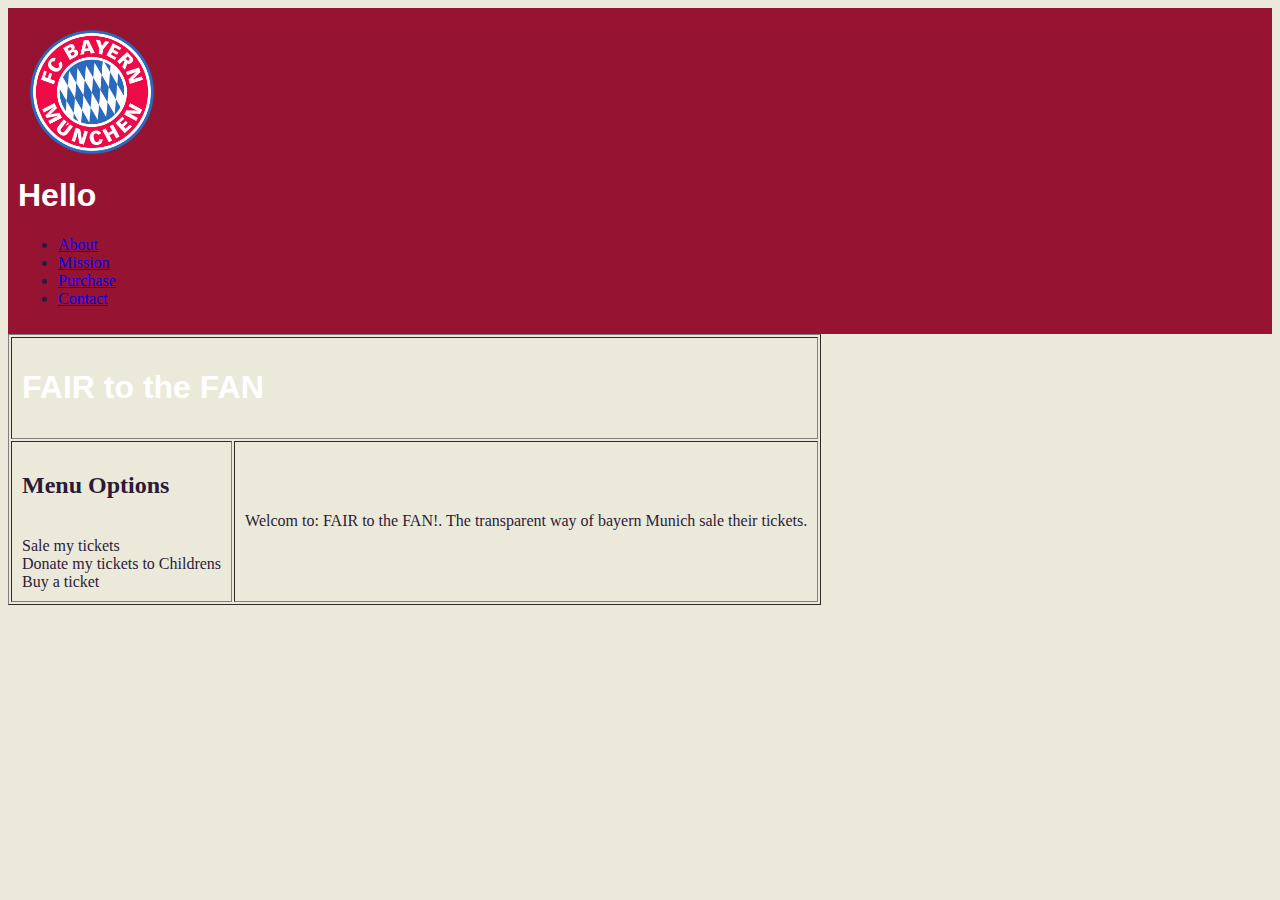
==== commit 16f9df3e: "update" ====
--- a/page.html
+++ b/page.html
@@ -2,13 +2,14 @@
 <html lang="en">
     <head>
 		<title>Fair to the Fan</title>
-
-		<img src="logoFCB.png" alt="FC Bayern" width="128" height="128">
+		<link href="style.css" rel="stylesheet">
 	</head>
     <body bgcolor="#ebe9da" text="#2c1b38">
 		
 		<header>
-					<link href="style.css" rel="stylesheet">
+					<img src="logoFCB.png" alt="FC Bayern" width="128" height="128" style="margin:10px 10px">
+					<h1> Hello </h1>
+
 		<nav>
 			<ul>
 			
--- a/style.css
+++ b/style.css
@@ -1,9 +1,21 @@
 header{
-	max-width: 1023px;
-	height: 210px;
+	max-width: none;
 	background: #961432;
     font-family: 'expressway';
     border: none;
     position: relative;
+	padding: 10px;
     margin-bottom: 0px;
+}
+
+img {
+    display: block;
+    margin-left: auto;
+    margin-right: auto;
+}
+
+h1 {
+    color: white;
+      position: relative;
+	font-family: "Arial";
 }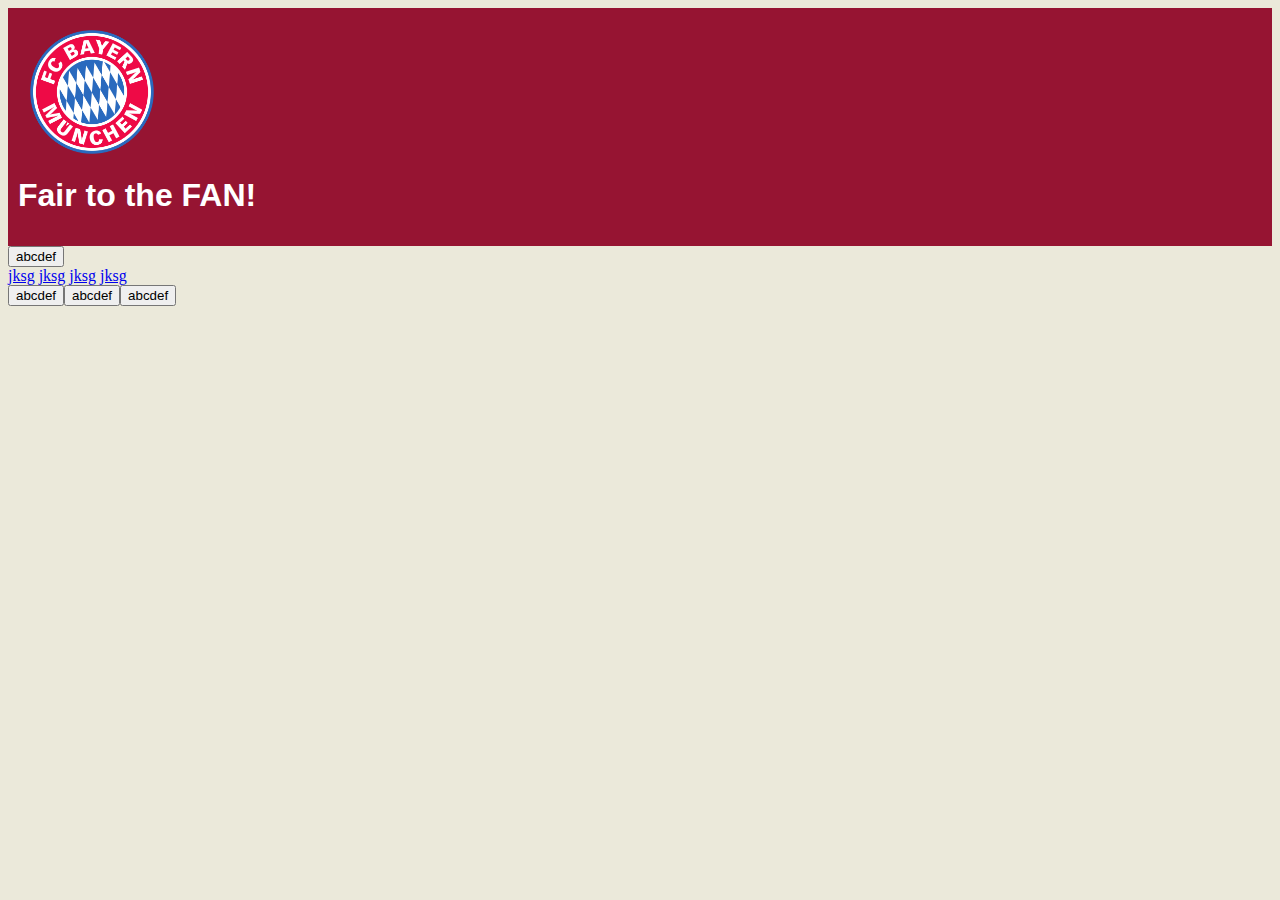
==== commit a6af0772: "update" ====
--- a/page.html
+++ b/page.html
@@ -8,39 +8,25 @@
 		
 		<header>
 					<img src="logoFCB.png" alt="FC Bayern" width="128" height="128" style="margin:10px 10px">
-					<h1> Hello </h1>
+					<h1> Fair to the FAN! </h1>	
+		</header>
 
-		<nav>
-			<ul>
-			
-				<li> <a href="#"> About </a></li>
-				<li> <a href="#"> Mission </a></li>
-				<li> <a href="#"> Purchase </a></li>
-				<li> <a href="#"> Contact </a></li>
-			
-			</ul>
-			</nav>
+		<div class=main>
+    <div class=bttn>
+        <button>abcdef</div>
+    <div class=content>
+        <a href=#!>jksg</a>
+        <a href=#!>jksg</a>
+        <a href=#!>jksg</a>
+        <a href=#!>jksg</a>
+    </div>
+</div>
+
+<button>abcdef
+    <button>abcdef
+        <button>abcdef
+            </div>
 		
-		</header>
-		<table cellpadding="10" border="1">
-		<tr>
-			<td colspan="2"><h1>FAIR to the FAN</h1>
-			</td>
-			</tr>
-			<tr>
-				<td>
-				<h2>Menu Options</h2><br>
-				Sale my tickets<br>
-				Donate my tickets to Childrens<br>
-				Buy a ticket<br>
-				</td>
-				<td>
-				Welcom to: FAIR to the FAN!.
-				The transparent way of bayern Munich sale their tickets.
-				</td>
-			</tr>
-		
-		</table>
 </body>
 	
 </html>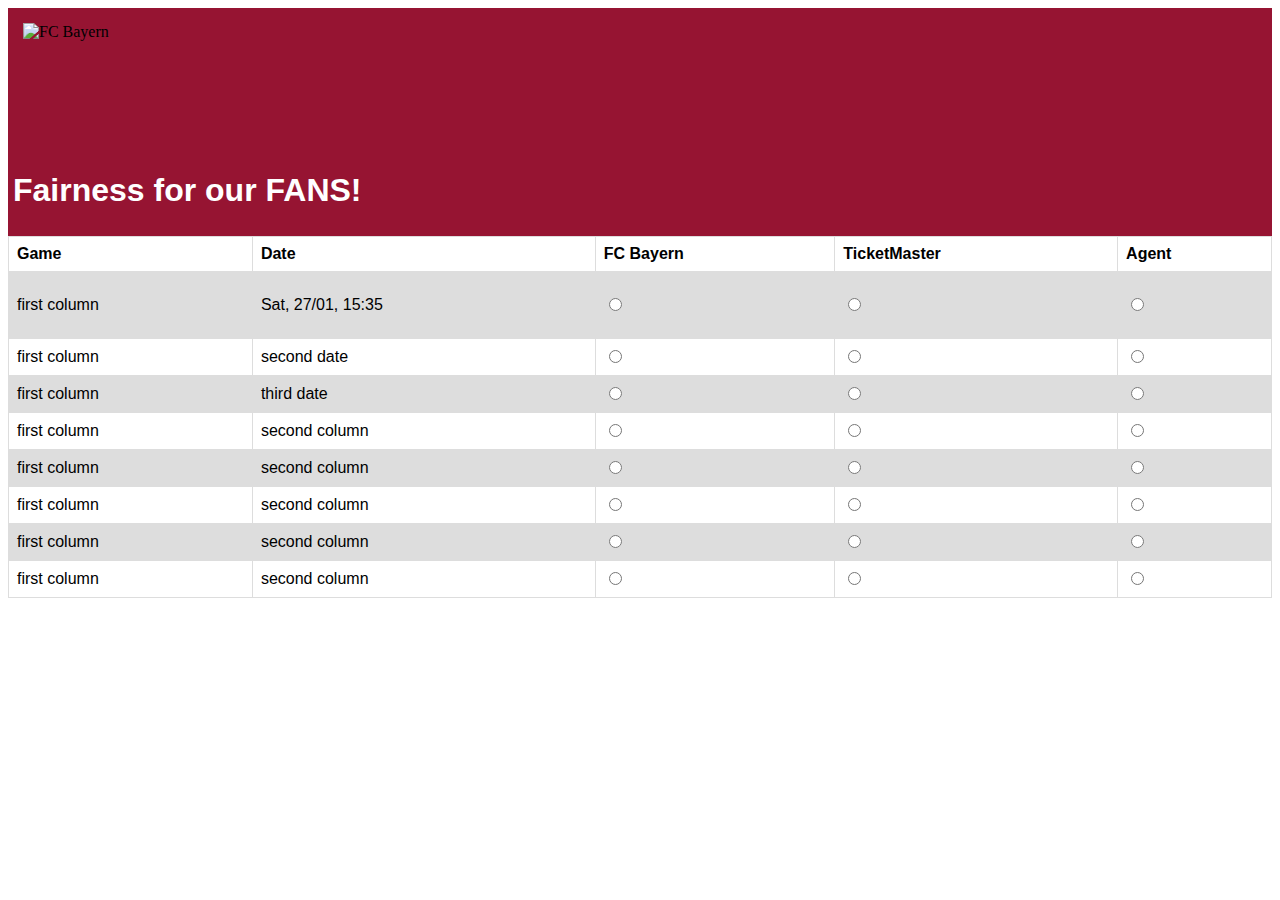
==== commit 0cb17b38: "update" ====
--- a/page.html
+++ b/page.html
@@ -1,32 +1,83 @@
 <!doctype html>
 <html lang="en">
+	
     <head>
 		<title>Fair to the Fan</title>
 		<link href="style.css" rel="stylesheet">
-	</head>
-    <body bgcolor="#ebe9da" text="#2c1b38">
-		
-		<header>
-					<img src="logoFCB.png" alt="FC Bayern" width="128" height="128" style="margin:10px 10px">
-					<h1> Fair to the FAN! </h1>	
-		</header>
+	</head>			
+	
+	<header>
+		<img src="logoFCB.png" alt="FC Bayern" width="128" height="128" style="margin:10px 10px">
+		<h1> Fairness for our FANS! </h1>
+	</header>
+    
+	<body>
+	<table>
+  <tr>
+    <th>Game</th>
+    <th>Date</th>
+    <th>FC Bayern</th>
+	<th>TicketMaster</th>
+    <th>Agent</th>
+  </tr>
+  <tr>
+    <td>first column</td>
+    <td><p>Sat, 27/01, 15:35</p></td>
+    <td><input type="radio" name="date1" value="sale1"></td>
+	<td><input type="radio" name="date1" value="sale1"></td>
+    <td><input type="radio" name="date1" value="sale1"></td>
+  </tr>
+  <tr>
+    <td>first column</td>
+    <td>second date</td>
+    <td><input type="radio" name="date2" value="sale1"></td>
+	<td><input type="radio" name="date2" value="sale1"></td>
+    <td><input type="radio" name="date2" value="sale1"></td>
+  </tr>
+  <tr>
+    <td>first column</td>
+    <td>third date</td>
+    <td><input type="radio" name="date3" value="sale1"></td>
+	<td><input type="radio" name="date3" value="sale1"></td>
+    <td><input type="radio" name="date3" value="sale1"></td>
+  </tr>
+  <tr>
+    <td>first column</td>
+    <td>second column</td>
+    <td><input type="radio" name="date4" value="sale1"></td>
+	<td><input type="radio" name="date4" value="sale1"></td>
+    <td><input type="radio" name="date4" value="sale1"></td>
+  </tr>
+  <tr>
+    <td>first column</td>
+    <td>second column</td>
+    <td><input type="radio" name="date5" value="sale1"></td>
+	<td><input type="radio" name="date5" value="sale1"></td>
+    <td><input type="radio" name="date5" value="sale1"></td>
+  </tr>
+  <tr>
+    <td>first column</td>
+    <td>second column</td>
+    <td><input type="radio" name="date6" value="sale1"></td>
+	<td><input type="radio" name="date6" value="sale1"></td>
+    <td><input type="radio" name="date6" value="sale1"></td>
+  </tr>
+  <tr>
+    <td>first column</td>
+    <td>second column</td>
+    <td><input type="radio" name="date7" value="sale1"></td>
+	<td><input type="radio" name="date7" value="sale1"></td>
+    <td><input type="radio" name="date7" value="sale1"></td>
+  </tr>
+  <tr>
+    <td>first column</td>
+    <td>second column</td>
+    <td><input type="radio" name="date8" value="sale1"></td>
+	<td><input type="radio" name="date8" value="sale1"></td>
+    <td><input type="radio" name="date8" value="sale1"></td>
+  </tr>
+</table>
 
-		<div class=main>
-    <div class=bttn>
-        <button>abcdef</div>
-    <div class=content>
-        <a href=#!>jksg</a>
-        <a href=#!>jksg</a>
-        <a href=#!>jksg</a>
-        <a href=#!>jksg</a>
-    </div>
-</div>
-
-<button>abcdef
-    <button>abcdef
-        <button>abcdef
-            </div>
-		
-</body>
+	</body>
 	
 </html>--- a/style.css
+++ b/style.css
@@ -4,7 +4,7 @@
     font-family: 'expressway';
     border: none;
     position: relative;
-	padding: 10px;
+	padding: 5px;
     margin-bottom: 0px;
 }
 
@@ -18,4 +18,20 @@
     color: white;
       position: relative;
 	font-family: "Arial";
+}
+
+table {
+    font-family: arial, sans-serif;
+    border-collapse: collapse;
+    width: 100%;
+}
+
+td, th {
+    border: 1px solid #dddddd;
+    text-align: left;
+    padding: 8px;
+}
+
+tr:nth-child(even) {
+    background-color: #dddddd;
 }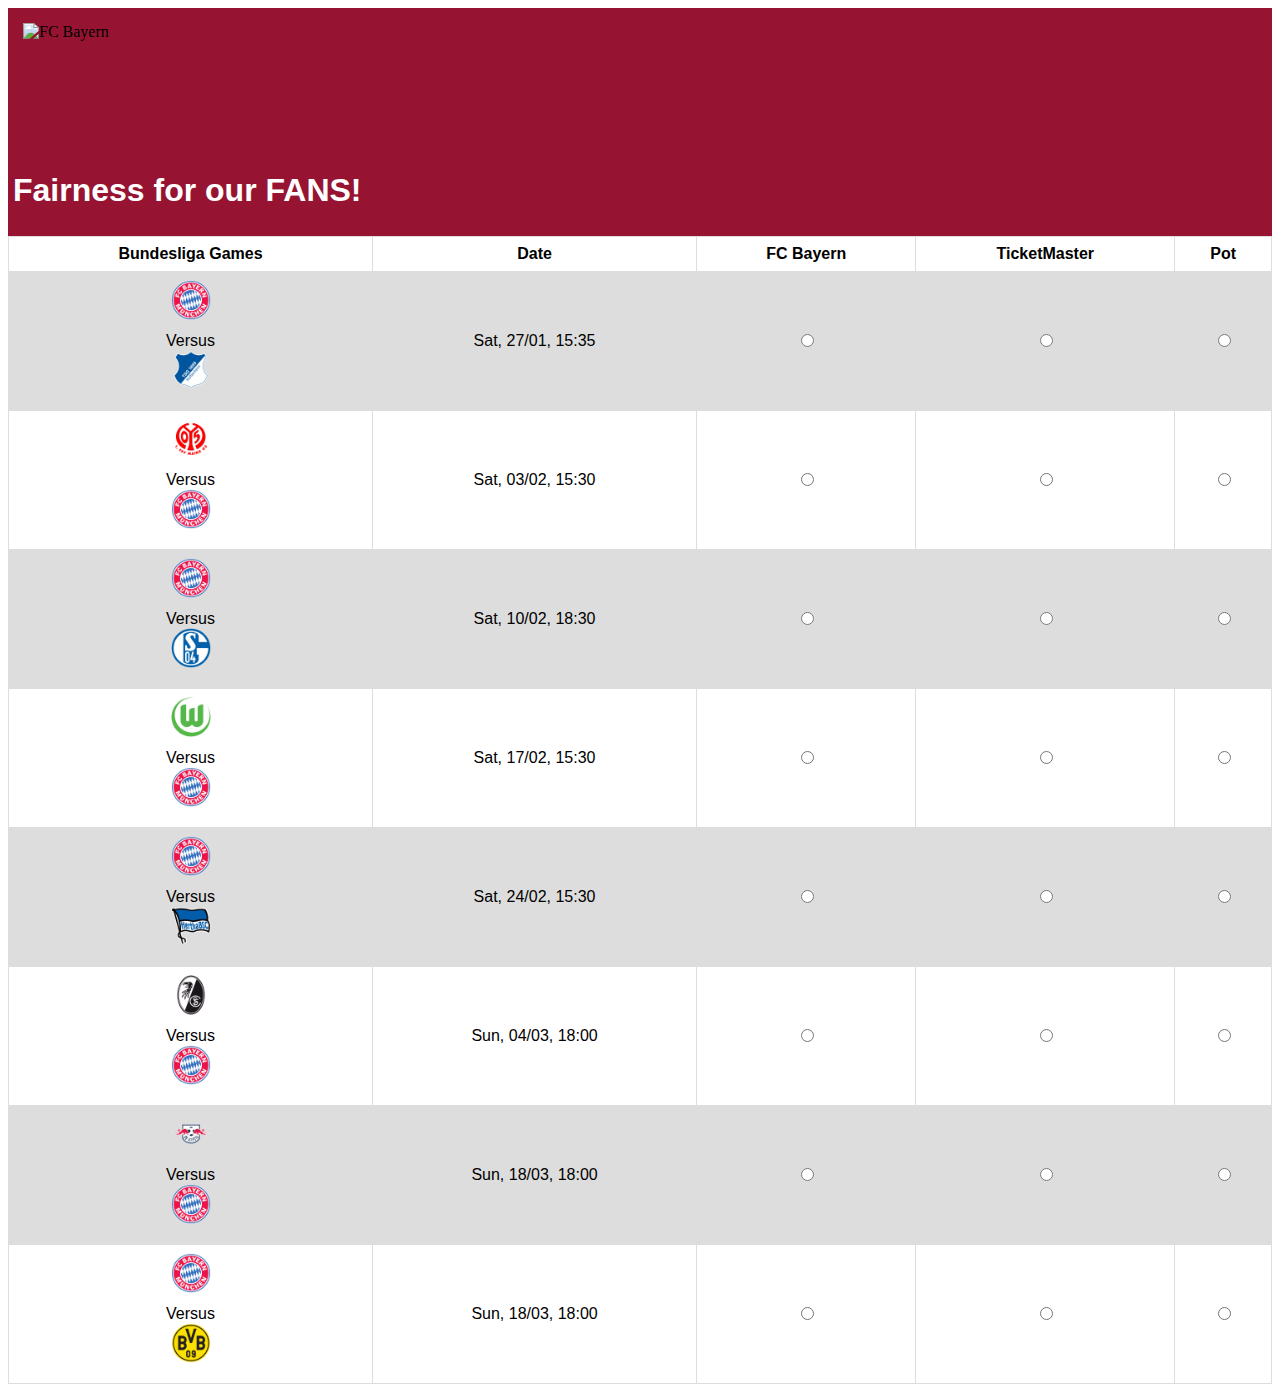
==== commit 04106bc9: "update html" ====
--- a/page.html
+++ b/page.html
@@ -14,64 +14,98 @@
 	<body>
 	<table>
   <tr>
-    <th>Game</th>
+    <th>Bundesliga Games</th>
     <th>Date</th>
     <th>FC Bayern</th>
 	<th>TicketMaster</th>
-    <th>Agent</th>
+    <th>Pot</th>
   </tr>
   <tr>
-    <td>first column</td>
+    <td>
+		<div>
+  			<img class="img-valign" src="bayern.png" width="40" height="40"/>
+  			<span class="text1">Versus</span>
+  			<img class="img-valign" src="Hoffenheim.png" width="40" height="40"/>
+		</div>
+	  </td>
     <td><p>Sat, 27/01, 15:35</p></td>
     <td><input type="radio" name="date1" value="sale1"></td>
 	<td><input type="radio" name="date1" value="sale1"></td>
     <td><input type="radio" name="date1" value="sale1"></td>
   </tr>
   <tr>
-    <td>first column</td>
-    <td>second date</td>
+    <td>
+  			<img class="img-valign" src="mainz.png" width="40" height="40"/>
+  			<span class="text1">Versus</span>
+  			<img class="img-valign" src="bayern.png" width="40" height="40"/>
+	</td>
+    <td>Sat, 03/02, 15:30</td>
     <td><input type="radio" name="date2" value="sale1"></td>
 	<td><input type="radio" name="date2" value="sale1"></td>
     <td><input type="radio" name="date2" value="sale1"></td>
   </tr>
   <tr>
-    <td>first column</td>
-    <td>third date</td>
+        <td>
+  			<img class="img-valign" src="bayern.png" width="40" height="40"/>
+  			<span class="text1">Versus</span>
+  			<img class="img-valign" src="schalke04.png" width="40" height="40"/>
+	</td>
+    <td>Sat, 10/02, 18:30</td>
     <td><input type="radio" name="date3" value="sale1"></td>
 	<td><input type="radio" name="date3" value="sale1"></td>
     <td><input type="radio" name="date3" value="sale1"></td>
   </tr>
   <tr>
-    <td>first column</td>
-    <td>second column</td>
+        <td>
+  			<img class="img-valign" src="wolfsburg.png" width="40" height="40"/>
+  			<span class="text1">Versus</span>
+  			<img class="img-valign" src="bayern.png" width="40" height="40"/>
+	</td>
+    <td>Sat, 17/02, 15:30</td>
     <td><input type="radio" name="date4" value="sale1"></td>
 	<td><input type="radio" name="date4" value="sale1"></td>
     <td><input type="radio" name="date4" value="sale1"></td>
   </tr>
   <tr>
-    <td>first column</td>
-    <td>second column</td>
+        <td>
+  			<img class="img-valign" src="bayern.png" width="40" height="40"/>
+  			<span class="text1">Versus</span>
+  			<img class="img-valign" src="hertha.png" width="40" height="40"/>
+	</td>
+    <td>Sat, 24/02, 15:30</td>
     <td><input type="radio" name="date5" value="sale1"></td>
 	<td><input type="radio" name="date5" value="sale1"></td>
     <td><input type="radio" name="date5" value="sale1"></td>
   </tr>
   <tr>
-    <td>first column</td>
-    <td>second column</td>
+        <td>
+  			<img class="img-valign" src="scfreiburg.png" width="40" height="40"/>
+  			<span class="text1">Versus</span>
+  			<img class="img-valign" src="bayern.png" width="40" height="40"/>
+	</td>
+    <td>Sun, 04/03, 18:00</td>
     <td><input type="radio" name="date6" value="sale1"></td>
 	<td><input type="radio" name="date6" value="sale1"></td>
     <td><input type="radio" name="date6" value="sale1"></td>
   </tr>
   <tr>
-    <td>first column</td>
-    <td>second column</td>
+        <td>
+  			<img class="img-valign" src="rbleipzig.png" width="40" height="40"/>
+  			<span class="text1">Versus</span>
+  			<img class="img-valign" src="bayern.png" width="40" height="40"/>
+	</td>
+    <td>Sun, 18/03, 18:00</td>
     <td><input type="radio" name="date7" value="sale1"></td>
 	<td><input type="radio" name="date7" value="sale1"></td>
     <td><input type="radio" name="date7" value="sale1"></td>
   </tr>
   <tr>
-    <td>first column</td>
-    <td>second column</td>
+        <td>
+  			<img class="img-valign" src="bayern.png" width="40" height="40"/>
+  			<span class="text1">Versus</span>
+  			<img class="img-valign" src="dortmund.png" width="40" height="40"/>
+	</td>
+    <td>Sun, 18/03, 18:00</td>
     <td><input type="radio" name="date8" value="sale1"></td>
 	<td><input type="radio" name="date8" value="sale1"></td>
     <td><input type="radio" name="date8" value="sale1"></td>
--- a/style.css
+++ b/style.css
@@ -26,12 +26,30 @@
     width: 100%;
 }
 
+table.columns-container{
+	display: table-cell;
+    height: 100%;
+    width:600px;
+    /*text-align: center;*/
+}
+
 td, th {
     border: 1px solid #dddddd;
-    text-align: left;
+    text-align: center;
     padding: 8px;
 }
 
+tr:hover {background-color: #f5f5f6;}
+
 tr:nth-child(even) {
     background-color: #dddddd;
+}
+
+.img-valign {
+  vertical-align: middle;
+  margin-bottom: 0.75em;
+}
+
+.text1 {
+  font-size: 16px;
 }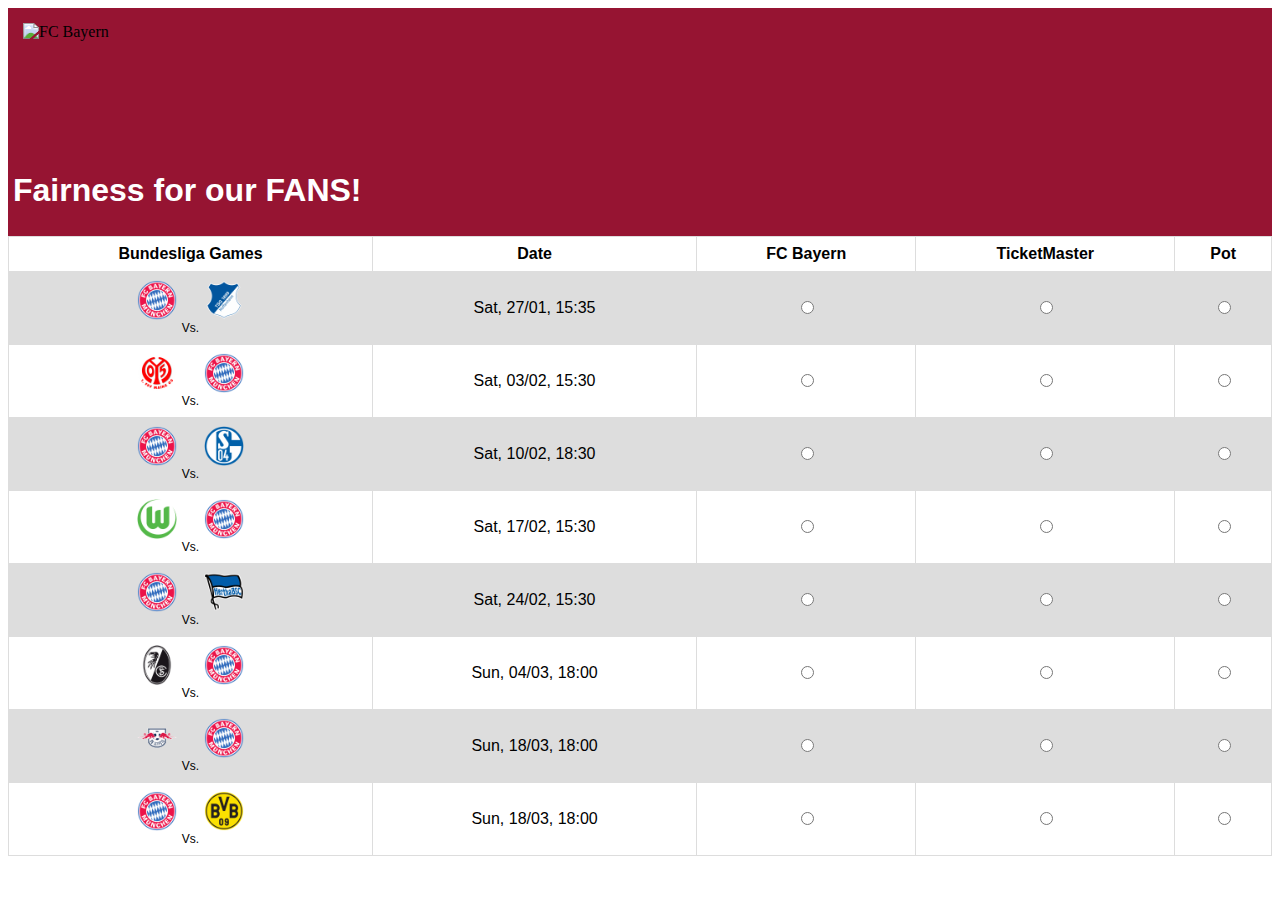
==== commit e8eb155b: "html update" ====
--- a/page.html
+++ b/page.html
@@ -6,12 +6,19 @@
 		<link href="style.css" rel="stylesheet">
 	</head>			
 	
-	<header>
-		<img src="logoFCB.png" alt="FC Bayern" width="128" height="128" style="margin:10px 10px">
-		<h1> Fairness for our FANS! </h1>
-	</header>
+
     
 	<body>
+	
+	<header>
+		
+		<div >
+		<img src="logoFCB.png" alt="FC Bayern" width="128" height="128" style="margin:10px 10px">
+		<h1 style="vertical-align: middle"> Fairness for our FANS! </h1>
+		</div>
+		
+	</header>
+		
 	<table>
   <tr>
     <th>Bundesliga Games</th>
@@ -24,7 +31,7 @@
     <td>
 		<div>
   			<img class="img-valign" src="bayern.png" width="40" height="40"/>
-  			<span class="text1">Versus</span>
+  			<span class="text1">Vs.</span>
   			<img class="img-valign" src="Hoffenheim.png" width="40" height="40"/>
 		</div>
 	  </td>
@@ -36,7 +43,7 @@
   <tr>
     <td>
   			<img class="img-valign" src="mainz.png" width="40" height="40"/>
-  			<span class="text1">Versus</span>
+  			<span class="text1">Vs.</span>
   			<img class="img-valign" src="bayern.png" width="40" height="40"/>
 	</td>
     <td>Sat, 03/02, 15:30</td>
@@ -47,7 +54,7 @@
   <tr>
         <td>
   			<img class="img-valign" src="bayern.png" width="40" height="40"/>
-  			<span class="text1">Versus</span>
+  			<span class="text1">Vs.</span>
   			<img class="img-valign" src="schalke04.png" width="40" height="40"/>
 	</td>
     <td>Sat, 10/02, 18:30</td>
@@ -58,7 +65,7 @@
   <tr>
         <td>
   			<img class="img-valign" src="wolfsburg.png" width="40" height="40"/>
-  			<span class="text1">Versus</span>
+  			<span class="text1">Vs.</span>
   			<img class="img-valign" src="bayern.png" width="40" height="40"/>
 	</td>
     <td>Sat, 17/02, 15:30</td>
@@ -69,7 +76,7 @@
   <tr>
         <td>
   			<img class="img-valign" src="bayern.png" width="40" height="40"/>
-  			<span class="text1">Versus</span>
+  			<span class="text1">Vs.</span>
   			<img class="img-valign" src="hertha.png" width="40" height="40"/>
 	</td>
     <td>Sat, 24/02, 15:30</td>
@@ -80,7 +87,7 @@
   <tr>
         <td>
   			<img class="img-valign" src="scfreiburg.png" width="40" height="40"/>
-  			<span class="text1">Versus</span>
+  			<span class="text1">Vs.</span>
   			<img class="img-valign" src="bayern.png" width="40" height="40"/>
 	</td>
     <td>Sun, 04/03, 18:00</td>
@@ -91,7 +98,7 @@
   <tr>
         <td>
   			<img class="img-valign" src="rbleipzig.png" width="40" height="40"/>
-  			<span class="text1">Versus</span>
+  			<span class="text1">Vs.</span>
   			<img class="img-valign" src="bayern.png" width="40" height="40"/>
 	</td>
     <td>Sun, 18/03, 18:00</td>
@@ -102,7 +109,7 @@
   <tr>
         <td>
   			<img class="img-valign" src="bayern.png" width="40" height="40"/>
-  			<span class="text1">Versus</span>
+  			<span class="text1">Vs.</span>
   			<img class="img-valign" src="dortmund.png" width="40" height="40"/>
 	</td>
     <td>Sun, 18/03, 18:00</td>
--- a/style.css
+++ b/style.css
@@ -30,10 +30,11 @@
 	display: table-cell;
     height: 100%;
     width:600px;
-    /*text-align: center;*/
+    text-align: top;
 }
 
 td, th {
+	vertical-align: middle;
     border: 1px solid #dddddd;
     text-align: center;
     padding: 8px;
@@ -46,10 +47,15 @@
 }
 
 .img-valign {
-  vertical-align: middle;
+  display: inline;
+  margin-bottom: 0.75em;
+}
+
+.img-valign2 {
+  display: inline;
   margin-bottom: 0.75em;
 }
 
 .text1 {
-  font-size: 16px;
+  font-size: 12px;
 }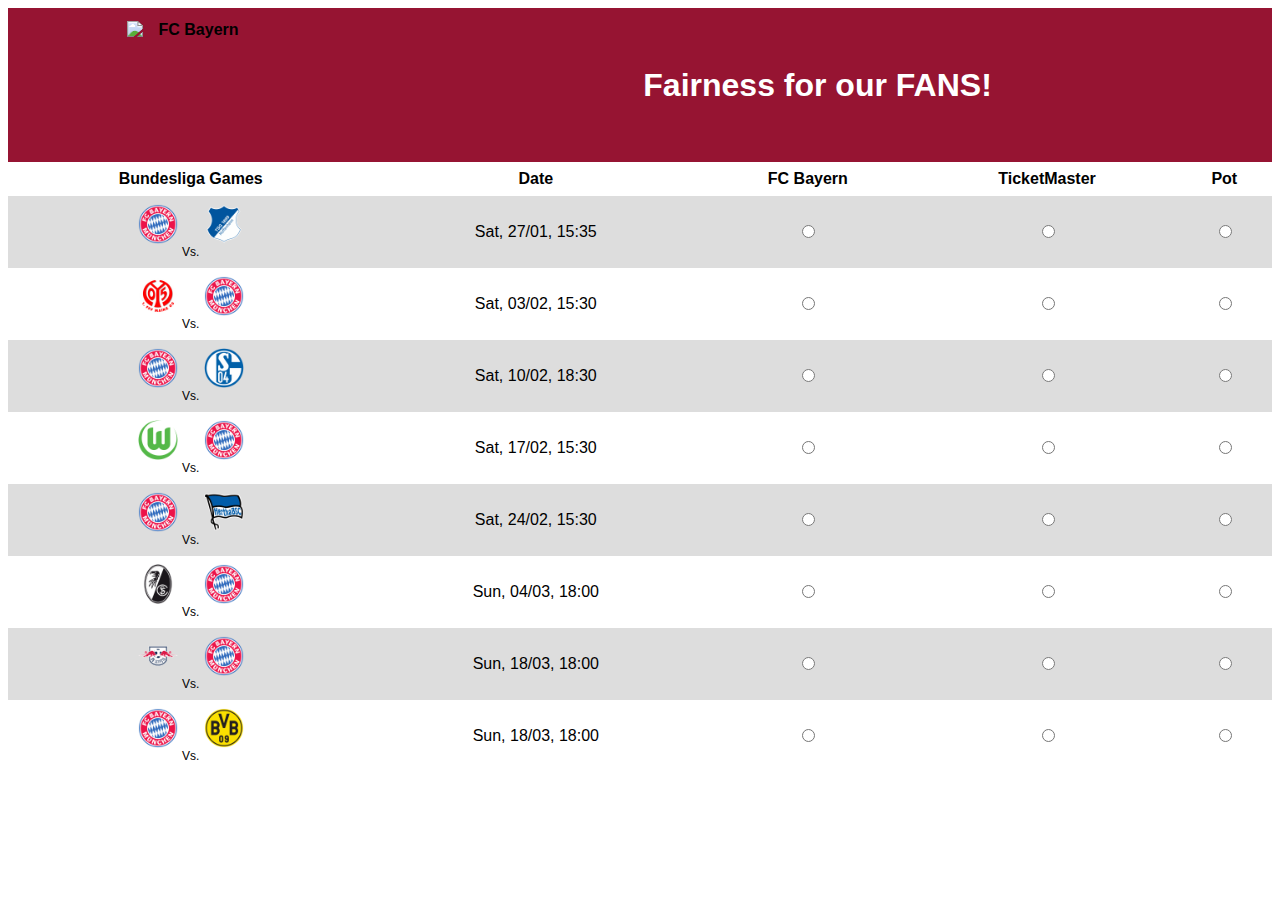
==== commit b3f6f6da: "update finish html?" ====
--- a/page.html
+++ b/page.html
@@ -11,12 +11,12 @@
 	<body>
 	
 	<header>
-		
-		<div >
-		<img src="logoFCB.png" alt="FC Bayern" width="128" height="128" style="margin:10px 10px">
-		<h1 style="vertical-align: middle"> Fairness for our FANS! </h1>
-		</div>
-		
+		<table>
+			<tr>
+		<th><img style="margin:0px auto;display:block" src="logoFCB.png" alt="FC Bayern" width="128" height="128"></th>
+		<th>	<h1 > Fairness for our FANS! </h1> </th>
+				</tr>
+		</table>
 	</header>
 		
 	<table>
--- a/style.css
+++ b/style.css
@@ -35,7 +35,7 @@
 
 td, th {
 	vertical-align: middle;
-    border: 1px solid #dddddd;
+    /*border: 1px solid #dddddd;*/
     text-align: center;
     padding: 8px;
 }
